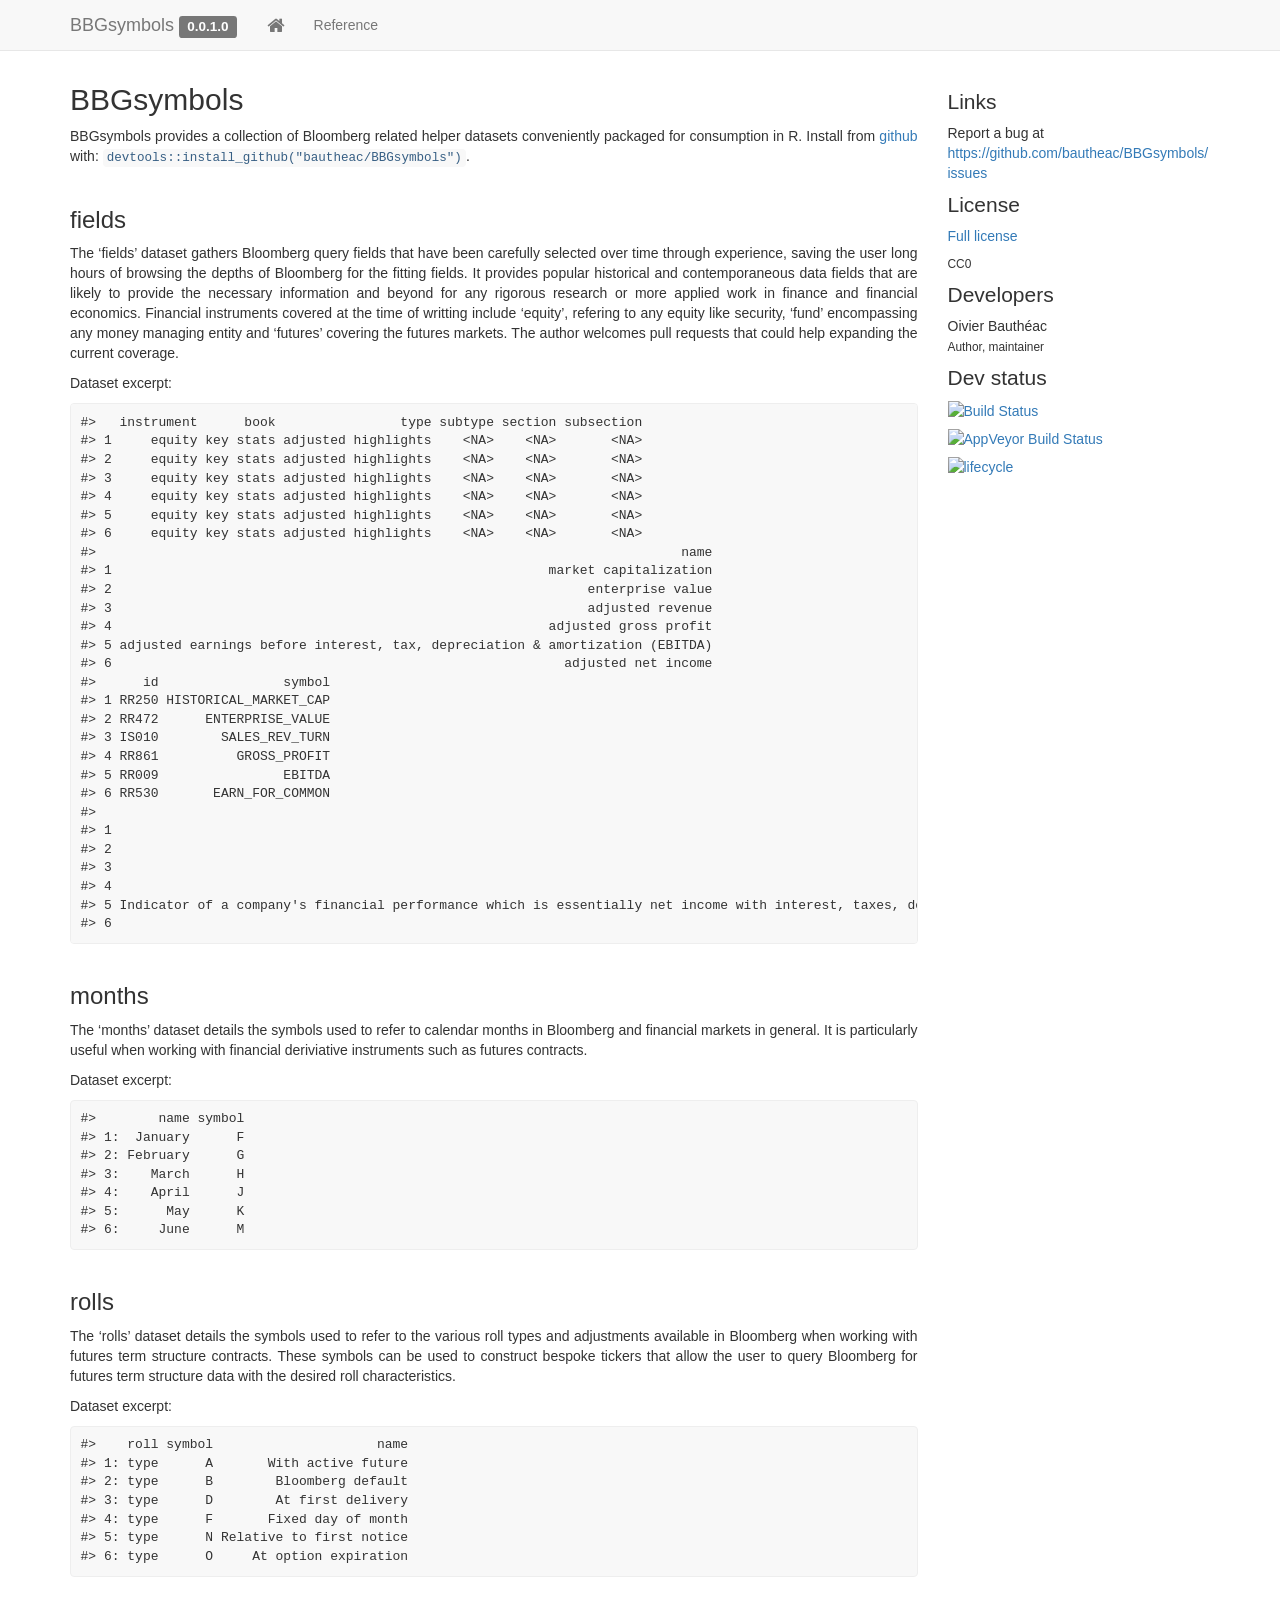
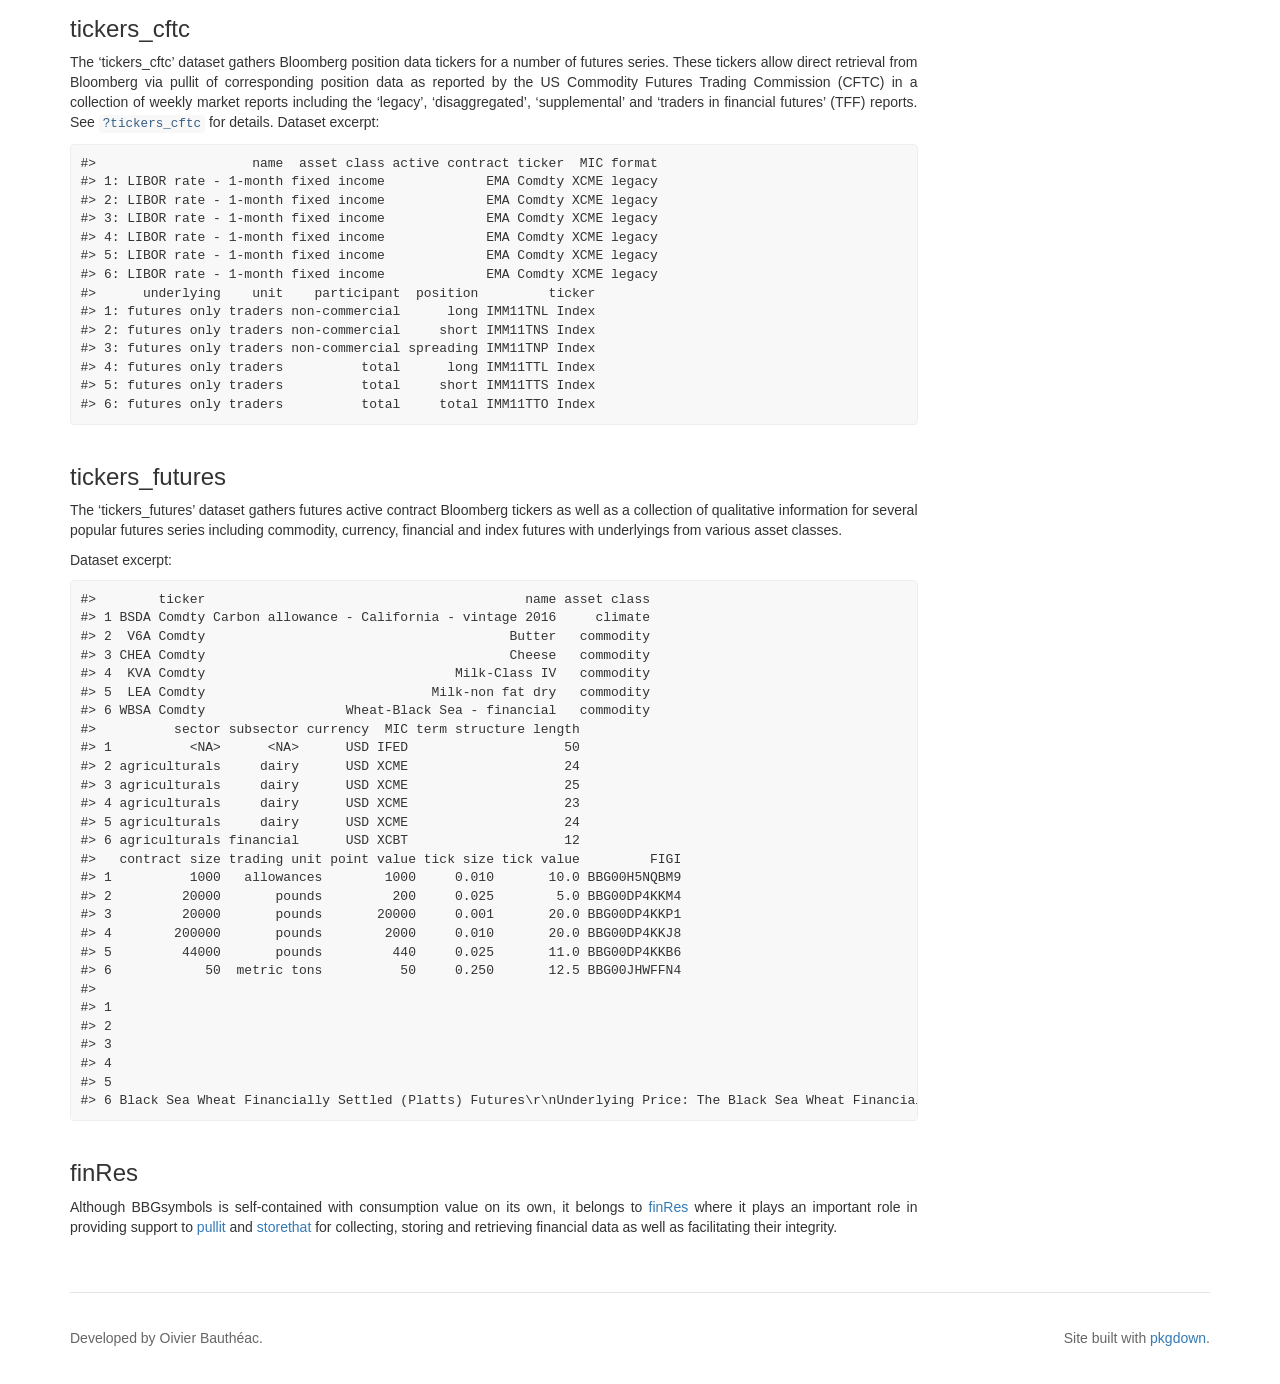
==== docs/index.html @ a585607d "tickers_CFTC to tickers_cftc" ====
<!DOCTYPE html>
<!-- Generated by pkgdown: do not edit by hand --><html>
<head>
<meta http-equiv="Content-Type" content="text/html; charset=UTF-8">
<meta charset="utf-8">
<meta http-equiv="X-UA-Compatible" content="IE=edge">
<meta name="viewport" content="width=device-width, initial-scale=1.0">
<title>Popular Bloomberg tickers and field symbols conviniently packaged for R users • BBGsymbols</title>
<!-- jquery --><script src="https://code.jquery.com/jquery-3.1.0.min.js" integrity="sha384-nrOSfDHtoPMzJHjVTdCopGqIqeYETSXhZDFyniQ8ZHcVy08QesyHcnOUpMpqnmWq" crossorigin="anonymous"></script><!-- Bootstrap --><link href="https://maxcdn.bootstrapcdn.com/bootstrap/3.3.7/css/bootstrap.min.css" rel="stylesheet" integrity="sha384-BVYiiSIFeK1dGmJRAkycuHAHRg32OmUcww7on3RYdg4Va+PmSTsz/K68vbdEjh4u" crossorigin="anonymous">
<script src="https://maxcdn.bootstrapcdn.com/bootstrap/3.3.7/js/bootstrap.min.js" integrity="sha384-Tc5IQib027qvyjSMfHjOMaLkfuWVxZxUPnCJA7l2mCWNIpG9mGCD8wGNIcPD7Txa" crossorigin="anonymous"></script><!-- Font Awesome icons --><link href="https://maxcdn.bootstrapcdn.com/font-awesome/4.6.3/css/font-awesome.min.css" rel="stylesheet" integrity="sha384-T8Gy5hrqNKT+hzMclPo118YTQO6cYprQmhrYwIiQ/3axmI1hQomh7Ud2hPOy8SP1" crossorigin="anonymous">
<!-- clipboard.js --><script src="https://cdnjs.cloudflare.com/ajax/libs/clipboard.js/1.7.1/clipboard.min.js" integrity="sha384-cV+rhyOuRHc9Ub/91rihWcGmMmCXDeksTtCihMupQHSsi8GIIRDG0ThDc3HGQFJ3" crossorigin="anonymous"></script><!-- sticky kit --><script src="https://cdnjs.cloudflare.com/ajax/libs/sticky-kit/1.1.3/sticky-kit.min.js" integrity="sha256-c4Rlo1ZozqTPE2RLuvbusY3+SU1pQaJC0TjuhygMipw=" crossorigin="anonymous"></script><!-- pkgdown --><link href="pkgdown.css" rel="stylesheet">
<script src="pkgdown.js"></script><meta property="og:title" content="Popular Bloomberg tickers and field symbols conviniently packaged for R users">
<meta property="og:description" content="A collection of helper datasets for working with Bloomberg financial data in R.">
<meta name="twitter:card" content="summary">
<!-- mathjax --><script src="https://mathjax.rstudio.com/latest/MathJax.js?config=TeX-AMS-MML_HTMLorMML"></script><!--[if lt IE 9]>
<script src="https://oss.maxcdn.com/html5shiv/3.7.3/html5shiv.min.js"></script>
<script src="https://oss.maxcdn.com/respond/1.4.2/respond.min.js"></script>
<![endif]-->
</head>
<body>
    <div class="container template-article">
      <header><div class="navbar navbar-default navbar-fixed-top" role="navigation">
  <div class="container">
    <div class="navbar-header">
      <button type="button" class="navbar-toggle collapsed" data-toggle="collapse" data-target="#navbar">
        <span class="icon-bar"></span>
        <span class="icon-bar"></span>
        <span class="icon-bar"></span>
      </button>
      <span class="navbar-brand">
        <a class="navbar-link" href="index.html">BBGsymbols</a>
        <span class="label label-default" data-toggle="tooltip" data-placement="bottom" title="Released package">0.0.1.0</span>
      </span>
    </div>

    <div id="navbar" class="navbar-collapse collapse">
      <ul class="nav navbar-nav">
<li>
  <a href="index.html">
    <span class="fa fa-home fa-lg"></span>
     
  </a>
</li>
<li>
  <a href="reference/index.html">Reference</a>
</li>
      </ul>
<ul class="nav navbar-nav navbar-right"></ul>
</div>
<!--/.nav-collapse -->
  </div>
<!--/.container -->
</div>
<!--/.navbar -->

      
      </header><div class="row">
  <div class="col-md-9 contents">
    

    
    

<style> body {text-align: justify} </style>
<!-- README.md is generated from README.Rmd. Please edit that file --><div id="bbgsymbols" class="section level2">
<h2 class="hasAnchor">
<a href="#bbgsymbols" class="anchor"></a>BBGsymbols</h2>
<p>BBGsymbols provides a collection of Bloomberg related helper datasets conveniently packaged for consumption in R. Install from <a href="https://github.com/bautheac/BBGsymbols/">github</a> with: <code><a href="http://www.rdocumentation.org/packages/devtools/topics/reexports">devtools::install_github("bautheac/BBGsymbols")</a></code>.</p>
<div id="fields" class="section level3">
<h3 class="hasAnchor">
<a href="#fields" class="anchor"></a>fields</h3>
<p>The ‘fields’ dataset gathers Bloomberg query fields that have been carefully selected over time through experience, saving the user long hours of browsing the depths of Bloomberg for the fitting fields. It provides popular historical and contemporaneous data fields that are likely to provide the necessary information and beyond for any rigorous research or more applied work in finance and financial economics. Financial instruments covered at the time of writting include ‘equity’, refering to any equity like security, ‘fund’ encompassing any money managing entity and ‘futures’ covering the futures markets. The author welcomes pull requests that could help expanding the current coverage.</p>
<p>Dataset excerpt:</p>
<pre><code>#&gt;   instrument      book                type subtype section subsection
#&gt; 1     equity key stats adjusted highlights    &lt;NA&gt;    &lt;NA&gt;       &lt;NA&gt;
#&gt; 2     equity key stats adjusted highlights    &lt;NA&gt;    &lt;NA&gt;       &lt;NA&gt;
#&gt; 3     equity key stats adjusted highlights    &lt;NA&gt;    &lt;NA&gt;       &lt;NA&gt;
#&gt; 4     equity key stats adjusted highlights    &lt;NA&gt;    &lt;NA&gt;       &lt;NA&gt;
#&gt; 5     equity key stats adjusted highlights    &lt;NA&gt;    &lt;NA&gt;       &lt;NA&gt;
#&gt; 6     equity key stats adjusted highlights    &lt;NA&gt;    &lt;NA&gt;       &lt;NA&gt;
#&gt;                                                                           name
#&gt; 1                                                        market capitalization
#&gt; 2                                                             enterprise value
#&gt; 3                                                             adjusted revenue
#&gt; 4                                                        adjusted gross profit
#&gt; 5 adjusted earnings before interest, tax, depreciation &amp; amortization (EBITDA)
#&gt; 6                                                          adjusted net income
#&gt;      id                symbol
#&gt; 1 RR250 HISTORICAL_MARKET_CAP
#&gt; 2 RR472      ENTERPRISE_VALUE
#&gt; 3 IS010        SALES_REV_TURN
#&gt; 4 RR861          GROSS_PROFIT
#&gt; 5 RR009                EBITDA
#&gt; 6 RR530       EARN_FOR_COMMON
#&gt;                                                                                                                                                                                                                                                                                                                                                                                                                                                                                                                                                                                                                                                                                                                                                                                                                                                                                                                                                                                                                                                                                                                                                                                                                                                                                                                                                                                                                                                                                                                                                                                                                                                                                                                                                                                                                                                                                                                                                                                                                                                                                                                                                                                                                                                                                                                                                                                                                                                                                                                                                                                                                                                                                                                                                                                                                                                                                                    description
#&gt; 1                                                                                                                                                                                                                                                                                                                                                                                                                                                                                                                                                                                                                                                                                                                                                                                                                                                                                                                                                                                                                                                                                                                                                                                                                                                                                                                                                                                                                                                                                                                                                                                                                                                                                                                                                                                                                                                                                                                                                                                                                                                      Total market value of all of a company's outstanding shares at period-end date stated in the company's fundamental currency (DS215, EQY_FUND_CRNCY).   The period-end date is the most recent for which full fundamental data has been collected.  Calculated as:\r\n\r\nShares Outstanding * Last Closing Price\r\n\r\nWhere:\r\nShares Outstanding is BS081, BS_SH_OUT\r\nLast Closing Price is PR005, PX_LAST\r\n\r\nShares Outstanding excludes treasury shares (BS091, BS_NUM_OF_TSY_SH)\r\n\r\nFor multiple share companies, market cap is the sum of market capitalization of all classes of common stock at period end date.\r\n\r\nFor current market cap, please refer to RR902, CUR_MKT_CAP \r\n\r\nFigure is reported in million; the Scaling Format Override (DY339,SCALING_FORMAT) can be used to change the display units for the field.
#&gt; 2                                                                                                                                                                                                                                                                                                                                                                                                                                                                                                                                                                                                                                                                                                                                                                                                                                                                                                                                                                                                                                                                                                                                                                                                                                                                                                                                                                                                                                                                                                                                                                                                                                                                                                                         INDUSTRIALS, FINANCIALS, INSURANCE, UTILITIES, &amp; REITS\r\n\r\nMeasure of a company's theoretical takeover price. Calculated as:  \r\n\r\nMarket Capitalization + EV Components\r\n\r\nWhere:\r\nHistorical Market Capitalization is RR250, HISTORICAL_MARKET_CAP\r\nEV Components is RR968, CUR_EV_COMPONENT \r\n\r\nMarket Capitalization calculation excludes Number of Treasury Shares (BS091, BS_NUM_OF_TSY_SH).\r\n\r\nFor limited partnerships, enterprise value is the value of the limited partner, and does not include any value assigned to the general partner.\r\n\r\nThe field returns the value in the fundamental Currency Override (DS215, EQY_FUND_CRNCY)\r\n\r\nFor current enterprise value, in the fundamental currency, use Current Enterprise Value (RR905, CURR_ENTP_VAL).\r\n\r\nFor current enterprise value in another currency, use Currency Adjusted Current Enterprise Value (RR937, CRNCY_ADJ_CURR_EV).\r\n\r\nFigure is reported in million; the Scaling Format Override (DY339, SCALING_FORMAT) can be used to change the display units for the field.\r\n\r\nThe related fields referenced herein may not be available in all enterprise products.
#&gt; 3                                                                                                                                                                                                                                                                                                                                                                                                                                                                                                                                                                                                                                                                            INDUSTRIALS\r\nAmount of sales generated by a company after the deduction of sales returns, allowances, discounts, and sales based taxes.  Includes revenues from financial subsidiaries in industrial companies if the consolidation includes those subsidiaries throughout the report.  Includes subsidies from federal or local government in certain industries (i.e. transportation or utilities).  Excludes turnover from joint ventures and/or associates.  Excludes inter-company revenue.  Excludes revenues from discontinued operations.  Figure is reported in millions; the Scaling Format Override (DY339, SCALING_FORMAT) can be used to change the display units for the field.  Users can set their preference to return 'GAAP' (Generally Accepted Accounting Principles) or 'ADJUSTED' data through Fundamental Analysis Defaults.  The field FA Adjusted Financials Override (DT094, FA_ADJUSTED) can be used to return Adjusted (excluding abnormal items) data ('Y') or GAAP data ('N').\r\n\r\nBANKS &amp; FINANCIALS\r\nGross revenue from any operating activity.  Total revenue is defined as the sum of total interest income, investment income, trading profit (loss), commissions and fees earned and other operating income.  Excludes revenue from discontinued operations.  Revenue may be negative due to large trading account losses.\r\n\r\nINSURANCES\r\nAll revenues from any operating activities.  The sum of net premiums earned, realized investment gain (loss), investment income, real estate operations, and other income.\r\n\r\nUTILITIES\r\nIncludes revenues from electric, gas, water and other operating revenue.  All revenues from any operating activity (principal activities).  Gross revenues less adjustments.  Excludes internal or inter-company revenues, except for privately held companies (utility subsidiaries).\r\n\r\nREITS\r\nRevenues from real estate operating activities. Total of rental income, real estate sales (for Real Estate Operating companies), management and advisory fees, mortgage and note income and other operating income.  Excludes equity in income from unconsolidated entities.  Excludes gain/(loss) on sale of rental properties.
#&gt; 4                                                                                                                                                                                                                                                                                                                                                                                                                                                                                                                                                                                                                                                                                                                                                                                                                                                                                                                                                                                                                                                                                                                                                                                                                                                                                                                                                                                                                                                                                                                                                                                                                                                                                                                                                                                                                                                                                                                                                                                                                                                                                                                                                                                                                                                                                                                                                                                                                                                                                                   INDUSTRIALS &amp; UTILITIES\r\nCompany's revenues less its cost of goods sold.  Calculated as:\r\n\r\nRevenues - Cost of Goods Sold\r\n\r\nWhere:\r\n   Revenue is IS010, SALE_REV_TURN\r\n   Cost of Good Sold is IS021, IS_COGS_TO_FE_AND_PP_AND_G\r\n\r\nNote:  Please reference Gross Profit Adjusted (IM130, IS_ADJUSTED_GROSS_PROFIT) for the adjusted value that excludes the impact of abnormal items.
#&gt; 5 Indicator of a company's financial performance which is essentially net income with interest, taxes, depreciation, and amortization added back to it, and can be used to analyze and compare profitability between companies and industries because it eliminates the effects of financing and accounting decisions. Figure is reported in millions; the Scaling Format Override (DY339, SCALING_FORMAT) can be used to change the display units for the field.\r\n\r\nINDUSTRIAL &amp; UTILITIES \r\nCalculated as:\r\n\r\nOperating Income  + Depreciation &amp; Amortization\r\n\r\nWhere:\r\nOperating Income or Losses is IS033, IS_OPER_INC \r\nDepreciation &amp; Amortization IS CF011, CF_DEPR_AMORT &lt;P&gt;FINANCIALS\r\nCalculated as:\r\n\r\nOperating Income  + Depreciation &amp; Amortization + Interest Expense\r\n\r\nWhere: \r\nOperating Income or Losses is IS033, IS_OPER_INC\r\nDepreciation &amp; Amortization IS CF011, CF_DEPR_AMORT\r\nInterest Expense is IS022, IS_INT_EXPENSES\r\n\r\nThis ratio may not be meaningful for companies in the financial format where interest is a major component of revenue.\r\n\r\nREITS\r\nCalculated as:\r\n\r\nOperating Income  + Depreciation &amp; Amortization + Interest Expense\r\n\r\nWhere:\r\nOperating Income or Losses is IS033, IS_OPER_INC\r\nDepreciation &amp; Amortization IS CF011, CF_DEPR_AMORT\r\nInterest Expense is IS034, IS_INT_EXPENSE\r\n\r\nMUNICIPAL REVENUE \r\nCalculated as:\r\n\r\nNormalized Profit + Depreciation Expenses+ Amortization Expense+ Interest Expense Operating + Interest Expense\r\n\r\nWhere: \r\nNormalized Profit is F0222, TOTAL_NORMALIZED_PROFIT \r\nDepreciation Expense is IS070, IS_DEPR_EXP or CF011, CF_DEPR_AMORT\r\nAmortization is IM011, IS_AMORTIZATION_EXPENSE\r\nInterest Expense Operating is IS674, IS_INTEREST_EXPENSES_OPERATING\r\nInterest Expense is IS034, IS_INT_EXPENSE\r\n\r\nINDEX:\r\nThis field returns the aggregate of all equity contributions. Each equity contribution is calculated as:\r\n\r\n(EBITDA value for each equity * respective number of shares in the index * FX Rate) / (Index Divisor * Coverage Factor)\r\n\r\nWhere:\r\nEBITDA is (RR856,TRAIL_12M_EBITDA_PER_SHARE) for annual periodicity and (RR555, EBITDA_PER_SH) for interim periodicities.\r\nNumber of shares of a security in the index can be obtained on MEMB\r\nFX Rate is applied to securities that have a different fundamental currency EQY_FUND_CRNCY from the index's Index Divisor is IN018, INDX_DIVISOR\r\n\r\nCoverage factor is defined as: 1 - (unused market cap / index market cap)\r\nWhere:\r\nUnused market cap is the sum of securities' market cap that do not have an equity contribution to the index value\r\nSecurity market cap is last price(PR005,PX_LAST)*number of shares outstanding(IS060,IS_AVG_NUM_SH_FOR_EPS)\r\nIndex market cap is the sum of securities' market cap.
#&gt; 6                                                                                                                                                                                                                                                                                                                                                                                                                                                                                                                                                                                                                                                                                                                                                                                                                                                                                                                                                                                                                                                                                                                                                                                                                                                                                                                                                                                                                                                                                                                                                                                                                                                                                                                                                                                                                                                                                                                                                                                                                                                                                                                                                                                                                                                                                    Net Income Available To Common Shareholders. Figure is scaled in millions. The Scaling Format Override (DY339, SCALING_FORMAT) can be used to change the display units for the field. Calculated as:\r\n\r\nNet Income  - Total Cash Preferred Dividend  - Other Adjustments\r\n\r\nWhere:\r\n   Net Income is  IS050, NET_INCOME\r\n   Total Cash Preferred Dividends is IS051, IS_TOT_CASH_PFD_DVD\r\n   Other Adjustments is  IS168, OTHER_ADJUSTMENTS\r\n\r\nPlease reference Net Income to Common Adjusted (IS810, IS_NI_AVAILABLE_TO_COMMON_ADJ) for the adjusted value that excludes the impact of abnormal items.</code></pre>
</div>
<div id="months" class="section level3">
<h3 class="hasAnchor">
<a href="#months" class="anchor"></a>months</h3>
<p>The ‘months’ dataset details the symbols used to refer to calendar months in Bloomberg and financial markets in general. It is particularly useful when working with financial deriviative instruments such as futures contracts.</p>
<p>Dataset excerpt:</p>
<pre><code>#&gt;        name symbol
#&gt; 1:  January      F
#&gt; 2: February      G
#&gt; 3:    March      H
#&gt; 4:    April      J
#&gt; 5:      May      K
#&gt; 6:     June      M</code></pre>
</div>
<div id="rolls" class="section level3">
<h3 class="hasAnchor">
<a href="#rolls" class="anchor"></a>rolls</h3>
<p>The ‘rolls’ dataset details the symbols used to refer to the various roll types and adjustments available in Bloomberg when working with futures term structure contracts. These symbols can be used to construct bespoke tickers that allow the user to query Bloomberg for futures term structure data with the desired roll characteristics.</p>
<p>Dataset excerpt:</p>
<pre><code>#&gt;    roll symbol                     name
#&gt; 1: type      A       With active future
#&gt; 2: type      B        Bloomberg default
#&gt; 3: type      D        At first delivery
#&gt; 4: type      F       Fixed day of month
#&gt; 5: type      N Relative to first notice
#&gt; 6: type      O     At option expiration</code></pre>
</div>
<div id="tickers_cftc" class="section level3">
<h3 class="hasAnchor">
<a href="#tickers_cftc" class="anchor"></a>tickers_cftc</h3>
<p>The ‘tickers_cftc’ dataset gathers Bloomberg position data tickers for a number of futures series. These tickers allow direct retrieval from Bloomberg via pullit of corresponding position data as reported by the US Commodity Futures Trading Commission (CFTC) in a collection of weekly market reports including the ‘legacy’, ‘disaggregated’, ‘supplemental’ and ‘traders in financial futures’ (TFF) reports. See <code><a href="reference/tickers_cftc.html">?tickers_cftc</a></code> for details. Dataset excerpt:</p>
<pre><code>#&gt;                    name  asset class active contract ticker  MIC format
#&gt; 1: LIBOR rate - 1-month fixed income             EMA Comdty XCME legacy
#&gt; 2: LIBOR rate - 1-month fixed income             EMA Comdty XCME legacy
#&gt; 3: LIBOR rate - 1-month fixed income             EMA Comdty XCME legacy
#&gt; 4: LIBOR rate - 1-month fixed income             EMA Comdty XCME legacy
#&gt; 5: LIBOR rate - 1-month fixed income             EMA Comdty XCME legacy
#&gt; 6: LIBOR rate - 1-month fixed income             EMA Comdty XCME legacy
#&gt;      underlying    unit    participant  position         ticker
#&gt; 1: futures only traders non-commercial      long IMM11TNL Index
#&gt; 2: futures only traders non-commercial     short IMM11TNS Index
#&gt; 3: futures only traders non-commercial spreading IMM11TNP Index
#&gt; 4: futures only traders          total      long IMM11TTL Index
#&gt; 5: futures only traders          total     short IMM11TTS Index
#&gt; 6: futures only traders          total     total IMM11TTO Index</code></pre>
</div>
<div id="tickers_futures" class="section level3">
<h3 class="hasAnchor">
<a href="#tickers_futures" class="anchor"></a>tickers_futures</h3>
<p>The ‘tickers_futures’ dataset gathers futures active contract Bloomberg tickers as well as a collection of qualitative information for several popular futures series including commodity, currency, financial and index futures with underlyings from various asset classes.</p>
<p>Dataset excerpt:</p>
<pre><code>#&gt;        ticker                                         name asset class
#&gt; 1 BSDA Comdty Carbon allowance - California - vintage 2016     climate
#&gt; 2  V6A Comdty                                       Butter   commodity
#&gt; 3 CHEA Comdty                                       Cheese   commodity
#&gt; 4  KVA Comdty                                Milk-Class IV   commodity
#&gt; 5  LEA Comdty                             Milk-non fat dry   commodity
#&gt; 6 WBSA Comdty                  Wheat-Black Sea - financial   commodity
#&gt;          sector subsector currency  MIC term structure length
#&gt; 1          &lt;NA&gt;      &lt;NA&gt;      USD IFED                    50
#&gt; 2 agriculturals     dairy      USD XCME                    24
#&gt; 3 agriculturals     dairy      USD XCME                    25
#&gt; 4 agriculturals     dairy      USD XCME                    23
#&gt; 5 agriculturals     dairy      USD XCME                    24
#&gt; 6 agriculturals financial      USD XCBT                    12
#&gt;   contract size trading unit point value tick size tick value         FIGI
#&gt; 1          1000   allowances        1000     0.010       10.0 BBG00H5NQBM9
#&gt; 2         20000       pounds         200     0.025        5.0 BBG00DP4KKM4
#&gt; 3         20000       pounds       20000     0.001       20.0 BBG00DP4KKP1
#&gt; 4        200000       pounds        2000     0.010       20.0 BBG00DP4KKJ8
#&gt; 5         44000       pounds         440     0.025       11.0 BBG00DP4KKB6
#&gt; 6            50  metric tons          50     0.250       12.5 BBG00JHWFFN4
#&gt;                                                                                                                                                                                                                                                                                                                                                                                                                                                                                                                                                                                                                                                                                                                                                                                                                                                                                                                                                                                                                                                                                                                                                                                                                                                                                                                                                                                                                                                                                                                                                                                                                                                                                                                                                                                                                                                          description
#&gt; 1                                                                                                                                                                                                                                                                                                                                                                                                                                                                                                                                                                                                                                                                                                                                                                                                                                                                                                                                                                                                                                                                                                                                                                                                                                                                                      ICE US: California Carbon Allowance Vintage 2016 Future\r\nDescription: Physically delivered greenhouse gas emissions allowances where each is an allowance issued by the California Air Resources Board or a linked program (California Carbon Allowance) representing one metric ton of CO2 equivalent under California Assembly Bill 32 "California Global Warming Solutions Act of 2006" and its associated regulations, rules and amendments, all together known as the "California Cap and Trade Program". \r\n Launch Date: October 15, 2012 \r\n Exchange Symbol: CAO
#&gt; 2                                                                                                                                                                                                                                                                                                                                                                                                                                                                                                                                                                                                                                                                                                                                                                                                                                                                                                                                                                                                                                                                                                                                                                                                                                                                                                                                                                                                                                                                                                                                                                                                                                                                                                                                                        Valued at 20,000 times the USDA monthly weighted  average price per pound in the U.S. for Grade AA  butter.
#&gt; 3                                                                                                                                                                                                                                                                                                                                                                                                                                                                                                                                                                                                                                                                                                                                                                                                                                                                                                                                                                                                                                                                                                                                  CME Cash Settled Cheese Futures\r\nQuote Unit: US Dollars per pound. Although CME contract specifications states 'Pricing Unit U.S. cents per pound ', BBG has confirmed with CME group the quotes displayed/provided to Bloomberg are U.S. Dollars per pound.\r\n\r\nLaunch Date: June 20, 2010\r\nExchange code:CSC\r\n\r\nFinal Settlement Procedure: Cash settled based upon the USDA monthly weighted average price in the U.S. for cheese. The reported USDA monthly weighted average price for cheese uses both 40 pound cheddar block and 500 pound barrel prices.\r\n\r\nContract Specifications: http://www.cmegroup.com/trading/agricultural/dairy/cheese_contract_specifications.html\r\nSource of info: cmegroup.com
#&gt; 4                                                                                                                                                                                                                                                                                                                                                                                                                                                                                                                                                                                                                                                                                                                                                                                                                                                                                                                                                                                                                                                                                                                                                                                                                                                                                                                                Class IV Milk is used to manufacture butter and   non-fat dry milk.\r\n **Effective July 6, 2015 and pending all relevant CFTC regulatory review periods, CME will close Open-Outcry (PIT) for all Futures except for S&amp;P 500 Futures {SPA Index DES&lt;GO&gt;}. On the Bloomberg, PIT ticker tail will remain for historical Open-Outcry reference and will thereafter represent CME Clearport Pricing Data.**\r\nExchange Ticker: DK\r\n Contracts Listed: All Calender Months\r\n Settlement Procedure: Cash Settlement.\r\n CME Group
#&gt; 5                                                                                                                                                                                                                                                                                                                                                                                                                                                                                                                                                                                                                                                                                                                                                                                                                                                                                                                                                                                                                                                                                                                                                                                                                                                                                                            Description: Nonfat Dry Milk - Contract consists of product  that is no more than 180 days old in a range of   42,000 to 45,000 pounds in 25-kilogram bags.\r\n**Effective July 6, 2015 and pending all relevant CFTC regulatory review periods, CME will close Open-Outcry (PIT) for all Futures except for S&amp;P 500 Futures {SPA Index DES&lt;GO&gt;}. On the Bloomberg, PIT ticker tail will remain for historical Open-Outcry reference and will thereafter represent CME Clearport Pricing Data.**\r\nExchange ticker: NF\r\nSource of info: cmegroup.com
#&gt; 6 Black Sea Wheat Financially Settled (Platts) Futures\r\nUnderlying Price: The Black Sea Wheat Financially Settled (Platts) Futures contracts are based on the "Russian Wheat 12.5% Fob Black Sea Deep Water" price assessment published by Platts.\r\n\r\nPlatts Black Sea Wheat FOB Russia Assessment: Price assessments reflect Russian origin, soft wheat with a protein content of 12.5%, a minimum test weight of 77 kg/hl, a maximum moisture content of 14%, a minimum wet gluten content of 25%, a minimum W number of 180, a minimum falling number of 250 seconds, maximum bug damage of 1.5% and maximum foreign matter content of 2%. Wheat of other origin or with higher or lower protein content may be considered, but normalized back to Russian origin 12.5% protein. The assessments reflect cargo sizes from handy size to Panamax size, FOB Novorossiisk, loading 28 to 42 days ahead of date of publication. Cargoes are normalized to reflect parcels of 25,000 metric tons, with operational tolerance as per standard market practice. In the absence of representative, FOB Novorossiisk price information, Platts may also refer to other Black Sea ports or CFR prices in relevant destinations and will use prevailing spot freight rates and origin adjustments to normalize to FOB Novorossiisk.\r\n\r\nFinancial Settlement: The Final Settlement Price for each contract month shall be equal to the arithmetic average of the Russian Wheat 12.5% Fob Black Sea Deep Water" price assessments published by Platts for each day that it is determined during the contract calendar month, rounded to the nearest $0.01.\r\n\r\nTermination of Trading: Trading shall cease on the last business day of the contract month which is also a Platts publication date for the price assessment.\r\n\r\nLaunch Date: December 18, 2017</code></pre>
</div>
<div id="finres" class="section level3">
<h3 class="hasAnchor">
<a href="#finres" class="anchor"></a>finRes</h3>
<p>Although BBGsymbols is self-contained with consumption value on its own, it belongs to <a href="https://bautheac.github.io/finRes/">finRes</a> where it plays an important role in providing support to <a href="https://github.io/bautheac/pullit/">pullit</a> and <a href="https://github.io/bautheac/storethat/">storethat</a> for collecting, storing and retrieving financial data as well as facilitating their integrity.</p>
</div>
</div>
  </div>

  <div class="col-md-3 hidden-xs hidden-sm" id="sidebar">
    <div class="links">
<h2>Links</h2>
<ul class="list-unstyled">
<li>Report a bug at <br><a href="https://github.com/bautheac/BBGsymbols/issues">https://​github.com/​bautheac/​BBGsymbols/​issues</a>
</li>
</ul>
</div>
<div class="license">
<h2>License</h2>
<ul class="list-unstyled">
<li><a href="LICENSE.html">Full license</a></li>
<li><small>CC0</small></li>
</ul>
</div>
<div class="developers">
<h2>Developers</h2>
<ul class="list-unstyled">
<li>Oivier Bauthéac <br><small class="roles"> Author, maintainer </small>  </li>
</ul>
</div>

      <div class="dev-status">
<h2>Dev status</h2>
<ul class="list-unstyled">
<li><a href="https://travis-ci.com/bautheac/BBGsymbols"><img src="https://travis-ci.com/bautheac/BBGsymbols.svg?branch=master" alt="Build Status"></a></li>
<li><a href="https://ci.appveyor.com/project/bautheac/BBGsymbols"><img src="https://ci.appveyor.com/api/projects/status/github/bautheac/BBGsymbols?branch=master&amp;svg=true" alt="AppVeyor Build Status"></a></li>
<li><a href="https://www.tidyverse.org/lifecycle/#experimental"><img src="https://img.shields.io/badge/lifecycle-experimental-orange.svg" alt="lifecycle"></a></li>
</ul>
</div>
</div>

</div>


      <footer><div class="copyright">
  <p>Developed by Oivier Bauthéac.</p>
</div>

<div class="pkgdown">
  <p>Site built with <a href="http://pkgdown.r-lib.org/">pkgdown</a>.</p>
</div>

      </footer>
</div>

  

  </body>
</html>
---- docs/pkgdown.css ----
/* Sticky footer */

/**
 * Basic idea: https://philipwalton.github.io/solved-by-flexbox/demos/sticky-footer/
 * Details: https://github.com/philipwalton/solved-by-flexbox/blob/master/assets/css/components/site.css
 *
 * .Site -> body > .container
 * .Site-content -> body > .container .row
 * .footer -> footer
 *
 * Key idea seems to be to ensure that .container and __all its parents__
 * have height set to 100%
 *
 */

html, body {
  height: 100%;
}

body > .container {
  display: flex;
  height: 100%;
  flex-direction: column;

  padding-top: 60px;
}

body > .container .row {
  flex: 1 0 auto;
}

footer {
  margin-top: 45px;
  padding: 35px 0 36px;
  border-top: 1px solid #e5e5e5;
  color: #666;
  display: flex;
  flex-shrink: 0;
}
footer p {
  margin-bottom: 0;
}
footer div {
  flex: 1;
}
footer .pkgdown {
  text-align: right;
}
footer p {
  margin-bottom: 0;
}

img.icon {
  float: right;
}

img {
  max-width: 100%;
}

/* Typographic tweaking ---------------------------------*/

.contents h1.page-header {
  margin-top: calc(-60px + 1em);
}

/* Section anchors ---------------------------------*/

a.anchor {
  margin-left: -30px;
  display:inline-block;
  width: 30px;
  height: 30px;
  visibility: hidden;

  background-image: url(./link.svg);
  background-repeat: no-repeat;
  background-size: 20px 20px;
  background-position: center center;
}

.hasAnchor:hover a.anchor {
  visibility: visible;
}

@media (max-width: 767px) {
  .hasAnchor:hover a.anchor {
    visibility: hidden;
  }
}


/* Fixes for fixed navbar --------------------------*/

.contents h1, .contents h2, .contents h3, .contents h4 {
  padding-top: 60px;
  margin-top: -40px;
}

/* Static header placement on mobile devices */
@media (max-width: 767px) {
  .navbar-fixed-top {
    position: absolute;
  }
  .navbar {
    padding: 0;
  }
}


/* Sidebar --------------------------*/

#sidebar {
  margin-top: 30px;
}
#sidebar h2 {
  font-size: 1.5em;
  margin-top: 1em;
}

#sidebar h2:first-child {
  margin-top: 0;
}

#sidebar .list-unstyled li {
  margin-bottom: 0.5em;
}

.orcid {
  height: 16px;
  vertical-align: middle;
}

/* Reference index & topics ----------------------------------------------- */

.ref-index th {font-weight: normal;}

.ref-index td {vertical-align: top;}
.ref-index .alias {width: 40%;}
.ref-index .title {width: 60%;}

.ref-index .alias {width: 40%;}
.ref-index .title {width: 60%;}

.ref-arguments th {text-align: right; padding-right: 10px;}
.ref-arguments th, .ref-arguments td {vertical-align: top;}
.ref-arguments .name {width: 20%;}
.ref-arguments .desc {width: 80%;}

/* Nice scrolling for wide elements --------------------------------------- */

table {
  display: block;
  overflow: auto;
}

/* Syntax highlighting ---------------------------------------------------- */

pre {
  word-wrap: normal;
  word-break: normal;
  border: 1px solid #eee;
}

pre, code {
  background-color: #f8f8f8;
  color: #333;
}

pre code {
  overflow: auto;
  word-wrap: normal;
  white-space: pre;
}

pre .img {
  margin: 5px 0;
}

pre .img img {
  background-color: #fff;
  display: block;
  height: auto;
}

code a, pre a {
  color: #375f84;
}

a.sourceLine:hover {
  text-decoration: none;
}

.fl      {color: #1514b5;}
.fu      {color: #000000;} /* function */
.ch,.st  {color: #036a07;} /* string */
.kw      {color: #264D66;} /* keyword */
.co      {color: #888888;} /* comment */

.message { color: black;   font-weight: bolder;}
.error   { color: orange;  font-weight: bolder;}
.warning { color: #6A0366; font-weight: bolder;}

/* Clipboard --------------------------*/

.hasCopyButton {
  position: relative;
}

.btn-copy-ex {
  position: absolute;
  right: 0;
  top: 0;
  visibility: hidden;
}

.hasCopyButton:hover button.btn-copy-ex {
  visibility: visible;
}

/* mark.js ----------------------------*/

mark {
  background-color: rgba(255, 255, 51, 0.5);
  border-bottom: 2px solid rgba(255, 153, 51, 0.3);
  padding: 1px;
}

/* vertical spacing after htmlwidgets */
.html-widget {
  margin-bottom: 10px;
}
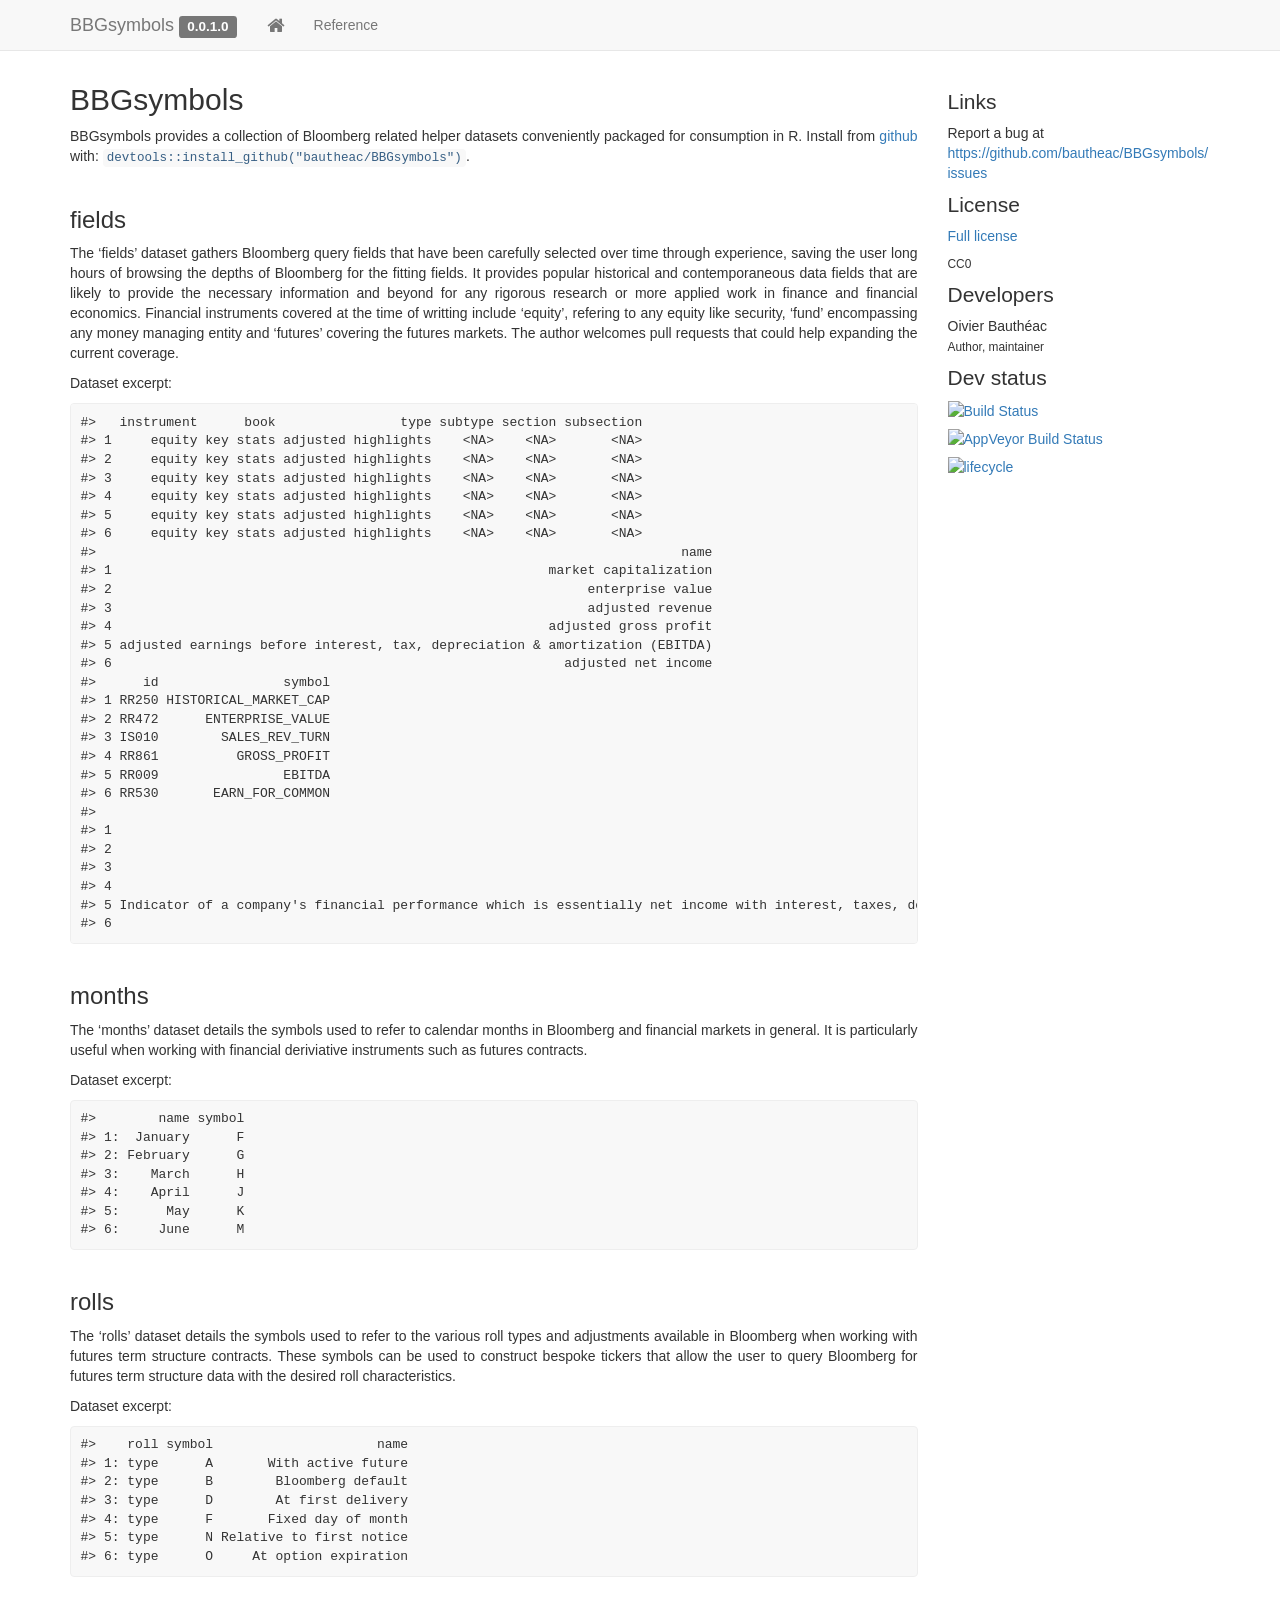
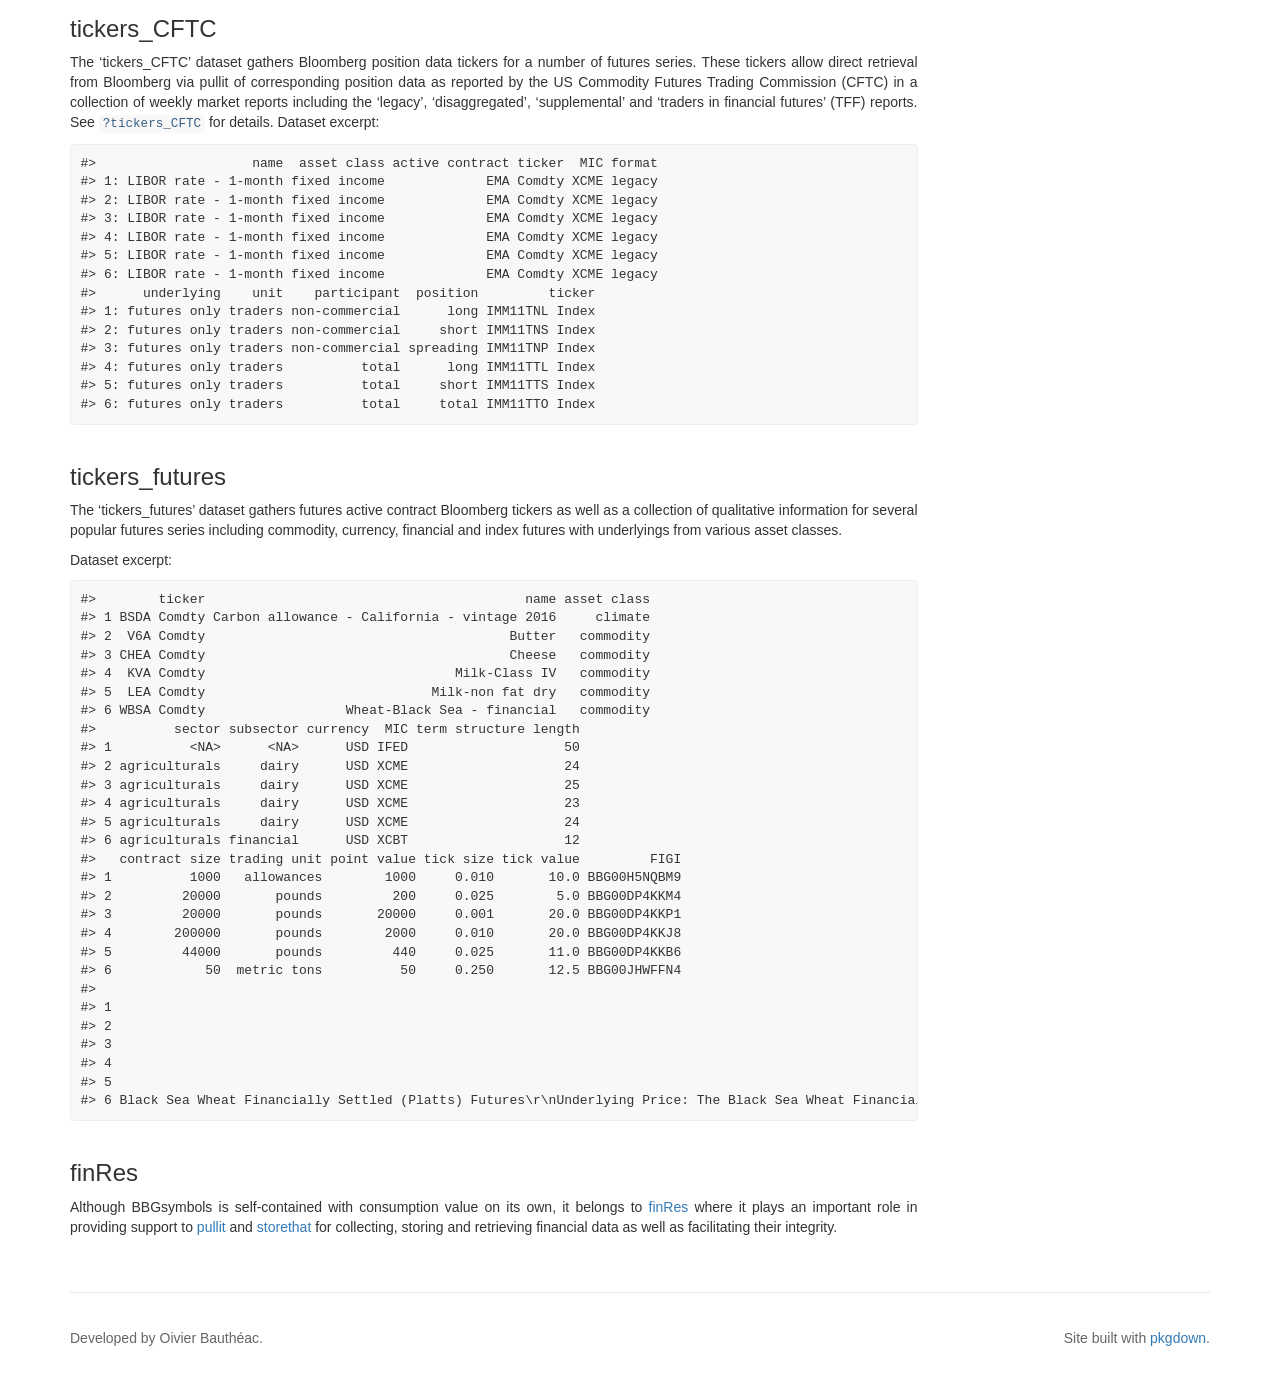
==== commit fac95185: "semantics" ====
--- a/docs/index.html
+++ b/docs/index.html
@@ -128,8 +128,8 @@
 </div>
 <div id="tickers_cftc" class="section level3">
 <h3 class="hasAnchor">
-<a href="#tickers_cftc" class="anchor"></a>tickers_cftc</h3>
-<p>The ‘tickers_cftc’ dataset gathers Bloomberg position data tickers for a number of futures series. These tickers allow direct retrieval from Bloomberg via pullit of corresponding position data as reported by the US Commodity Futures Trading Commission (CFTC) in a collection of weekly market reports including the ‘legacy’, ‘disaggregated’, ‘supplemental’ and ‘traders in financial futures’ (TFF) reports. See <code><a href="reference/tickers_cftc.html">?tickers_cftc</a></code> for details. Dataset excerpt:</p>
+<a href="#tickers_cftc" class="anchor"></a>tickers_CFTC</h3>
+<p>The ‘tickers_CFTC’ dataset gathers Bloomberg position data tickers for a number of futures series. These tickers allow direct retrieval from Bloomberg via pullit of corresponding position data as reported by the US Commodity Futures Trading Commission (CFTC) in a collection of weekly market reports including the ‘legacy’, ‘disaggregated’, ‘supplemental’ and ‘traders in financial futures’ (TFF) reports. See <code><a href="reference/tickers_CFTC.html">?tickers_CFTC</a></code> for details. Dataset excerpt:</p>
 <pre><code>#&gt;                    name  asset class active contract ticker  MIC format
 #&gt; 1: LIBOR rate - 1-month fixed income             EMA Comdty XCME legacy
 #&gt; 2: LIBOR rate - 1-month fixed income             EMA Comdty XCME legacy
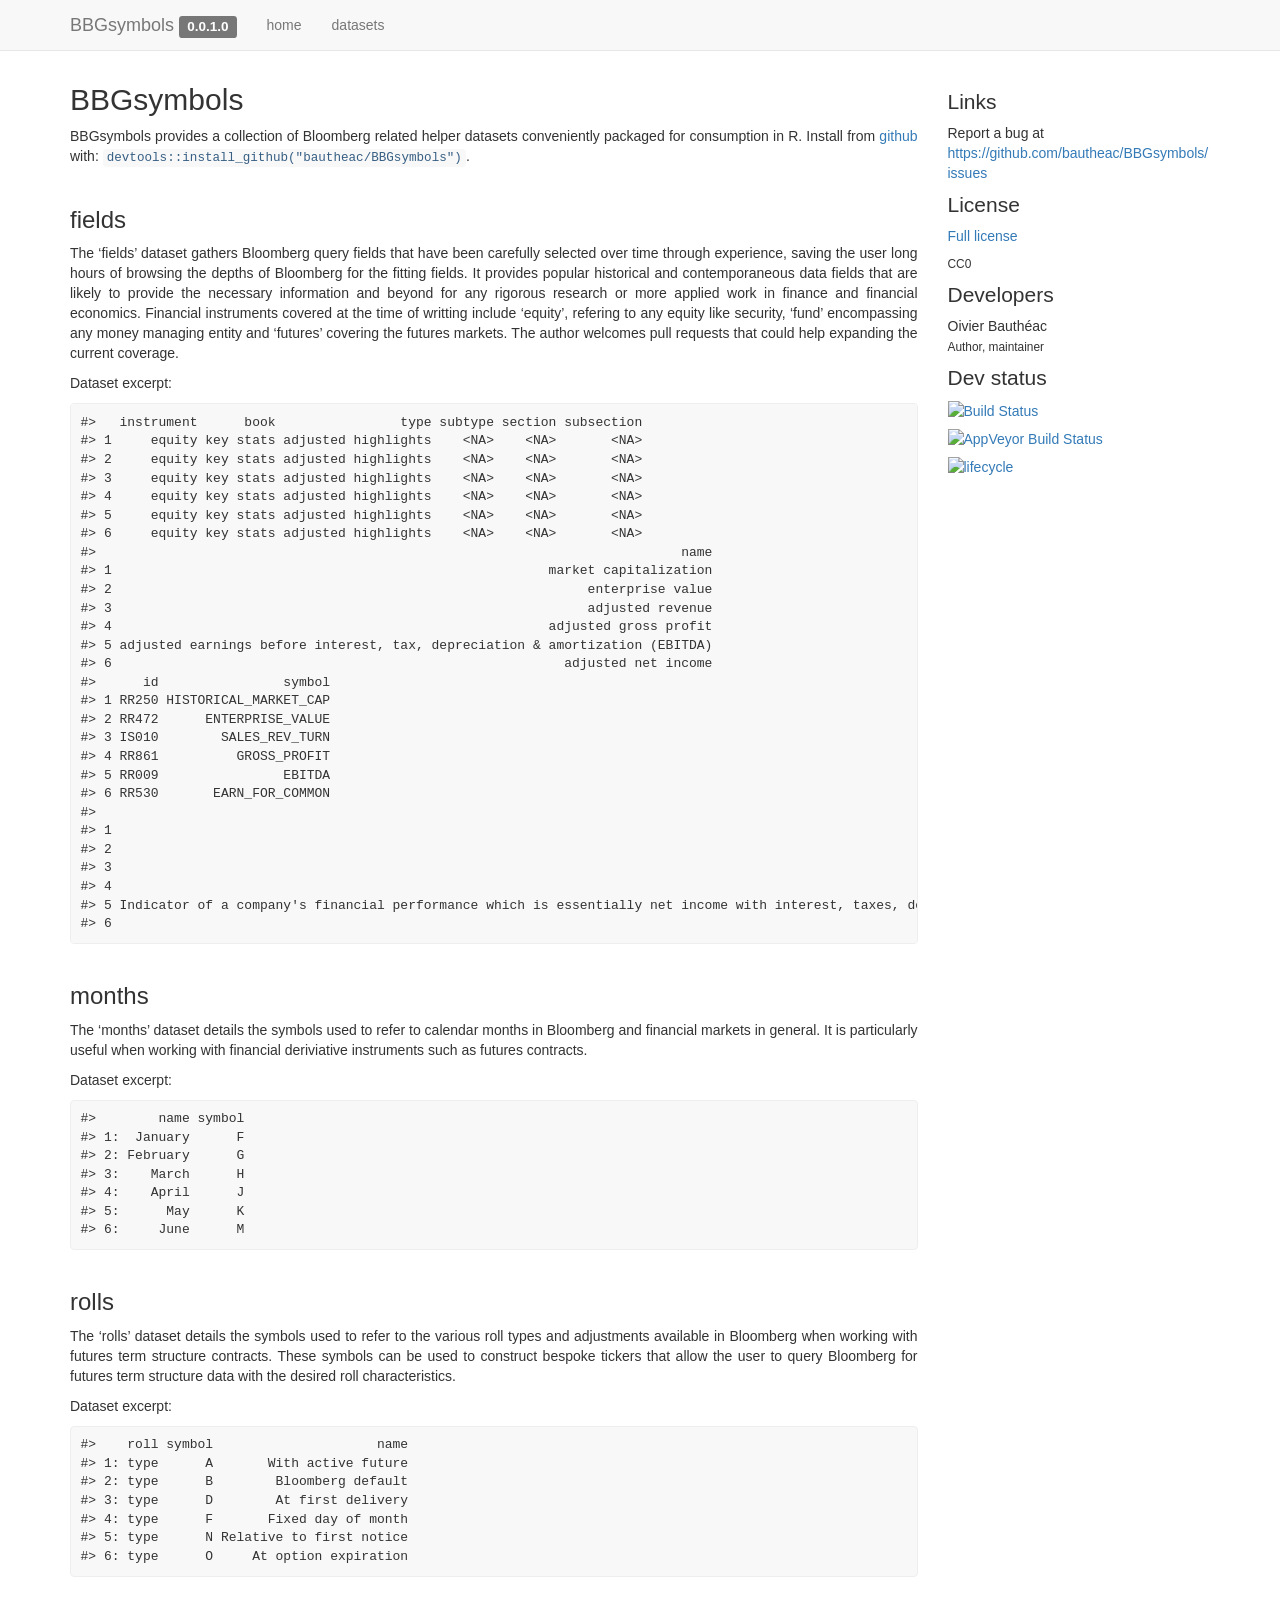
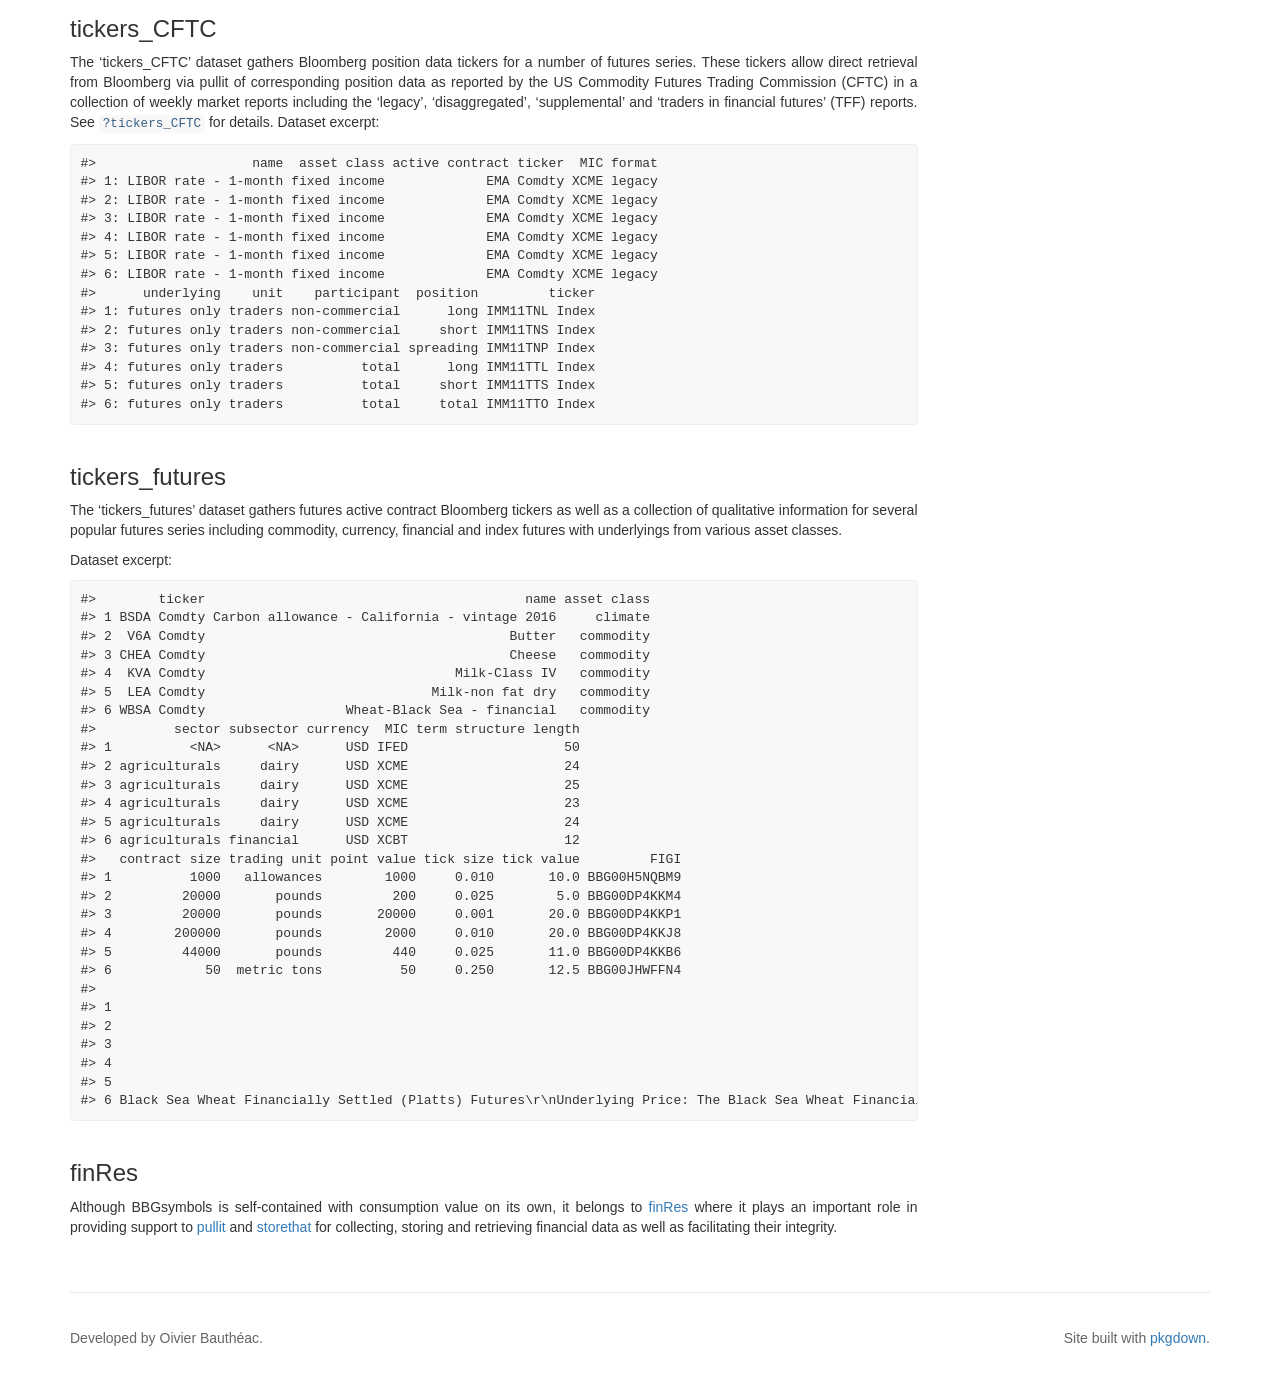
==== commit 6afbabfd: "build reference" ====
--- a/docs/index.html
+++ b/docs/index.html
@@ -36,13 +36,10 @@
     <div id="navbar" class="navbar-collapse collapse">
       <ul class="nav navbar-nav">
 <li>
-  <a href="index.html">
-    <span class="fa fa-home fa-lg"></span>
-     
-  </a>
+  <a href="index.html">home</a>
 </li>
 <li>
-  <a href="reference/index.html">Reference</a>
+  <a href="reference/index.html">datasets</a>
 </li>
       </ul>
 <ul class="nav navbar-nav navbar-right"></ul>
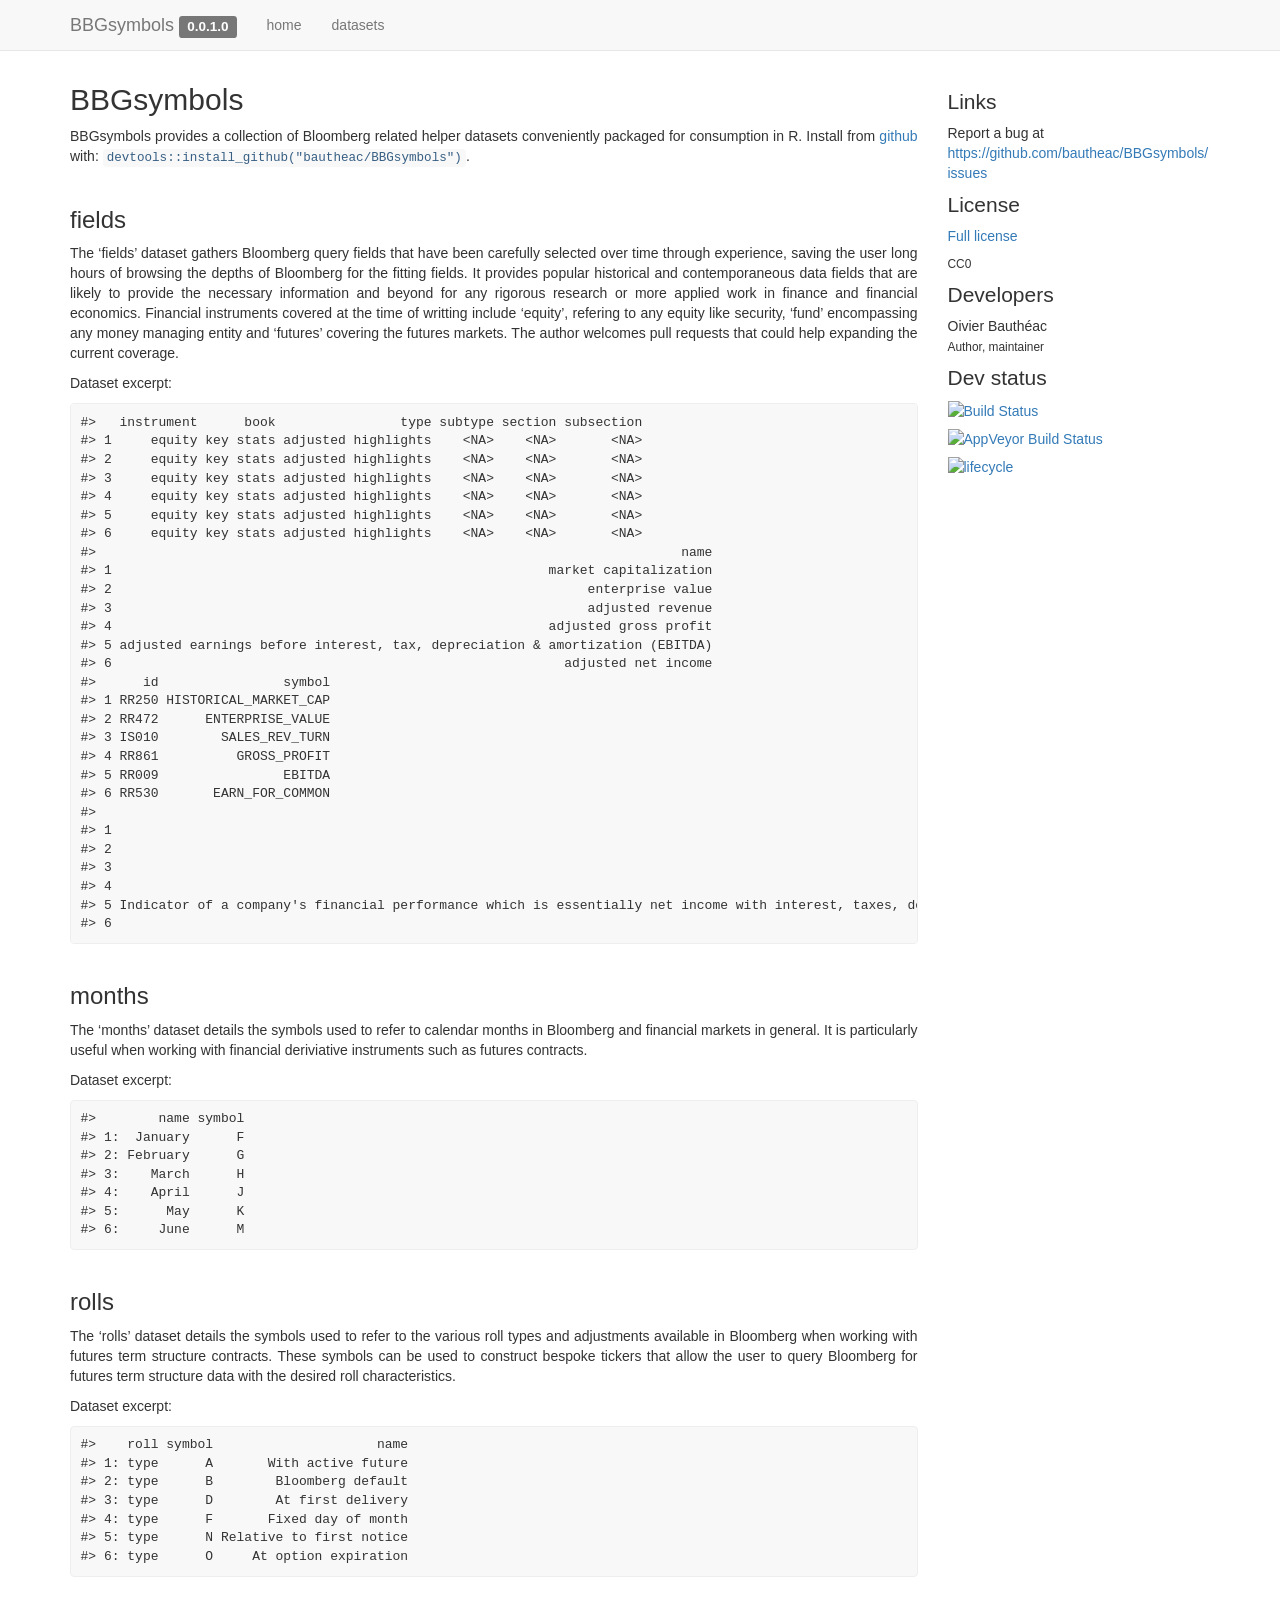
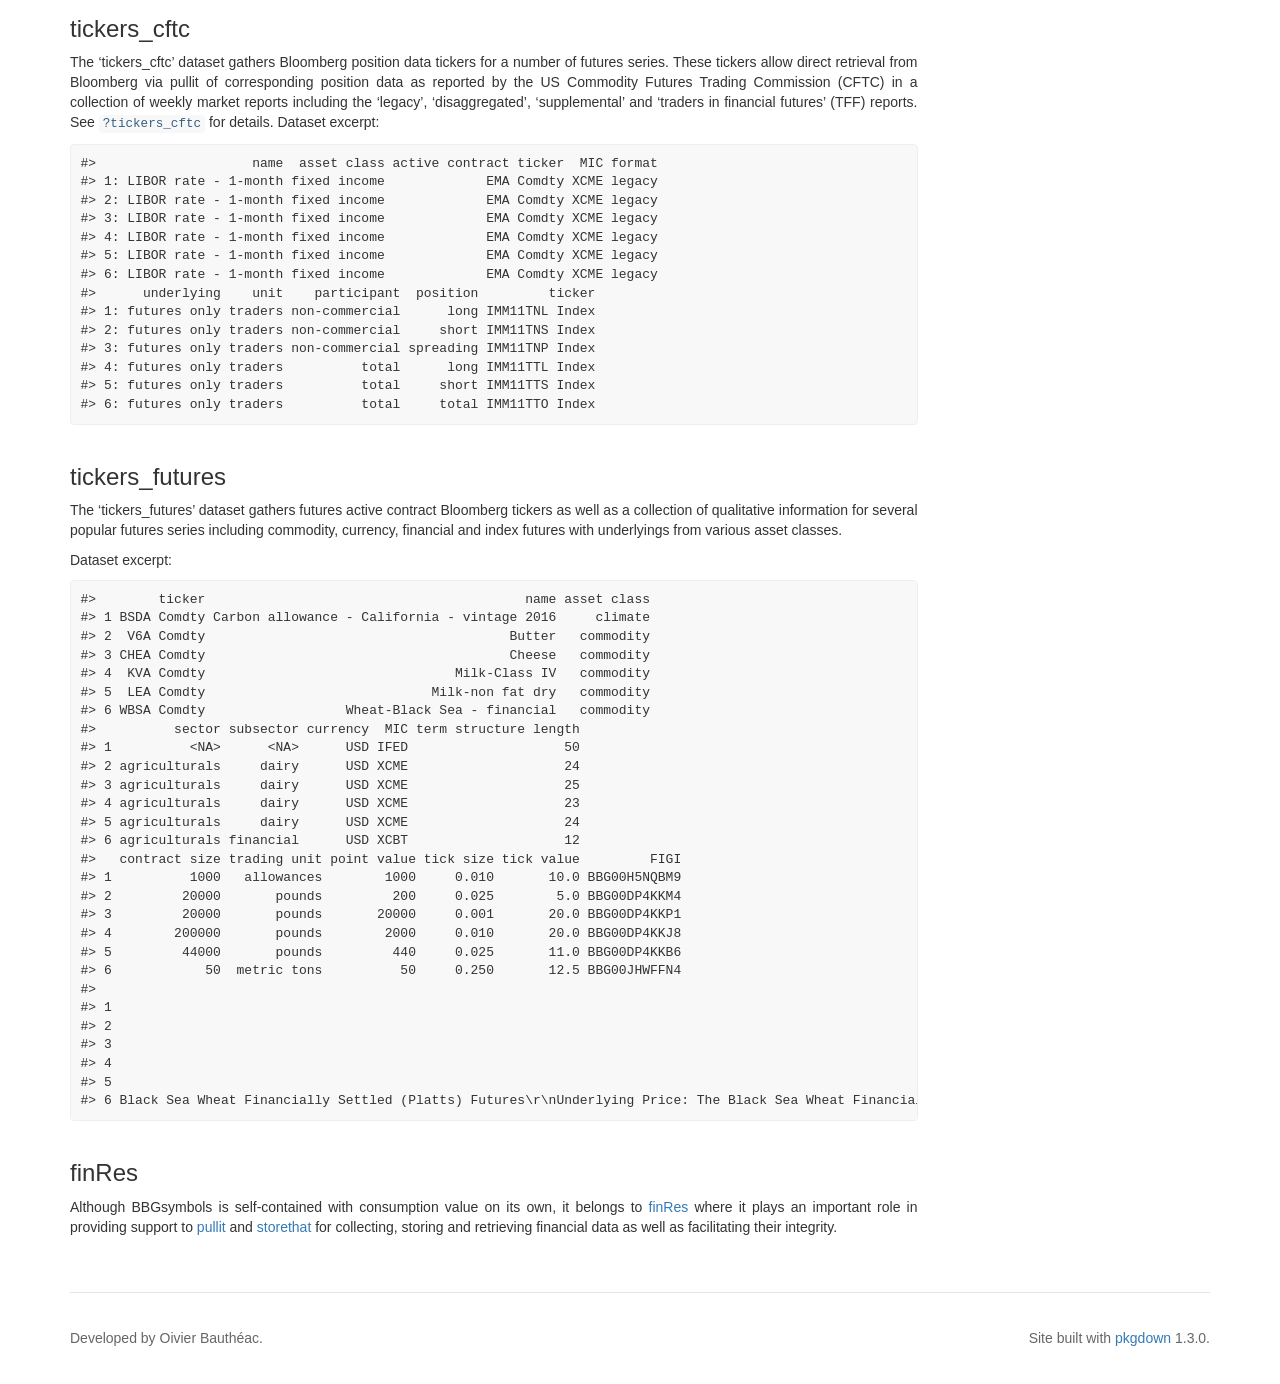
==== commit e0aa96ff: "refresh" ====
--- a/docs/index.html
+++ b/docs/index.html
@@ -1,18 +1,18 @@
 <!DOCTYPE html>
-<!-- Generated by pkgdown: do not edit by hand --><html>
+<!-- Generated by pkgdown: do not edit by hand --><html lang="en">
 <head>
 <meta http-equiv="Content-Type" content="text/html; charset=UTF-8">
 <meta charset="utf-8">
 <meta http-equiv="X-UA-Compatible" content="IE=edge">
 <meta name="viewport" content="width=device-width, initial-scale=1.0">
-<title>Popular Bloomberg tickers and field symbols conviniently packaged for R users • BBGsymbols</title>
-<!-- jquery --><script src="https://code.jquery.com/jquery-3.1.0.min.js" integrity="sha384-nrOSfDHtoPMzJHjVTdCopGqIqeYETSXhZDFyniQ8ZHcVy08QesyHcnOUpMpqnmWq" crossorigin="anonymous"></script><!-- Bootstrap --><link href="https://maxcdn.bootstrapcdn.com/bootstrap/3.3.7/css/bootstrap.min.css" rel="stylesheet" integrity="sha384-BVYiiSIFeK1dGmJRAkycuHAHRg32OmUcww7on3RYdg4Va+PmSTsz/K68vbdEjh4u" crossorigin="anonymous">
-<script src="https://maxcdn.bootstrapcdn.com/bootstrap/3.3.7/js/bootstrap.min.js" integrity="sha384-Tc5IQib027qvyjSMfHjOMaLkfuWVxZxUPnCJA7l2mCWNIpG9mGCD8wGNIcPD7Txa" crossorigin="anonymous"></script><!-- Font Awesome icons --><link href="https://maxcdn.bootstrapcdn.com/font-awesome/4.6.3/css/font-awesome.min.css" rel="stylesheet" integrity="sha384-T8Gy5hrqNKT+hzMclPo118YTQO6cYprQmhrYwIiQ/3axmI1hQomh7Ud2hPOy8SP1" crossorigin="anonymous">
-<!-- clipboard.js --><script src="https://cdnjs.cloudflare.com/ajax/libs/clipboard.js/1.7.1/clipboard.min.js" integrity="sha384-cV+rhyOuRHc9Ub/91rihWcGmMmCXDeksTtCihMupQHSsi8GIIRDG0ThDc3HGQFJ3" crossorigin="anonymous"></script><!-- sticky kit --><script src="https://cdnjs.cloudflare.com/ajax/libs/sticky-kit/1.1.3/sticky-kit.min.js" integrity="sha256-c4Rlo1ZozqTPE2RLuvbusY3+SU1pQaJC0TjuhygMipw=" crossorigin="anonymous"></script><!-- pkgdown --><link href="pkgdown.css" rel="stylesheet">
-<script src="pkgdown.js"></script><meta property="og:title" content="Popular Bloomberg tickers and field symbols conviniently packaged for R users">
+<title>Popular Bloomberg tickers and field symbols conveniently packaged for R users • BBGsymbols</title>
+<!-- jquery --><script src="https://cdnjs.cloudflare.com/ajax/libs/jquery/3.3.1/jquery.min.js" integrity="sha256-FgpCb/KJQlLNfOu91ta32o/NMZxltwRo8QtmkMRdAu8=" crossorigin="anonymous"></script><!-- Bootstrap --><link rel="stylesheet" href="https://cdnjs.cloudflare.com/ajax/libs/twitter-bootstrap/3.3.7/css/bootstrap.min.css" integrity="sha256-916EbMg70RQy9LHiGkXzG8hSg9EdNy97GazNG/aiY1w=" crossorigin="anonymous">
+<script src="https://cdnjs.cloudflare.com/ajax/libs/twitter-bootstrap/3.3.7/js/bootstrap.min.js" integrity="sha256-U5ZEeKfGNOja007MMD3YBI0A3OSZOQbeG6z2f2Y0hu8=" crossorigin="anonymous"></script><!-- Font Awesome icons --><link rel="stylesheet" href="https://cdnjs.cloudflare.com/ajax/libs/font-awesome/4.7.0/css/font-awesome.min.css" integrity="sha256-eZrrJcwDc/3uDhsdt61sL2oOBY362qM3lon1gyExkL0=" crossorigin="anonymous">
+<!-- clipboard.js --><script src="https://cdnjs.cloudflare.com/ajax/libs/clipboard.js/2.0.4/clipboard.min.js" integrity="sha256-FiZwavyI2V6+EXO1U+xzLG3IKldpiTFf3153ea9zikQ=" crossorigin="anonymous"></script><!-- sticky kit --><script src="https://cdnjs.cloudflare.com/ajax/libs/sticky-kit/1.1.3/sticky-kit.min.js" integrity="sha256-c4Rlo1ZozqTPE2RLuvbusY3+SU1pQaJC0TjuhygMipw=" crossorigin="anonymous"></script><!-- pkgdown --><link href="pkgdown.css" rel="stylesheet">
+<script src="pkgdown.js"></script><meta property="og:title" content="Popular Bloomberg tickers and field symbols conveniently packaged for R users">
 <meta property="og:description" content="A collection of helper datasets for working with Bloomberg financial data in R.">
 <meta name="twitter:card" content="summary">
-<!-- mathjax --><script src="https://mathjax.rstudio.com/latest/MathJax.js?config=TeX-AMS-MML_HTMLorMML"></script><!--[if lt IE 9]>
+<!-- mathjax --><script src="https://cdnjs.cloudflare.com/ajax/libs/mathjax/2.7.5/MathJax.js" integrity="sha256-nvJJv9wWKEm88qvoQl9ekL2J+k/RWIsaSScxxlsrv8k=" crossorigin="anonymous"></script><script src="https://cdnjs.cloudflare.com/ajax/libs/mathjax/2.7.5/config/TeX-AMS-MML_HTMLorMML.js" integrity="sha256-84DKXVJXs0/F8OTMzX4UR909+jtl4G7SPypPavF+GfA=" crossorigin="anonymous"></script><!--[if lt IE 9]>
 <script src="https://oss.maxcdn.com/html5shiv/3.7.3/html5shiv.min.js"></script>
 <script src="https://oss.maxcdn.com/respond/1.4.2/respond.min.js"></script>
 <![endif]-->
@@ -22,14 +22,15 @@
       <header><div class="navbar navbar-default navbar-fixed-top" role="navigation">
   <div class="container">
     <div class="navbar-header">
-      <button type="button" class="navbar-toggle collapsed" data-toggle="collapse" data-target="#navbar">
+      <button type="button" class="navbar-toggle collapsed" data-toggle="collapse" data-target="#navbar" aria-expanded="false">
+        <span class="sr-only">Toggle navigation</span>
         <span class="icon-bar"></span>
         <span class="icon-bar"></span>
         <span class="icon-bar"></span>
       </button>
       <span class="navbar-brand">
         <a class="navbar-link" href="index.html">BBGsymbols</a>
-        <span class="label label-default" data-toggle="tooltip" data-placement="bottom" title="Released package">0.0.1.0</span>
+        <span class="version label label-default" data-toggle="tooltip" data-placement="bottom" title="Released version">0.0.1.0</span>
       </span>
     </div>
 
@@ -62,7 +63,7 @@
 <!-- README.md is generated from README.Rmd. Please edit that file --><div id="bbgsymbols" class="section level2">
 <h2 class="hasAnchor">
 <a href="#bbgsymbols" class="anchor"></a>BBGsymbols</h2>
-<p>BBGsymbols provides a collection of Bloomberg related helper datasets conveniently packaged for consumption in R. Install from <a href="https://github.com/bautheac/BBGsymbols/">github</a> with: <code><a href="http://www.rdocumentation.org/packages/devtools/topics/reexports">devtools::install_github("bautheac/BBGsymbols")</a></code>.</p>
+<p>BBGsymbols provides a collection of Bloomberg related helper datasets conveniently packaged for consumption in R. Install from <a href="https://github.com/bautheac/BBGsymbols/">github</a> with: <code><a href="https://www.rdocumentation.org/packages/devtools/topics/reexports">devtools::install_github("bautheac/BBGsymbols")</a></code>.</p>
 <div id="fields" class="section level3">
 <h3 class="hasAnchor">
 <a href="#fields" class="anchor"></a>fields</h3>
@@ -125,8 +126,8 @@
 </div>
 <div id="tickers_cftc" class="section level3">
 <h3 class="hasAnchor">
-<a href="#tickers_cftc" class="anchor"></a>tickers_CFTC</h3>
-<p>The ‘tickers_CFTC’ dataset gathers Bloomberg position data tickers for a number of futures series. These tickers allow direct retrieval from Bloomberg via pullit of corresponding position data as reported by the US Commodity Futures Trading Commission (CFTC) in a collection of weekly market reports including the ‘legacy’, ‘disaggregated’, ‘supplemental’ and ‘traders in financial futures’ (TFF) reports. See <code><a href="reference/tickers_CFTC.html">?tickers_CFTC</a></code> for details. Dataset excerpt:</p>
+<a href="#tickers_cftc" class="anchor"></a>tickers_cftc</h3>
+<p>The ‘tickers_cftc’ dataset gathers Bloomberg position data tickers for a number of futures series. These tickers allow direct retrieval from Bloomberg via pullit of corresponding position data as reported by the US Commodity Futures Trading Commission (CFTC) in a collection of weekly market reports including the ‘legacy’, ‘disaggregated’, ‘supplemental’ and ‘traders in financial futures’ (TFF) reports. See <code><a href="reference/tickers_cftc.html">?tickers_cftc</a></code> for details. Dataset excerpt:</p>
 <pre><code>#&gt;                    name  asset class active contract ticker  MIC format
 #&gt; 1: LIBOR rate - 1-month fixed income             EMA Comdty XCME legacy
 #&gt; 2: LIBOR rate - 1-month fixed income             EMA Comdty XCME legacy
@@ -224,9 +225,8 @@
 </div>
 
 <div class="pkgdown">
-  <p>Site built with <a href="http://pkgdown.r-lib.org/">pkgdown</a>.</p>
-</div>
-
+  <p>Site built with <a href="https://pkgdown.r-lib.org/">pkgdown</a> 1.3.0.</p>
+</div>
       </footer>
 </div>
 
--- a/docs/pkgdown.css
+++ b/docs/pkgdown.css
@@ -58,9 +58,14 @@
   max-width: 100%;
 }
 
+/* Fix bug in bootstrap (only seen in firefox) */
+summary {
+  display: list-item;
+}
+
 /* Typographic tweaking ---------------------------------*/
 
-.contents h1.page-header {
+.contents .page-header {
   margin-top: calc(-60px + 1em);
 }
 
@@ -136,10 +141,9 @@
 .ref-index th {font-weight: normal;}
 
 .ref-index td {vertical-align: top;}
+.ref-index .icon {width: 40px;}
 .ref-index .alias {width: 40%;}
-.ref-index .title {width: 60%;}
-
-.ref-index .alias {width: 40%;}
+.ref-index-icons .alias {width: calc(40% - 40px);}
 .ref-index .title {width: 60%;}
 
 .ref-arguments th {text-align: right; padding-right: 10px;}
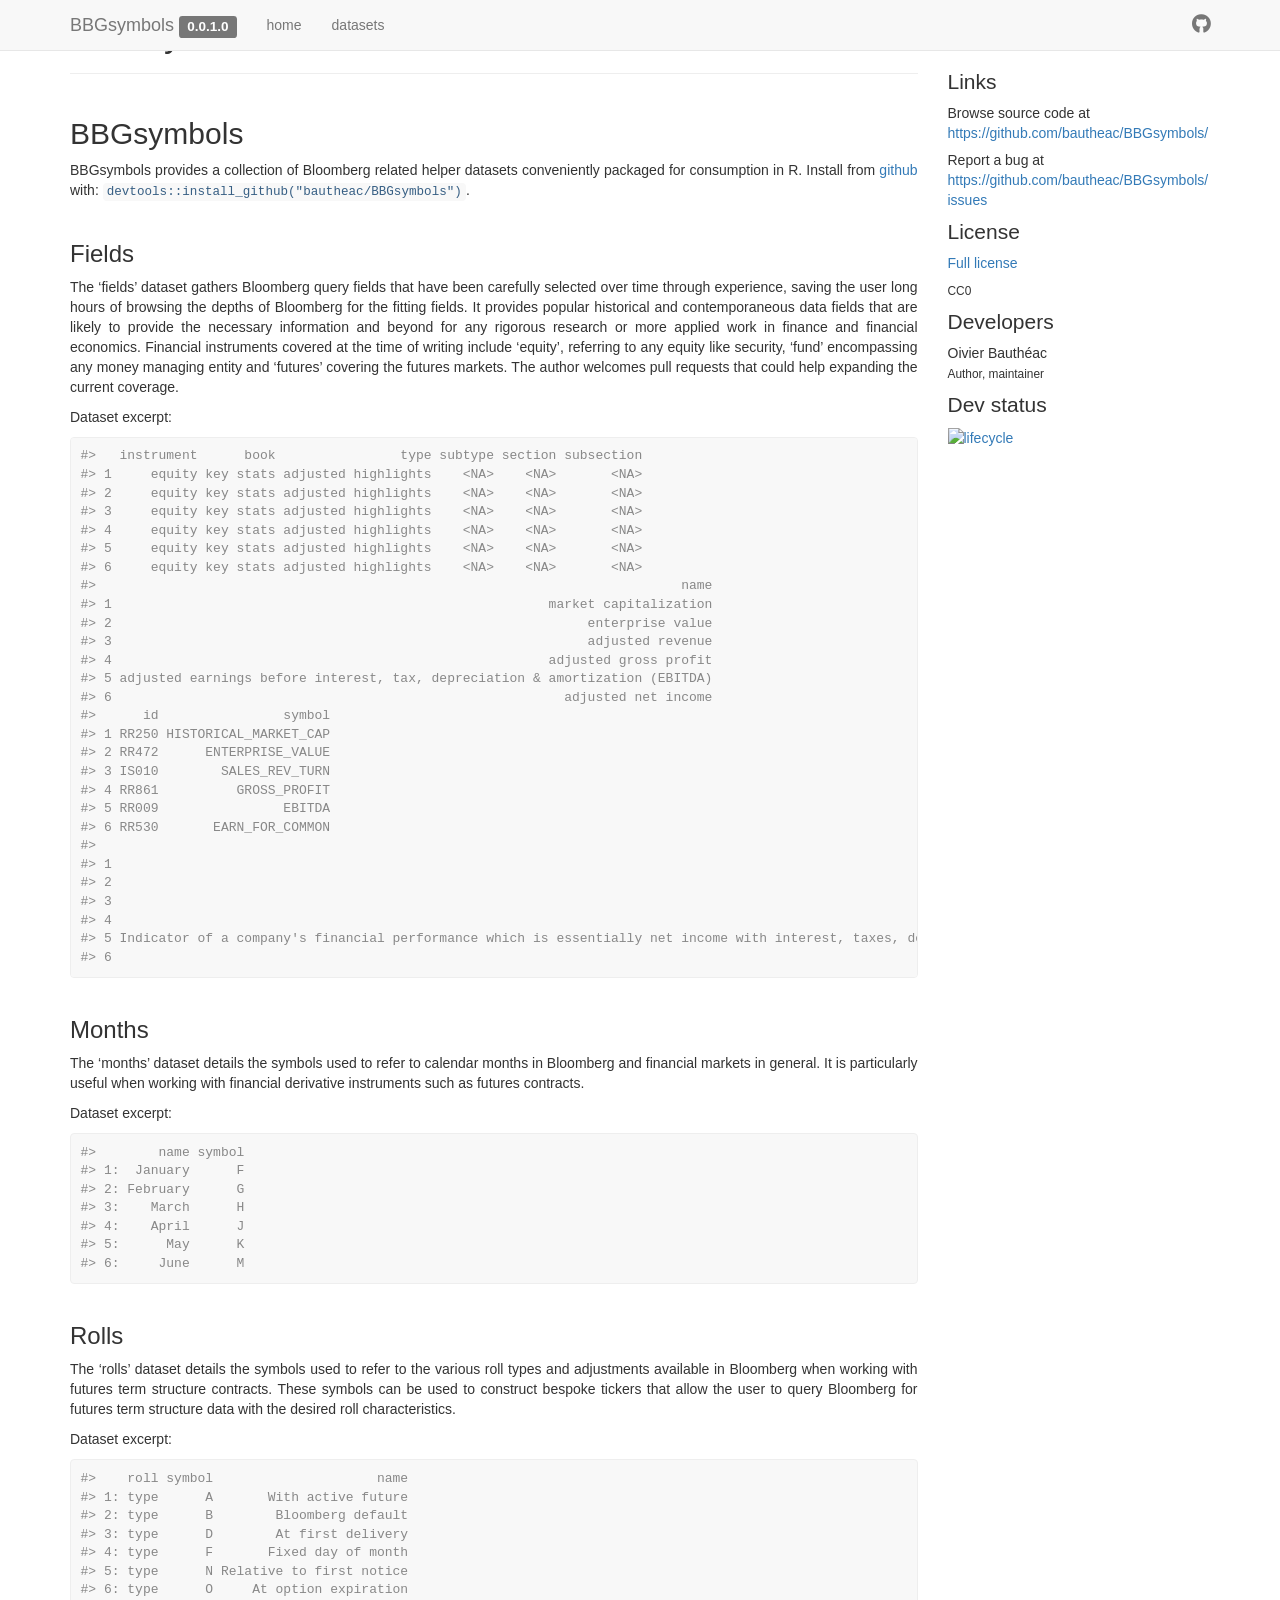
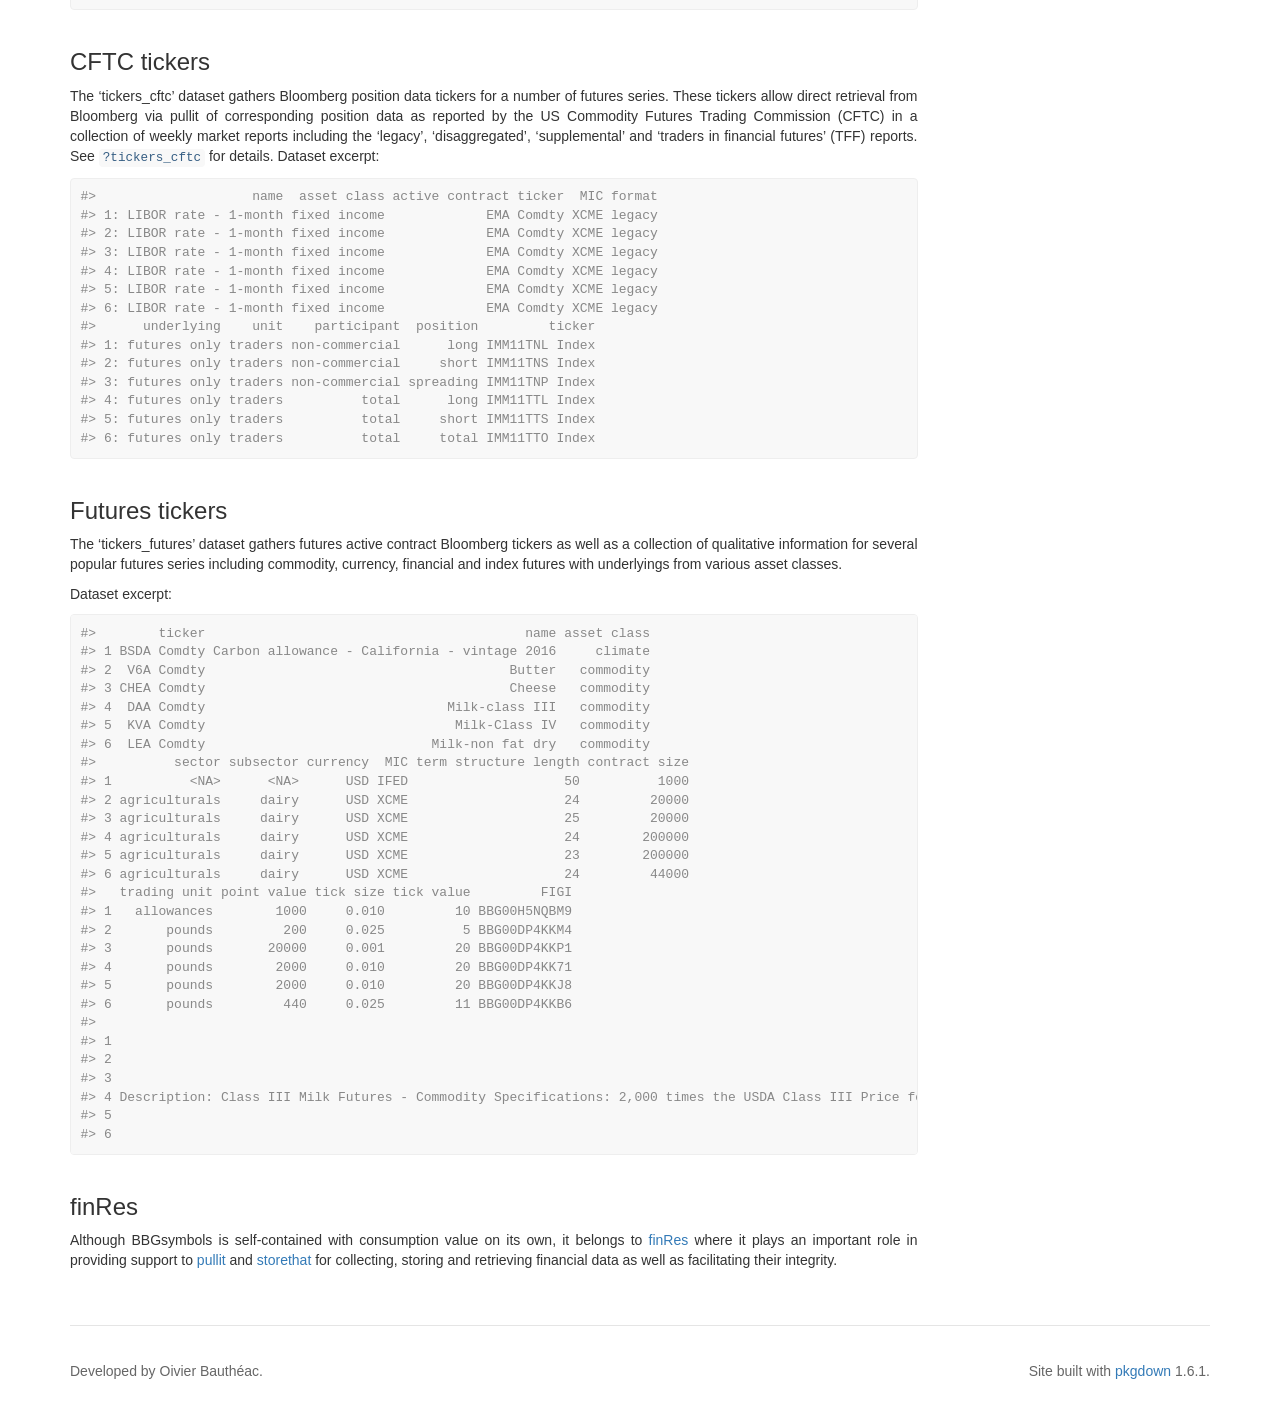
==== commit 5d4496a6: "Fix typos" ====
--- a/docs/index.html
+++ b/docs/index.html
@@ -6,19 +6,20 @@
 <meta http-equiv="X-UA-Compatible" content="IE=edge">
 <meta name="viewport" content="width=device-width, initial-scale=1.0">
 <title>Popular Bloomberg tickers and field symbols conveniently packaged for R users • BBGsymbols</title>
-<!-- jquery --><script src="https://cdnjs.cloudflare.com/ajax/libs/jquery/3.3.1/jquery.min.js" integrity="sha256-FgpCb/KJQlLNfOu91ta32o/NMZxltwRo8QtmkMRdAu8=" crossorigin="anonymous"></script><!-- Bootstrap --><link rel="stylesheet" href="https://cdnjs.cloudflare.com/ajax/libs/twitter-bootstrap/3.3.7/css/bootstrap.min.css" integrity="sha256-916EbMg70RQy9LHiGkXzG8hSg9EdNy97GazNG/aiY1w=" crossorigin="anonymous">
-<script src="https://cdnjs.cloudflare.com/ajax/libs/twitter-bootstrap/3.3.7/js/bootstrap.min.js" integrity="sha256-U5ZEeKfGNOja007MMD3YBI0A3OSZOQbeG6z2f2Y0hu8=" crossorigin="anonymous"></script><!-- Font Awesome icons --><link rel="stylesheet" href="https://cdnjs.cloudflare.com/ajax/libs/font-awesome/4.7.0/css/font-awesome.min.css" integrity="sha256-eZrrJcwDc/3uDhsdt61sL2oOBY362qM3lon1gyExkL0=" crossorigin="anonymous">
-<!-- clipboard.js --><script src="https://cdnjs.cloudflare.com/ajax/libs/clipboard.js/2.0.4/clipboard.min.js" integrity="sha256-FiZwavyI2V6+EXO1U+xzLG3IKldpiTFf3153ea9zikQ=" crossorigin="anonymous"></script><!-- sticky kit --><script src="https://cdnjs.cloudflare.com/ajax/libs/sticky-kit/1.1.3/sticky-kit.min.js" integrity="sha256-c4Rlo1ZozqTPE2RLuvbusY3+SU1pQaJC0TjuhygMipw=" crossorigin="anonymous"></script><!-- pkgdown --><link href="pkgdown.css" rel="stylesheet">
+<!-- jquery --><script src="https://cdnjs.cloudflare.com/ajax/libs/jquery/3.4.1/jquery.min.js" integrity="sha256-CSXorXvZcTkaix6Yvo6HppcZGetbYMGWSFlBw8HfCJo=" crossorigin="anonymous"></script><!-- Bootstrap --><link rel="stylesheet" href="https://cdnjs.cloudflare.com/ajax/libs/twitter-bootstrap/3.4.1/css/bootstrap.min.css" integrity="sha256-bZLfwXAP04zRMK2BjiO8iu9pf4FbLqX6zitd+tIvLhE=" crossorigin="anonymous">
+<script src="https://cdnjs.cloudflare.com/ajax/libs/twitter-bootstrap/3.4.1/js/bootstrap.min.js" integrity="sha256-nuL8/2cJ5NDSSwnKD8VqreErSWHtnEP9E7AySL+1ev4=" crossorigin="anonymous"></script><!-- bootstrap-toc --><link rel="stylesheet" href="bootstrap-toc.css">
+<script src="bootstrap-toc.js"></script><!-- Font Awesome icons --><link rel="stylesheet" href="https://cdnjs.cloudflare.com/ajax/libs/font-awesome/5.12.1/css/all.min.css" integrity="sha256-mmgLkCYLUQbXn0B1SRqzHar6dCnv9oZFPEC1g1cwlkk=" crossorigin="anonymous">
+<link rel="stylesheet" href="https://cdnjs.cloudflare.com/ajax/libs/font-awesome/5.12.1/css/v4-shims.min.css" integrity="sha256-wZjR52fzng1pJHwx4aV2AO3yyTOXrcDW7jBpJtTwVxw=" crossorigin="anonymous">
+<!-- clipboard.js --><script src="https://cdnjs.cloudflare.com/ajax/libs/clipboard.js/2.0.6/clipboard.min.js" integrity="sha256-inc5kl9MA1hkeYUt+EC3BhlIgyp/2jDIyBLS6k3UxPI=" crossorigin="anonymous"></script><!-- headroom.js --><script src="https://cdnjs.cloudflare.com/ajax/libs/headroom/0.11.0/headroom.min.js" integrity="sha256-AsUX4SJE1+yuDu5+mAVzJbuYNPHj/WroHuZ8Ir/CkE0=" crossorigin="anonymous"></script><script src="https://cdnjs.cloudflare.com/ajax/libs/headroom/0.11.0/jQuery.headroom.min.js" integrity="sha256-ZX/yNShbjqsohH1k95liqY9Gd8uOiE1S4vZc+9KQ1K4=" crossorigin="anonymous"></script><!-- pkgdown --><link href="pkgdown.css" rel="stylesheet">
 <script src="pkgdown.js"></script><meta property="og:title" content="Popular Bloomberg tickers and field symbols conveniently packaged for R users">
 <meta property="og:description" content="A collection of helper datasets for working with Bloomberg financial data in R.">
-<meta name="twitter:card" content="summary">
 <!-- mathjax --><script src="https://cdnjs.cloudflare.com/ajax/libs/mathjax/2.7.5/MathJax.js" integrity="sha256-nvJJv9wWKEm88qvoQl9ekL2J+k/RWIsaSScxxlsrv8k=" crossorigin="anonymous"></script><script src="https://cdnjs.cloudflare.com/ajax/libs/mathjax/2.7.5/config/TeX-AMS-MML_HTMLorMML.js" integrity="sha256-84DKXVJXs0/F8OTMzX4UR909+jtl4G7SPypPavF+GfA=" crossorigin="anonymous"></script><!--[if lt IE 9]>
 <script src="https://oss.maxcdn.com/html5shiv/3.7.3/html5shiv.min.js"></script>
 <script src="https://oss.maxcdn.com/respond/1.4.2/respond.min.js"></script>
 <![endif]-->
 </head>
-<body>
-    <div class="container template-article">
+<body data-spy="scroll" data-target="#toc">
+    <div class="container template-home">
       <header><div class="navbar navbar-default navbar-fixed-top" role="navigation">
   <div class="container">
     <div class="navbar-header">
@@ -43,7 +44,14 @@
   <a href="reference/index.html">datasets</a>
 </li>
       </ul>
-<ul class="nav navbar-nav navbar-right"></ul>
+<ul class="nav navbar-nav navbar-right">
+<li>
+  <a href="https://github.com/bautheac/BBGsymbols/">
+    <span class="fab fa fab fa-github fa-lg"></span>
+     
+  </a>
+</li>
+      </ul>
 </div>
 <!--/.nav-collapse -->
   </div>
@@ -52,130 +60,130 @@
 <!--/.navbar -->
 
       
+
       </header><div class="row">
-  <div class="col-md-9 contents">
-    
-
-    
-    
+  <div class="contents col-md-9">
+<div id="bbgsymbols" class="section level1">
+<div class="page-header"><h1 class="hasAnchor">
+<a href="#bbgsymbols" class="anchor"></a>BBGsymbols</h1></div>
 
 <style> body {text-align: justify} </style>
-<!-- README.md is generated from README.Rmd. Please edit that file --><div id="bbgsymbols" class="section level2">
+<!-- README.md is generated from README.Rmd. Please edit that file --><div id="bbgsymbols-1" class="section level2">
 <h2 class="hasAnchor">
-<a href="#bbgsymbols" class="anchor"></a>BBGsymbols</h2>
-<p>BBGsymbols provides a collection of Bloomberg related helper datasets conveniently packaged for consumption in R. Install from <a href="https://github.com/bautheac/BBGsymbols/">github</a> with: <code><a href="https://www.rdocumentation.org/packages/devtools/topics/reexports">devtools::install_github("bautheac/BBGsymbols")</a></code>.</p>
+<a href="#bbgsymbols-1" class="anchor"></a>BBGsymbols</h2>
+<p>BBGsymbols provides a collection of Bloomberg related helper datasets conveniently packaged for consumption in R. Install from <a href="https://github.com/bautheac/BBGsymbols/">github</a> with: <code><a href="https://devtools.r-lib.org//reference/remote-reexports.html">devtools::install_github("bautheac/BBGsymbols")</a></code>.</p>
 <div id="fields" class="section level3">
 <h3 class="hasAnchor">
-<a href="#fields" class="anchor"></a>fields</h3>
-<p>The ‘fields’ dataset gathers Bloomberg query fields that have been carefully selected over time through experience, saving the user long hours of browsing the depths of Bloomberg for the fitting fields. It provides popular historical and contemporaneous data fields that are likely to provide the necessary information and beyond for any rigorous research or more applied work in finance and financial economics. Financial instruments covered at the time of writting include ‘equity’, refering to any equity like security, ‘fund’ encompassing any money managing entity and ‘futures’ covering the futures markets. The author welcomes pull requests that could help expanding the current coverage.</p>
-<p>Dataset excerpt:</p>
-<pre><code>#&gt;   instrument      book                type subtype section subsection
-#&gt; 1     equity key stats adjusted highlights    &lt;NA&gt;    &lt;NA&gt;       &lt;NA&gt;
-#&gt; 2     equity key stats adjusted highlights    &lt;NA&gt;    &lt;NA&gt;       &lt;NA&gt;
-#&gt; 3     equity key stats adjusted highlights    &lt;NA&gt;    &lt;NA&gt;       &lt;NA&gt;
-#&gt; 4     equity key stats adjusted highlights    &lt;NA&gt;    &lt;NA&gt;       &lt;NA&gt;
-#&gt; 5     equity key stats adjusted highlights    &lt;NA&gt;    &lt;NA&gt;       &lt;NA&gt;
-#&gt; 6     equity key stats adjusted highlights    &lt;NA&gt;    &lt;NA&gt;       &lt;NA&gt;
-#&gt;                                                                           name
-#&gt; 1                                                        market capitalization
-#&gt; 2                                                             enterprise value
-#&gt; 3                                                             adjusted revenue
-#&gt; 4                                                        adjusted gross profit
-#&gt; 5 adjusted earnings before interest, tax, depreciation &amp; amortization (EBITDA)
-#&gt; 6                                                          adjusted net income
-#&gt;      id                symbol
-#&gt; 1 RR250 HISTORICAL_MARKET_CAP
-#&gt; 2 RR472      ENTERPRISE_VALUE
-#&gt; 3 IS010        SALES_REV_TURN
-#&gt; 4 RR861          GROSS_PROFIT
-#&gt; 5 RR009                EBITDA
-#&gt; 6 RR530       EARN_FOR_COMMON
-#&gt;                                                                                                                                                                                                                                                                                                                                                                                                                                                                                                                                                                                                                                                                                                                                                                                                                                                                                                                                                                                                                                                                                                                                                                                                                                                                                                                                                                                                                                                                                                                                                                                                                                                                                                                                                                                                                                                                                                                                                                                                                                                                                                                                                                                                                                                                                                                                                                                                                                                                                                                                                                                                                                                                                                                                                                                                                                                                                                    description
-#&gt; 1                                                                                                                                                                                                                                                                                                                                                                                                                                                                                                                                                                                                                                                                                                                                                                                                                                                                                                                                                                                                                                                                                                                                                                                                                                                                                                                                                                                                                                                                                                                                                                                                                                                                                                                                                                                                                                                                                                                                                                                                                                                      Total market value of all of a company's outstanding shares at period-end date stated in the company's fundamental currency (DS215, EQY_FUND_CRNCY).   The period-end date is the most recent for which full fundamental data has been collected.  Calculated as:\r\n\r\nShares Outstanding * Last Closing Price\r\n\r\nWhere:\r\nShares Outstanding is BS081, BS_SH_OUT\r\nLast Closing Price is PR005, PX_LAST\r\n\r\nShares Outstanding excludes treasury shares (BS091, BS_NUM_OF_TSY_SH)\r\n\r\nFor multiple share companies, market cap is the sum of market capitalization of all classes of common stock at period end date.\r\n\r\nFor current market cap, please refer to RR902, CUR_MKT_CAP \r\n\r\nFigure is reported in million; the Scaling Format Override (DY339,SCALING_FORMAT) can be used to change the display units for the field.
-#&gt; 2                                                                                                                                                                                                                                                                                                                                                                                                                                                                                                                                                                                                                                                                                                                                                                                                                                                                                                                                                                                                                                                                                                                                                                                                                                                                                                                                                                                                                                                                                                                                                                                                                                                                                                                         INDUSTRIALS, FINANCIALS, INSURANCE, UTILITIES, &amp; REITS\r\n\r\nMeasure of a company's theoretical takeover price. Calculated as:  \r\n\r\nMarket Capitalization + EV Components\r\n\r\nWhere:\r\nHistorical Market Capitalization is RR250, HISTORICAL_MARKET_CAP\r\nEV Components is RR968, CUR_EV_COMPONENT \r\n\r\nMarket Capitalization calculation excludes Number of Treasury Shares (BS091, BS_NUM_OF_TSY_SH).\r\n\r\nFor limited partnerships, enterprise value is the value of the limited partner, and does not include any value assigned to the general partner.\r\n\r\nThe field returns the value in the fundamental Currency Override (DS215, EQY_FUND_CRNCY)\r\n\r\nFor current enterprise value, in the fundamental currency, use Current Enterprise Value (RR905, CURR_ENTP_VAL).\r\n\r\nFor current enterprise value in another currency, use Currency Adjusted Current Enterprise Value (RR937, CRNCY_ADJ_CURR_EV).\r\n\r\nFigure is reported in million; the Scaling Format Override (DY339, SCALING_FORMAT) can be used to change the display units for the field.\r\n\r\nThe related fields referenced herein may not be available in all enterprise products.
-#&gt; 3                                                                                                                                                                                                                                                                                                                                                                                                                                                                                                                                                                                                                                                                            INDUSTRIALS\r\nAmount of sales generated by a company after the deduction of sales returns, allowances, discounts, and sales based taxes.  Includes revenues from financial subsidiaries in industrial companies if the consolidation includes those subsidiaries throughout the report.  Includes subsidies from federal or local government in certain industries (i.e. transportation or utilities).  Excludes turnover from joint ventures and/or associates.  Excludes inter-company revenue.  Excludes revenues from discontinued operations.  Figure is reported in millions; the Scaling Format Override (DY339, SCALING_FORMAT) can be used to change the display units for the field.  Users can set their preference to return 'GAAP' (Generally Accepted Accounting Principles) or 'ADJUSTED' data through Fundamental Analysis Defaults.  The field FA Adjusted Financials Override (DT094, FA_ADJUSTED) can be used to return Adjusted (excluding abnormal items) data ('Y') or GAAP data ('N').\r\n\r\nBANKS &amp; FINANCIALS\r\nGross revenue from any operating activity.  Total revenue is defined as the sum of total interest income, investment income, trading profit (loss), commissions and fees earned and other operating income.  Excludes revenue from discontinued operations.  Revenue may be negative due to large trading account losses.\r\n\r\nINSURANCES\r\nAll revenues from any operating activities.  The sum of net premiums earned, realized investment gain (loss), investment income, real estate operations, and other income.\r\n\r\nUTILITIES\r\nIncludes revenues from electric, gas, water and other operating revenue.  All revenues from any operating activity (principal activities).  Gross revenues less adjustments.  Excludes internal or inter-company revenues, except for privately held companies (utility subsidiaries).\r\n\r\nREITS\r\nRevenues from real estate operating activities. Total of rental income, real estate sales (for Real Estate Operating companies), management and advisory fees, mortgage and note income and other operating income.  Excludes equity in income from unconsolidated entities.  Excludes gain/(loss) on sale of rental properties.
-#&gt; 4                                                                                                                                                                                                                                                                                                                                                                                                                                                                                                                                                                                                                                                                                                                                                                                                                                                                                                                                                                                                                                                                                                                                                                                                                                                                                                                                                                                                                                                                                                                                                                                                                                                                                                                                                                                                                                                                                                                                                                                                                                                                                                                                                                                                                                                                                                                                                                                                                                                                                                   INDUSTRIALS &amp; UTILITIES\r\nCompany's revenues less its cost of goods sold.  Calculated as:\r\n\r\nRevenues - Cost of Goods Sold\r\n\r\nWhere:\r\n   Revenue is IS010, SALE_REV_TURN\r\n   Cost of Good Sold is IS021, IS_COGS_TO_FE_AND_PP_AND_G\r\n\r\nNote:  Please reference Gross Profit Adjusted (IM130, IS_ADJUSTED_GROSS_PROFIT) for the adjusted value that excludes the impact of abnormal items.
-#&gt; 5 Indicator of a company's financial performance which is essentially net income with interest, taxes, depreciation, and amortization added back to it, and can be used to analyze and compare profitability between companies and industries because it eliminates the effects of financing and accounting decisions. Figure is reported in millions; the Scaling Format Override (DY339, SCALING_FORMAT) can be used to change the display units for the field.\r\n\r\nINDUSTRIAL &amp; UTILITIES \r\nCalculated as:\r\n\r\nOperating Income  + Depreciation &amp; Amortization\r\n\r\nWhere:\r\nOperating Income or Losses is IS033, IS_OPER_INC \r\nDepreciation &amp; Amortization IS CF011, CF_DEPR_AMORT &lt;P&gt;FINANCIALS\r\nCalculated as:\r\n\r\nOperating Income  + Depreciation &amp; Amortization + Interest Expense\r\n\r\nWhere: \r\nOperating Income or Losses is IS033, IS_OPER_INC\r\nDepreciation &amp; Amortization IS CF011, CF_DEPR_AMORT\r\nInterest Expense is IS022, IS_INT_EXPENSES\r\n\r\nThis ratio may not be meaningful for companies in the financial format where interest is a major component of revenue.\r\n\r\nREITS\r\nCalculated as:\r\n\r\nOperating Income  + Depreciation &amp; Amortization + Interest Expense\r\n\r\nWhere:\r\nOperating Income or Losses is IS033, IS_OPER_INC\r\nDepreciation &amp; Amortization IS CF011, CF_DEPR_AMORT\r\nInterest Expense is IS034, IS_INT_EXPENSE\r\n\r\nMUNICIPAL REVENUE \r\nCalculated as:\r\n\r\nNormalized Profit + Depreciation Expenses+ Amortization Expense+ Interest Expense Operating + Interest Expense\r\n\r\nWhere: \r\nNormalized Profit is F0222, TOTAL_NORMALIZED_PROFIT \r\nDepreciation Expense is IS070, IS_DEPR_EXP or CF011, CF_DEPR_AMORT\r\nAmortization is IM011, IS_AMORTIZATION_EXPENSE\r\nInterest Expense Operating is IS674, IS_INTEREST_EXPENSES_OPERATING\r\nInterest Expense is IS034, IS_INT_EXPENSE\r\n\r\nINDEX:\r\nThis field returns the aggregate of all equity contributions. Each equity contribution is calculated as:\r\n\r\n(EBITDA value for each equity * respective number of shares in the index * FX Rate) / (Index Divisor * Coverage Factor)\r\n\r\nWhere:\r\nEBITDA is (RR856,TRAIL_12M_EBITDA_PER_SHARE) for annual periodicity and (RR555, EBITDA_PER_SH) for interim periodicities.\r\nNumber of shares of a security in the index can be obtained on MEMB\r\nFX Rate is applied to securities that have a different fundamental currency EQY_FUND_CRNCY from the index's Index Divisor is IN018, INDX_DIVISOR\r\n\r\nCoverage factor is defined as: 1 - (unused market cap / index market cap)\r\nWhere:\r\nUnused market cap is the sum of securities' market cap that do not have an equity contribution to the index value\r\nSecurity market cap is last price(PR005,PX_LAST)*number of shares outstanding(IS060,IS_AVG_NUM_SH_FOR_EPS)\r\nIndex market cap is the sum of securities' market cap.
-#&gt; 6                                                                                                                                                                                                                                                                                                                                                                                                                                                                                                                                                                                                                                                                                                                                                                                                                                                                                                                                                                                                                                                                                                                                                                                                                                                                                                                                                                                                                                                                                                                                                                                                                                                                                                                                                                                                                                                                                                                                                                                                                                                                                                                                                                                                                                                                                    Net Income Available To Common Shareholders. Figure is scaled in millions. The Scaling Format Override (DY339, SCALING_FORMAT) can be used to change the display units for the field. Calculated as:\r\n\r\nNet Income  - Total Cash Preferred Dividend  - Other Adjustments\r\n\r\nWhere:\r\n   Net Income is  IS050, NET_INCOME\r\n   Total Cash Preferred Dividends is IS051, IS_TOT_CASH_PFD_DVD\r\n   Other Adjustments is  IS168, OTHER_ADJUSTMENTS\r\n\r\nPlease reference Net Income to Common Adjusted (IS810, IS_NI_AVAILABLE_TO_COMMON_ADJ) for the adjusted value that excludes the impact of abnormal items.</code></pre>
+<a href="#fields" class="anchor"></a>Fields</h3>
+<p>The ‘fields’ dataset gathers Bloomberg query fields that have been carefully selected over time through experience, saving the user long hours of browsing the depths of Bloomberg for the fitting fields. It provides popular historical and contemporaneous data fields that are likely to provide the necessary information and beyond for any rigorous research or more applied work in finance and financial economics. Financial instruments covered at the time of writing include ‘equity’, referring to any equity like security, ‘fund’ encompassing any money managing entity and ‘futures’ covering the futures markets. The author welcomes pull requests that could help expanding the current coverage.</p>
+<p>Dataset excerpt:</p>
+<div class="sourceCode" id="cb1"><pre class="sourceCode R"><code class="sourceCode r"><span id="cb1-1"><a href="#cb1-1"></a><span class="co">#&gt;   instrument      book                type subtype section subsection</span></span>
+<span id="cb1-2"><a href="#cb1-2"></a><span class="co">#&gt; 1     equity key stats adjusted highlights    &lt;NA&gt;    &lt;NA&gt;       &lt;NA&gt;</span></span>
+<span id="cb1-3"><a href="#cb1-3"></a><span class="co">#&gt; 2     equity key stats adjusted highlights    &lt;NA&gt;    &lt;NA&gt;       &lt;NA&gt;</span></span>
+<span id="cb1-4"><a href="#cb1-4"></a><span class="co">#&gt; 3     equity key stats adjusted highlights    &lt;NA&gt;    &lt;NA&gt;       &lt;NA&gt;</span></span>
+<span id="cb1-5"><a href="#cb1-5"></a><span class="co">#&gt; 4     equity key stats adjusted highlights    &lt;NA&gt;    &lt;NA&gt;       &lt;NA&gt;</span></span>
+<span id="cb1-6"><a href="#cb1-6"></a><span class="co">#&gt; 5     equity key stats adjusted highlights    &lt;NA&gt;    &lt;NA&gt;       &lt;NA&gt;</span></span>
+<span id="cb1-7"><a href="#cb1-7"></a><span class="co">#&gt; 6     equity key stats adjusted highlights    &lt;NA&gt;    &lt;NA&gt;       &lt;NA&gt;</span></span>
+<span id="cb1-8"><a href="#cb1-8"></a><span class="co">#&gt;                                                                           name</span></span>
+<span id="cb1-9"><a href="#cb1-9"></a><span class="co">#&gt; 1                                                        market capitalization</span></span>
+<span id="cb1-10"><a href="#cb1-10"></a><span class="co">#&gt; 2                                                             enterprise value</span></span>
+<span id="cb1-11"><a href="#cb1-11"></a><span class="co">#&gt; 3                                                             adjusted revenue</span></span>
+<span id="cb1-12"><a href="#cb1-12"></a><span class="co">#&gt; 4                                                        adjusted gross profit</span></span>
+<span id="cb1-13"><a href="#cb1-13"></a><span class="co">#&gt; 5 adjusted earnings before interest, tax, depreciation &amp; amortization (EBITDA)</span></span>
+<span id="cb1-14"><a href="#cb1-14"></a><span class="co">#&gt; 6                                                          adjusted net income</span></span>
+<span id="cb1-15"><a href="#cb1-15"></a><span class="co">#&gt;      id                symbol</span></span>
+<span id="cb1-16"><a href="#cb1-16"></a><span class="co">#&gt; 1 RR250 HISTORICAL_MARKET_CAP</span></span>
+<span id="cb1-17"><a href="#cb1-17"></a><span class="co">#&gt; 2 RR472      ENTERPRISE_VALUE</span></span>
+<span id="cb1-18"><a href="#cb1-18"></a><span class="co">#&gt; 3 IS010        SALES_REV_TURN</span></span>
+<span id="cb1-19"><a href="#cb1-19"></a><span class="co">#&gt; 4 RR861          GROSS_PROFIT</span></span>
+<span id="cb1-20"><a href="#cb1-20"></a><span class="co">#&gt; 5 RR009                EBITDA</span></span>
+<span id="cb1-21"><a href="#cb1-21"></a><span class="co">#&gt; 6 RR530       EARN_FOR_COMMON</span></span>
+<span id="cb1-22"><a href="#cb1-22"></a><span class="co">#&gt;                                                                                                                                                                                                                                                                                                                                                                                                                                                                                                                                                                                                                                                                                                                                                                                                                                                                                                                                                                                                                                                                                                                                                                                                                                                                                                                                                                                                                                                                                                                                                                                                                                                                                                                                                                                                                                                                                                                                                                                                                                                                                                                                                                                                                                                                                                                                                                                                                                                                                                                                                                                                                                                                                                                                                                                  description</span></span>
+<span id="cb1-23"><a href="#cb1-23"></a><span class="co">#&gt; 1                                                                                                                                                                                                                                                                                                                                                                                                                                                                                                                                                                                                                                                                                                                                                                                                                                                                                                                                                                                                                                                                                                                                                                                                                                                                                                                                                                                                                                                                                                                                                                                                                                                                                                                                                                                                                                                                                                                                                                Total market value of all of a company's outstanding shares at period-end date stated in the company's fundamental currency (DS215, EQY_FUND_CRNCY).   The period-end date is the most recent for which full fundamental data has been collected.  Calculated as:\n\nShares Outstanding * Last Closing Price\n\nWhere:\nShares Outstanding is BS081, BS_SH_OUT\nLast Closing Price is PR005, PX_LAST\n\nShares Outstanding excludes treasury shares (BS091, BS_NUM_OF_TSY_SH)\n\nFor multiple share companies, market cap is the sum of market capitalization of all classes of common stock at period end date.\n\nFor current market cap, please refer to RR902, CUR_MKT_CAP \n\nFigure is reported in million; the Scaling Format Override (DY339,SCALING_FORMAT) can be used to change the display units for the field.</span></span>
+<span id="cb1-24"><a href="#cb1-24"></a><span class="co">#&gt; 2                                                                                                                                                                                                                                                                                                                                                                                                                                                                                                                                                                                                                                                                                                                                                                                                                                                                                                                                                                                                                                                                                                                                                                                                                                                                                                                                                                                                                                                                                                                                                                                                                                                   INDUSTRIALS, FINANCIALS, INSURANCE, UTILITIES, &amp; REITS\n\nMeasure of a company's theoretical takeover price. Calculated as:  \n\nMarket Capitalization + EV Components\n\nWhere:\nHistorical Market Capitalization is RR250, HISTORICAL_MARKET_CAP\nEV Components is RR968, CUR_EV_COMPONENT \n\nMarket Capitalization calculation excludes Number of Treasury Shares (BS091, BS_NUM_OF_TSY_SH).\n\nFor limited partnerships, enterprise value is the value of the limited partner, and does not include any value assigned to the general partner.\n\nThe field returns the value in the fundamental Currency Override (DS215, EQY_FUND_CRNCY)\n\nFor current enterprise value, in the fundamental currency, use Current Enterprise Value (RR905, CURR_ENTP_VAL).\n\nFor current enterprise value in another currency, use Currency Adjusted Current Enterprise Value (RR937, CRNCY_ADJ_CURR_EV).\n\nFigure is reported in million; the Scaling Format Override (DY339, SCALING_FORMAT) can be used to change the display units for the field.\n\nThe related fields referenced herein may not be available in all enterprise products.</span></span>
+<span id="cb1-25"><a href="#cb1-25"></a><span class="co">#&gt; 3                                                                                                                                                                                                                                                                                                                                                                                                                                                                                                                                                                                    INDUSTRIALS\nAmount of sales generated by a company after the deduction of sales returns, allowances, discounts, and sales based taxes.  Includes revenues from financial subsidiaries in industrial companies if the consolidation includes those subsidiaries throughout the report.  Includes subsidies from federal or local government in certain industries (i.e. transportation or utilities).  Excludes turnover from joint ventures and/or associates.  Excludes inter-company revenue.  Excludes revenues from discontinued operations.  Figure is reported in millions; the Scaling Format Override (DY339, SCALING_FORMAT) can be used to change the display units for the field.  Users can set their preference to return 'GAAP' (Generally Accepted Accounting Principles) or 'ADJUSTED' data through Fundamental Analysis Defaults.  The field FA Adjusted Financials Override (DT094, FA_ADJUSTED) can be used to return Adjusted (excluding abnormal items) data ('Y') or GAAP data ('N').\n\nBANKS &amp; FINANCIALS\nGross revenue from any operating activity.  Total revenue is defined as the sum of total interest income, investment income, trading profit (loss), commissions and fees earned and other operating income.  Excludes revenue from discontinued operations.  Revenue may be negative due to large trading account losses.\n\nINSURANCES\nAll revenues from any operating activities.  The sum of net premiums earned, realized investment gain (loss), investment income, real estate operations, and other income.\n\nUTILITIES\nIncludes revenues from electric, gas, water and other operating revenue.  All revenues from any operating activity (principal activities).  Gross revenues less adjustments.  Excludes internal or inter-company revenues, except for privately held companies (utility subsidiaries).\n\nREITS\nRevenues from real estate operating activities. Total of rental income, real estate sales (for Real Estate Operating companies), management and advisory fees, mortgage and note income and other operating income.  Excludes equity in income from unconsolidated entities.  Excludes gain/(loss) on sale of rental properties.</span></span>
+<span id="cb1-26"><a href="#cb1-26"></a><span class="co">#&gt; 4                                                                                                                                                                                                                                                                                                                                                                                                                                                                                                                                                                                                                                                                                                                                                                                                                                                                                                                                                                                                                                                                                                                                                                                                                                                                                                                                                                                                                                                                                                                                                                                                                                                                                                                                                                                                                                                                                                                                                                                                                                                                                                                                                                                                                                                                                                                                                                                                   INDUSTRIALS &amp; UTILITIES\nCompany's revenues less its cost of goods sold.  Calculated as:\n\nRevenues - Cost of Goods Sold\n\nWhere:\n   Revenue is IS010, SALE_REV_TURN\n   Cost of Good Sold is IS021, IS_COGS_TO_FE_AND_PP_AND_G\n\nNote:  Please reference Gross Profit Adjusted (IM130, IS_ADJUSTED_GROSS_PROFIT) for the adjusted value that excludes the impact of abnormal items.</span></span>
+<span id="cb1-27"><a href="#cb1-27"></a><span class="co">#&gt; 5 Indicator of a company's financial performance which is essentially net income with interest, taxes, depreciation, and amortization added back to it, and can be used to analyze and compare profitability between companies and industries because it eliminates the effects of financing and accounting decisions. Figure is reported in millions; the Scaling Format Override (DY339, SCALING_FORMAT) can be used to change the display units for the field.\n\nINDUSTRIAL &amp; UTILITIES \nCalculated as:\n\nOperating Income  + Depreciation &amp; Amortization\n\nWhere:\nOperating Income or Losses is IS033, IS_OPER_INC \nDepreciation &amp; Amortization IS CF011, CF_DEPR_AMORT &lt;P&gt;FINANCIALS\nCalculated as:\n\nOperating Income  + Depreciation &amp; Amortization + Interest Expense\n\nWhere: \nOperating Income or Losses is IS033, IS_OPER_INC\nDepreciation &amp; Amortization IS CF011, CF_DEPR_AMORT\nInterest Expense is IS022, IS_INT_EXPENSES\n\nThis ratio may not be meaningful for companies in the financial format where interest is a major component of revenue.\n\nREITS\nCalculated as:\n\nOperating Income  + Depreciation &amp; Amortization + Interest Expense\n\nWhere:\nOperating Income or Losses is IS033, IS_OPER_INC\nDepreciation &amp; Amortization IS CF011, CF_DEPR_AMORT\nInterest Expense is IS034, IS_INT_EXPENSE\n\nMUNICIPAL REVENUE \nCalculated as:\n\nNormalized Profit + Depreciation Expenses+ Amortization Expense+ Interest Expense Operating + Interest Expense\n\nWhere: \nNormalized Profit is F0222, TOTAL_NORMALIZED_PROFIT \nDepreciation Expense is IS070, IS_DEPR_EXP or CF011, CF_DEPR_AMORT\nAmortization is IM011, IS_AMORTIZATION_EXPENSE\nInterest Expense Operating is IS674, IS_INTEREST_EXPENSES_OPERATING\nInterest Expense is IS034, IS_INT_EXPENSE\n\nINDEX:\nThis field returns the aggregate of all equity contributions. Each equity contribution is calculated as:\n\n(EBITDA value for each equity * respective number of shares in the index * FX Rate) / (Index Divisor * Coverage Factor)\n\nWhere:\nEBITDA is (RR856,TRAIL_12M_EBITDA_PER_SHARE) for annual periodicity and (RR555, EBITDA_PER_SH) for interim periodicities.\nNumber of shares of a security in the index can be obtained on MEMB\nFX Rate is applied to securities that have a different fundamental currency EQY_FUND_CRNCY from the index's Index Divisor is IN018, INDX_DIVISOR\n\nCoverage factor is defined as: 1 - (unused market cap / index market cap)\nWhere:\nUnused market cap is the sum of securities' market cap that do not have an equity contribution to the index value\nSecurity market cap is last price(PR005,PX_LAST)*number of shares outstanding(IS060,IS_AVG_NUM_SH_FOR_EPS)\nIndex market cap is the sum of securities' market cap.</span></span>
+<span id="cb1-28"><a href="#cb1-28"></a><span class="co">#&gt; 6                                                                                                                                                                                                                                                                                                                                                                                                                                                                                                                                                                                                                                                                                                                                                                                                                                                                                                                                                                                                                                                                                                                                                                                                                                                                                                                                                                                                                                                                                                                                                                                                                                                                                                                                                                                                                                                                                                                                                                                                                                                                                                                                                                                    Net Income Available To Common Shareholders. Figure is scaled in millions. The Scaling Format Override (DY339, SCALING_FORMAT) can be used to change the display units for the field. Calculated as:\n\nNet Income  - Total Cash Preferred Dividend  - Other Adjustments\n\nWhere:\n   Net Income is  IS050, NET_INCOME\n   Total Cash Preferred Dividends is IS051, IS_TOT_CASH_PFD_DVD\n   Other Adjustments is  IS168, OTHER_ADJUSTMENTS\n\nPlease reference Net Income to Common Adjusted (IS810, IS_NI_AVAILABLE_TO_COMMON_ADJ) for the adjusted value that excludes the impact of abnormal items.</span></span></code></pre></div>
 </div>
 <div id="months" class="section level3">
 <h3 class="hasAnchor">
-<a href="#months" class="anchor"></a>months</h3>
-<p>The ‘months’ dataset details the symbols used to refer to calendar months in Bloomberg and financial markets in general. It is particularly useful when working with financial deriviative instruments such as futures contracts.</p>
-<p>Dataset excerpt:</p>
-<pre><code>#&gt;        name symbol
-#&gt; 1:  January      F
-#&gt; 2: February      G
-#&gt; 3:    March      H
-#&gt; 4:    April      J
-#&gt; 5:      May      K
-#&gt; 6:     June      M</code></pre>
+<a href="#months" class="anchor"></a>Months</h3>
+<p>The ‘months’ dataset details the symbols used to refer to calendar months in Bloomberg and financial markets in general. It is particularly useful when working with financial derivative instruments such as futures contracts.</p>
+<p>Dataset excerpt:</p>
+<div class="sourceCode" id="cb2"><pre class="sourceCode R"><code class="sourceCode r"><span id="cb2-1"><a href="#cb2-1"></a><span class="co">#&gt;        name symbol</span></span>
+<span id="cb2-2"><a href="#cb2-2"></a><span class="co">#&gt; 1:  January      F</span></span>
+<span id="cb2-3"><a href="#cb2-3"></a><span class="co">#&gt; 2: February      G</span></span>
+<span id="cb2-4"><a href="#cb2-4"></a><span class="co">#&gt; 3:    March      H</span></span>
+<span id="cb2-5"><a href="#cb2-5"></a><span class="co">#&gt; 4:    April      J</span></span>
+<span id="cb2-6"><a href="#cb2-6"></a><span class="co">#&gt; 5:      May      K</span></span>
+<span id="cb2-7"><a href="#cb2-7"></a><span class="co">#&gt; 6:     June      M</span></span></code></pre></div>
 </div>
 <div id="rolls" class="section level3">
 <h3 class="hasAnchor">
-<a href="#rolls" class="anchor"></a>rolls</h3>
+<a href="#rolls" class="anchor"></a>Rolls</h3>
 <p>The ‘rolls’ dataset details the symbols used to refer to the various roll types and adjustments available in Bloomberg when working with futures term structure contracts. These symbols can be used to construct bespoke tickers that allow the user to query Bloomberg for futures term structure data with the desired roll characteristics.</p>
 <p>Dataset excerpt:</p>
-<pre><code>#&gt;    roll symbol                     name
-#&gt; 1: type      A       With active future
-#&gt; 2: type      B        Bloomberg default
-#&gt; 3: type      D        At first delivery
-#&gt; 4: type      F       Fixed day of month
-#&gt; 5: type      N Relative to first notice
-#&gt; 6: type      O     At option expiration</code></pre>
-</div>
-<div id="tickers_cftc" class="section level3">
-<h3 class="hasAnchor">
-<a href="#tickers_cftc" class="anchor"></a>tickers_cftc</h3>
+<div class="sourceCode" id="cb3"><pre class="sourceCode R"><code class="sourceCode r"><span id="cb3-1"><a href="#cb3-1"></a><span class="co">#&gt;    roll symbol                     name</span></span>
+<span id="cb3-2"><a href="#cb3-2"></a><span class="co">#&gt; 1: type      A       With active future</span></span>
+<span id="cb3-3"><a href="#cb3-3"></a><span class="co">#&gt; 2: type      B        Bloomberg default</span></span>
+<span id="cb3-4"><a href="#cb3-4"></a><span class="co">#&gt; 3: type      D        At first delivery</span></span>
+<span id="cb3-5"><a href="#cb3-5"></a><span class="co">#&gt; 4: type      F       Fixed day of month</span></span>
+<span id="cb3-6"><a href="#cb3-6"></a><span class="co">#&gt; 5: type      N Relative to first notice</span></span>
+<span id="cb3-7"><a href="#cb3-7"></a><span class="co">#&gt; 6: type      O     At option expiration</span></span></code></pre></div>
+</div>
+<div id="cftc-tickers" class="section level3">
+<h3 class="hasAnchor">
+<a href="#cftc-tickers" class="anchor"></a>CFTC tickers</h3>
 <p>The ‘tickers_cftc’ dataset gathers Bloomberg position data tickers for a number of futures series. These tickers allow direct retrieval from Bloomberg via pullit of corresponding position data as reported by the US Commodity Futures Trading Commission (CFTC) in a collection of weekly market reports including the ‘legacy’, ‘disaggregated’, ‘supplemental’ and ‘traders in financial futures’ (TFF) reports. See <code><a href="reference/tickers_cftc.html">?tickers_cftc</a></code> for details. Dataset excerpt:</p>
-<pre><code>#&gt;                    name  asset class active contract ticker  MIC format
-#&gt; 1: LIBOR rate - 1-month fixed income             EMA Comdty XCME legacy
-#&gt; 2: LIBOR rate - 1-month fixed income             EMA Comdty XCME legacy
-#&gt; 3: LIBOR rate - 1-month fixed income             EMA Comdty XCME legacy
-#&gt; 4: LIBOR rate - 1-month fixed income             EMA Comdty XCME legacy
-#&gt; 5: LIBOR rate - 1-month fixed income             EMA Comdty XCME legacy
-#&gt; 6: LIBOR rate - 1-month fixed income             EMA Comdty XCME legacy
-#&gt;      underlying    unit    participant  position         ticker
-#&gt; 1: futures only traders non-commercial      long IMM11TNL Index
-#&gt; 2: futures only traders non-commercial     short IMM11TNS Index
-#&gt; 3: futures only traders non-commercial spreading IMM11TNP Index
-#&gt; 4: futures only traders          total      long IMM11TTL Index
-#&gt; 5: futures only traders          total     short IMM11TTS Index
-#&gt; 6: futures only traders          total     total IMM11TTO Index</code></pre>
-</div>
-<div id="tickers_futures" class="section level3">
-<h3 class="hasAnchor">
-<a href="#tickers_futures" class="anchor"></a>tickers_futures</h3>
+<div class="sourceCode" id="cb4"><pre class="sourceCode R"><code class="sourceCode r"><span id="cb4-1"><a href="#cb4-1"></a><span class="co">#&gt;                    name  asset class active contract ticker  MIC format</span></span>
+<span id="cb4-2"><a href="#cb4-2"></a><span class="co">#&gt; 1: LIBOR rate - 1-month fixed income             EMA Comdty XCME legacy</span></span>
+<span id="cb4-3"><a href="#cb4-3"></a><span class="co">#&gt; 2: LIBOR rate - 1-month fixed income             EMA Comdty XCME legacy</span></span>
+<span id="cb4-4"><a href="#cb4-4"></a><span class="co">#&gt; 3: LIBOR rate - 1-month fixed income             EMA Comdty XCME legacy</span></span>
+<span id="cb4-5"><a href="#cb4-5"></a><span class="co">#&gt; 4: LIBOR rate - 1-month fixed income             EMA Comdty XCME legacy</span></span>
+<span id="cb4-6"><a href="#cb4-6"></a><span class="co">#&gt; 5: LIBOR rate - 1-month fixed income             EMA Comdty XCME legacy</span></span>
+<span id="cb4-7"><a href="#cb4-7"></a><span class="co">#&gt; 6: LIBOR rate - 1-month fixed income             EMA Comdty XCME legacy</span></span>
+<span id="cb4-8"><a href="#cb4-8"></a><span class="co">#&gt;      underlying    unit    participant  position         ticker</span></span>
+<span id="cb4-9"><a href="#cb4-9"></a><span class="co">#&gt; 1: futures only traders non-commercial      long IMM11TNL Index</span></span>
+<span id="cb4-10"><a href="#cb4-10"></a><span class="co">#&gt; 2: futures only traders non-commercial     short IMM11TNS Index</span></span>
+<span id="cb4-11"><a href="#cb4-11"></a><span class="co">#&gt; 3: futures only traders non-commercial spreading IMM11TNP Index</span></span>
+<span id="cb4-12"><a href="#cb4-12"></a><span class="co">#&gt; 4: futures only traders          total      long IMM11TTL Index</span></span>
+<span id="cb4-13"><a href="#cb4-13"></a><span class="co">#&gt; 5: futures only traders          total     short IMM11TTS Index</span></span>
+<span id="cb4-14"><a href="#cb4-14"></a><span class="co">#&gt; 6: futures only traders          total     total IMM11TTO Index</span></span></code></pre></div>
+</div>
+<div id="futures-tickers" class="section level3">
+<h3 class="hasAnchor">
+<a href="#futures-tickers" class="anchor"></a>Futures tickers</h3>
 <p>The ‘tickers_futures’ dataset gathers futures active contract Bloomberg tickers as well as a collection of qualitative information for several popular futures series including commodity, currency, financial and index futures with underlyings from various asset classes.</p>
 <p>Dataset excerpt:</p>
-<pre><code>#&gt;        ticker                                         name asset class
-#&gt; 1 BSDA Comdty Carbon allowance - California - vintage 2016     climate
-#&gt; 2  V6A Comdty                                       Butter   commodity
-#&gt; 3 CHEA Comdty                                       Cheese   commodity
-#&gt; 4  KVA Comdty                                Milk-Class IV   commodity
-#&gt; 5  LEA Comdty                             Milk-non fat dry   commodity
-#&gt; 6 WBSA Comdty                  Wheat-Black Sea - financial   commodity
-#&gt;          sector subsector currency  MIC term structure length
-#&gt; 1          &lt;NA&gt;      &lt;NA&gt;      USD IFED                    50
-#&gt; 2 agriculturals     dairy      USD XCME                    24
-#&gt; 3 agriculturals     dairy      USD XCME                    25
-#&gt; 4 agriculturals     dairy      USD XCME                    23
-#&gt; 5 agriculturals     dairy      USD XCME                    24
-#&gt; 6 agriculturals financial      USD XCBT                    12
-#&gt;   contract size trading unit point value tick size tick value         FIGI
-#&gt; 1          1000   allowances        1000     0.010       10.0 BBG00H5NQBM9
-#&gt; 2         20000       pounds         200     0.025        5.0 BBG00DP4KKM4
-#&gt; 3         20000       pounds       20000     0.001       20.0 BBG00DP4KKP1
-#&gt; 4        200000       pounds        2000     0.010       20.0 BBG00DP4KKJ8
-#&gt; 5         44000       pounds         440     0.025       11.0 BBG00DP4KKB6
-#&gt; 6            50  metric tons          50     0.250       12.5 BBG00JHWFFN4
-#&gt;                                                                                                                                                                                                                                                                                                                                                                                                                                                                                                                                                                                                                                                                                                                                                                                                                                                                                                                                                                                                                                                                                                                                                                                                                                                                                                                                                                                                                                                                                                                                                                                                                                                                                                                                                                                                                                                          description
-#&gt; 1                                                                                                                                                                                                                                                                                                                                                                                                                                                                                                                                                                                                                                                                                                                                                                                                                                                                                                                                                                                                                                                                                                                                                                                                                                                                                      ICE US: California Carbon Allowance Vintage 2016 Future\r\nDescription: Physically delivered greenhouse gas emissions allowances where each is an allowance issued by the California Air Resources Board or a linked program (California Carbon Allowance) representing one metric ton of CO2 equivalent under California Assembly Bill 32 "California Global Warming Solutions Act of 2006" and its associated regulations, rules and amendments, all together known as the "California Cap and Trade Program". \r\n Launch Date: October 15, 2012 \r\n Exchange Symbol: CAO
-#&gt; 2                                                                                                                                                                                                                                                                                                                                                                                                                                                                                                                                                                                                                                                                                                                                                                                                                                                                                                                                                                                                                                                                                                                                                                                                                                                                                                                                                                                                                                                                                                                                                                                                                                                                                                                                                        Valued at 20,000 times the USDA monthly weighted  average price per pound in the U.S. for Grade AA  butter.
-#&gt; 3                                                                                                                                                                                                                                                                                                                                                                                                                                                                                                                                                                                                                                                                                                                                                                                                                                                                                                                                                                                                                                                                                                                                  CME Cash Settled Cheese Futures\r\nQuote Unit: US Dollars per pound. Although CME contract specifications states 'Pricing Unit U.S. cents per pound ', BBG has confirmed with CME group the quotes displayed/provided to Bloomberg are U.S. Dollars per pound.\r\n\r\nLaunch Date: June 20, 2010\r\nExchange code:CSC\r\n\r\nFinal Settlement Procedure: Cash settled based upon the USDA monthly weighted average price in the U.S. for cheese. The reported USDA monthly weighted average price for cheese uses both 40 pound cheddar block and 500 pound barrel prices.\r\n\r\nContract Specifications: http://www.cmegroup.com/trading/agricultural/dairy/cheese_contract_specifications.html\r\nSource of info: cmegroup.com
-#&gt; 4                                                                                                                                                                                                                                                                                                                                                                                                                                                                                                                                                                                                                                                                                                                                                                                                                                                                                                                                                                                                                                                                                                                                                                                                                                                                                                                                Class IV Milk is used to manufacture butter and   non-fat dry milk.\r\n **Effective July 6, 2015 and pending all relevant CFTC regulatory review periods, CME will close Open-Outcry (PIT) for all Futures except for S&amp;P 500 Futures {SPA Index DES&lt;GO&gt;}. On the Bloomberg, PIT ticker tail will remain for historical Open-Outcry reference and will thereafter represent CME Clearport Pricing Data.**\r\nExchange Ticker: DK\r\n Contracts Listed: All Calender Months\r\n Settlement Procedure: Cash Settlement.\r\n CME Group
-#&gt; 5                                                                                                                                                                                                                                                                                                                                                                                                                                                                                                                                                                                                                                                                                                                                                                                                                                                                                                                                                                                                                                                                                                                                                                                                                                                                                                            Description: Nonfat Dry Milk - Contract consists of product  that is no more than 180 days old in a range of   42,000 to 45,000 pounds in 25-kilogram bags.\r\n**Effective July 6, 2015 and pending all relevant CFTC regulatory review periods, CME will close Open-Outcry (PIT) for all Futures except for S&amp;P 500 Futures {SPA Index DES&lt;GO&gt;}. On the Bloomberg, PIT ticker tail will remain for historical Open-Outcry reference and will thereafter represent CME Clearport Pricing Data.**\r\nExchange ticker: NF\r\nSource of info: cmegroup.com
-#&gt; 6 Black Sea Wheat Financially Settled (Platts) Futures\r\nUnderlying Price: The Black Sea Wheat Financially Settled (Platts) Futures contracts are based on the "Russian Wheat 12.5% Fob Black Sea Deep Water" price assessment published by Platts.\r\n\r\nPlatts Black Sea Wheat FOB Russia Assessment: Price assessments reflect Russian origin, soft wheat with a protein content of 12.5%, a minimum test weight of 77 kg/hl, a maximum moisture content of 14%, a minimum wet gluten content of 25%, a minimum W number of 180, a minimum falling number of 250 seconds, maximum bug damage of 1.5% and maximum foreign matter content of 2%. Wheat of other origin or with higher or lower protein content may be considered, but normalized back to Russian origin 12.5% protein. The assessments reflect cargo sizes from handy size to Panamax size, FOB Novorossiisk, loading 28 to 42 days ahead of date of publication. Cargoes are normalized to reflect parcels of 25,000 metric tons, with operational tolerance as per standard market practice. In the absence of representative, FOB Novorossiisk price information, Platts may also refer to other Black Sea ports or CFR prices in relevant destinations and will use prevailing spot freight rates and origin adjustments to normalize to FOB Novorossiisk.\r\n\r\nFinancial Settlement: The Final Settlement Price for each contract month shall be equal to the arithmetic average of the Russian Wheat 12.5% Fob Black Sea Deep Water" price assessments published by Platts for each day that it is determined during the contract calendar month, rounded to the nearest $0.01.\r\n\r\nTermination of Trading: Trading shall cease on the last business day of the contract month which is also a Platts publication date for the price assessment.\r\n\r\nLaunch Date: December 18, 2017</code></pre>
+<div class="sourceCode" id="cb5"><pre class="sourceCode R"><code class="sourceCode r"><span id="cb5-1"><a href="#cb5-1"></a><span class="co">#&gt;        ticker                                         name asset class</span></span>
+<span id="cb5-2"><a href="#cb5-2"></a><span class="co">#&gt; 1 BSDA Comdty Carbon allowance - California - vintage 2016     climate</span></span>
+<span id="cb5-3"><a href="#cb5-3"></a><span class="co">#&gt; 2  V6A Comdty                                       Butter   commodity</span></span>
+<span id="cb5-4"><a href="#cb5-4"></a><span class="co">#&gt; 3 CHEA Comdty                                       Cheese   commodity</span></span>
+<span id="cb5-5"><a href="#cb5-5"></a><span class="co">#&gt; 4  DAA Comdty                               Milk-class III   commodity</span></span>
+<span id="cb5-6"><a href="#cb5-6"></a><span class="co">#&gt; 5  KVA Comdty                                Milk-Class IV   commodity</span></span>
+<span id="cb5-7"><a href="#cb5-7"></a><span class="co">#&gt; 6  LEA Comdty                             Milk-non fat dry   commodity</span></span>
+<span id="cb5-8"><a href="#cb5-8"></a><span class="co">#&gt;          sector subsector currency  MIC term structure length contract size</span></span>
+<span id="cb5-9"><a href="#cb5-9"></a><span class="co">#&gt; 1          &lt;NA&gt;      &lt;NA&gt;      USD IFED                    50          1000</span></span>
+<span id="cb5-10"><a href="#cb5-10"></a><span class="co">#&gt; 2 agriculturals     dairy      USD XCME                    24         20000</span></span>
+<span id="cb5-11"><a href="#cb5-11"></a><span class="co">#&gt; 3 agriculturals     dairy      USD XCME                    25         20000</span></span>
+<span id="cb5-12"><a href="#cb5-12"></a><span class="co">#&gt; 4 agriculturals     dairy      USD XCME                    24        200000</span></span>
+<span id="cb5-13"><a href="#cb5-13"></a><span class="co">#&gt; 5 agriculturals     dairy      USD XCME                    23        200000</span></span>
+<span id="cb5-14"><a href="#cb5-14"></a><span class="co">#&gt; 6 agriculturals     dairy      USD XCME                    24         44000</span></span>
+<span id="cb5-15"><a href="#cb5-15"></a><span class="co">#&gt;   trading unit point value tick size tick value         FIGI</span></span>
+<span id="cb5-16"><a href="#cb5-16"></a><span class="co">#&gt; 1   allowances        1000     0.010         10 BBG00H5NQBM9</span></span>
+<span id="cb5-17"><a href="#cb5-17"></a><span class="co">#&gt; 2       pounds         200     0.025          5 BBG00DP4KKM4</span></span>
+<span id="cb5-18"><a href="#cb5-18"></a><span class="co">#&gt; 3       pounds       20000     0.001         20 BBG00DP4KKP1</span></span>
+<span id="cb5-19"><a href="#cb5-19"></a><span class="co">#&gt; 4       pounds        2000     0.010         20 BBG00DP4KK71</span></span>
+<span id="cb5-20"><a href="#cb5-20"></a><span class="co">#&gt; 5       pounds        2000     0.010         20 BBG00DP4KKJ8</span></span>
+<span id="cb5-21"><a href="#cb5-21"></a><span class="co">#&gt; 6       pounds         440     0.025         11 BBG00DP4KKB6</span></span>
+<span id="cb5-22"><a href="#cb5-22"></a><span class="co">#&gt;                                                                                                                                                                                                                                                                                                                                                                                                                                                                                                                                                                                                                                                                                                                                                                                                                                                                             description</span></span>
+<span id="cb5-23"><a href="#cb5-23"></a><span class="co">#&gt; 1                                                                                                                                                                                                                                                                                                               ICE US: California Carbon Allowance Vintage 2016 Future\nDescription: Physically delivered greenhouse gas emissions allowances where each is an allowance issued by the California Air Resources Board or a linked program (California Carbon Allowance) representing one metric ton of CO2 equivalent under California Assembly Bill 32 "California Global Warming Solutions Act of 2006" and its associated regulations, rules and amendments, all together known as the "California Cap and Trade Program". \n Launch Date: October 15, 2012 \n Exchange Symbol: CAO</span></span>
+<span id="cb5-24"><a href="#cb5-24"></a><span class="co">#&gt; 2                                                                                                                                                                                                                                                                                                                                                                                                                                                                                                                                                                                                                                                                                                                                                                           Valued at 20,000 times the USDA monthly weighted  average price per pound in the U.S. for Grade AA  butter.</span></span>
+<span id="cb5-25"><a href="#cb5-25"></a><span class="co">#&gt; 3                                                                                                                                                                       CME Cash Settled Cheese Futures\nQuote Unit: US Dollars per pound. Although CME contract specifications states 'Pricing Unit U.S. cents per pound ', BBG has confirmed with CME group the quotes displayed/provided to Bloomberg are U.S. Dollars per pound.\n\nLaunch Date: June 20, 2010\nExchange code:CSC\n\nFinal Settlement Procedure: Cash settled based upon the USDA monthly weighted average price in the U.S. for cheese. The reported USDA monthly weighted average price for cheese uses both 40 pound cheddar block and 500 pound barrel prices.\n\nContract Specifications: http://www.cmegroup.com/trading/agricultural/dairy/cheese_contract_specifications.html\nSource of info: cmegroup.com</span></span>
+<span id="cb5-26"><a href="#cb5-26"></a><span class="co">#&gt; 4 Description: Class III Milk Futures - Commodity Specifications: 2,000 times the USDA Class III Price for fluid milk. Class III Milk Futures represent milk used in the manufacturing of Cheddar Cheese. \n**Effective July 6, 2015 and pending all relevant CFTC regulatory review periods, CME will close Open-Outcry (PIT) for all Futures except for S&amp;P 500 Futures {SPA Index DES&lt;GO&gt;}. On the Bloomberg, PIT ticker tail will remain for historical Open-Outcry reference and will thereafter represent CME Clearport Pricing Data.**\nSource of Info: cmegroup.com \n **DEAA is no longer supported, you will be able to see the same data in DAA ELEC &lt;COMDTY&gt;.**\nExchange ticker: DA\nSource of info: cmegroup.com\n\nFor CME &amp; CBOT Block Thresholds and Reporting Times, please refer to:\nhttp://www.cmegroup.com/market-regulation/rule-filings/2017/12/17-420_APPC.pdf</span></span>
+<span id="cb5-27"><a href="#cb5-27"></a><span class="co">#&gt; 5                                                                                                                                                                                                                                                                                                                                                             Class IV Milk is used to manufacture butter and   non-fat dry milk.\n **Effective July 6, 2015 and pending all relevant CFTC regulatory review periods, CME will close Open-Outcry (PIT) for all Futures except for S&amp;P 500 Futures {SPA Index DES&lt;GO&gt;}. On the Bloomberg, PIT ticker tail will remain for historical Open-Outcry reference and will thereafter represent CME Clearport Pricing Data.**\nExchange Ticker: DK\n Contracts Listed: All Calender Months\n Settlement Procedure: Cash Settlement.\n CME Group</span></span>
+<span id="cb5-28"><a href="#cb5-28"></a><span class="co">#&gt; 6                                                                                                                                                                                                                                                                                                                                     Description: Nonfat Dry Milk - Contract consists of product  that is no more than 180 days old in a range of   42,000 to 45,000 pounds in 25-kilogram bags.\n**Effective July 6, 2015 and pending all relevant CFTC regulatory review periods, CME will close Open-Outcry (PIT) for all Futures except for S&amp;P 500 Futures {SPA Index DES&lt;GO&gt;}. On the Bloomberg, PIT ticker tail will remain for historical Open-Outcry reference and will thereafter represent CME Clearport Pricing Data.**\nExchange ticker: NF\nSource of info: cmegroup.com</span></span></code></pre></div>
 </div>
 <div id="finres" class="section level3">
 <h3 class="hasAnchor">
@@ -183,12 +191,15 @@
 <p>Although BBGsymbols is self-contained with consumption value on its own, it belongs to <a href="https://bautheac.github.io/finRes/">finRes</a> where it plays an important role in providing support to <a href="https://github.io/bautheac/pullit/">pullit</a> and <a href="https://github.io/bautheac/storethat/">storethat</a> for collecting, storing and retrieving financial data as well as facilitating their integrity.</p>
 </div>
 </div>
+</div>
   </div>
 
-  <div class="col-md-3 hidden-xs hidden-sm" id="sidebar">
+  <div class="col-md-3 hidden-xs hidden-sm" id="pkgdown-sidebar">
     <div class="links">
 <h2>Links</h2>
 <ul class="list-unstyled">
+<li>Browse source code at <br><a href="https://github.com/bautheac/BBGsymbols/">https://​github.com/​bautheac/​BBGsymbols/​</a>
+</li>
 <li>Report a bug at <br><a href="https://github.com/bautheac/BBGsymbols/issues">https://​github.com/​bautheac/​BBGsymbols/​issues</a>
 </li>
 </ul>
@@ -207,16 +218,13 @@
 </ul>
 </div>
 
-      <div class="dev-status">
+  <div class="dev-status">
 <h2>Dev status</h2>
 <ul class="list-unstyled">
-<li><a href="https://travis-ci.com/bautheac/BBGsymbols"><img src="https://travis-ci.com/bautheac/BBGsymbols.svg?branch=master" alt="Build Status"></a></li>
-<li><a href="https://ci.appveyor.com/project/bautheac/BBGsymbols"><img src="https://ci.appveyor.com/api/projects/status/github/bautheac/BBGsymbols?branch=master&amp;svg=true" alt="AppVeyor Build Status"></a></li>
 <li><a href="https://www.tidyverse.org/lifecycle/#experimental"><img src="https://img.shields.io/badge/lifecycle-experimental-orange.svg" alt="lifecycle"></a></li>
 </ul>
 </div>
 </div>
-
 </div>
 
 
@@ -225,12 +233,14 @@
 </div>
 
 <div class="pkgdown">
-  <p>Site built with <a href="https://pkgdown.r-lib.org/">pkgdown</a> 1.3.0.</p>
-</div>
+  <p>Site built with <a href="https://pkgdown.r-lib.org/">pkgdown</a> 1.6.1.</p>
+</div>
+
       </footer>
 </div>
 
   
+
 
   </body>
 </html>
--- a/docs/pkgdown.css
+++ b/docs/pkgdown.css
@@ -17,12 +17,14 @@
   height: 100%;
 }
 
+body {
+  position: relative;
+}
+
 body > .container {
   display: flex;
   height: 100%;
   flex-direction: column;
-
-  padding-top: 60px;
 }
 
 body > .container .row {
@@ -69,6 +71,10 @@
   margin-top: calc(-60px + 1em);
 }
 
+dd {
+  margin-left: 3em;
+}
+
 /* Section anchors ---------------------------------*/
 
 a.anchor {
@@ -102,37 +108,135 @@
   margin-top: -40px;
 }
 
-/* Static header placement on mobile devices */
-@media (max-width: 767px) {
-  .navbar-fixed-top {
-    position: absolute;
-  }
-  .navbar {
-    padding: 0;
-  }
-}
-
+/* Navbar submenu --------------------------*/
+
+.dropdown-submenu {
+  position: relative;
+}
+
+.dropdown-submenu>.dropdown-menu {
+  top: 0;
+  left: 100%;
+  margin-top: -6px;
+  margin-left: -1px;
+  border-radius: 0 6px 6px 6px;
+}
+
+.dropdown-submenu:hover>.dropdown-menu {
+  display: block;
+}
+
+.dropdown-submenu>a:after {
+  display: block;
+  content: " ";
+  float: right;
+  width: 0;
+  height: 0;
+  border-color: transparent;
+  border-style: solid;
+  border-width: 5px 0 5px 5px;
+  border-left-color: #cccccc;
+  margin-top: 5px;
+  margin-right: -10px;
+}
+
+.dropdown-submenu:hover>a:after {
+  border-left-color: #ffffff;
+}
+
+.dropdown-submenu.pull-left {
+  float: none;
+}
+
+.dropdown-submenu.pull-left>.dropdown-menu {
+  left: -100%;
+  margin-left: 10px;
+  border-radius: 6px 0 6px 6px;
+}
 
 /* Sidebar --------------------------*/
 
-#sidebar {
+#pkgdown-sidebar {
   margin-top: 30px;
-}
-#sidebar h2 {
+  position: -webkit-sticky;
+  position: sticky;
+  top: 70px;
+}
+
+#pkgdown-sidebar h2 {
   font-size: 1.5em;
   margin-top: 1em;
 }
 
-#sidebar h2:first-child {
+#pkgdown-sidebar h2:first-child {
   margin-top: 0;
 }
 
-#sidebar .list-unstyled li {
+#pkgdown-sidebar .list-unstyled li {
   margin-bottom: 0.5em;
 }
 
+/* bootstrap-toc tweaks ------------------------------------------------------*/
+
+/* All levels of nav */
+
+nav[data-toggle='toc'] .nav > li > a {
+  padding: 4px 20px 4px 6px;
+  font-size: 1.5rem;
+  font-weight: 400;
+  color: inherit;
+}
+
+nav[data-toggle='toc'] .nav > li > a:hover,
+nav[data-toggle='toc'] .nav > li > a:focus {
+  padding-left: 5px;
+  color: inherit;
+  border-left: 1px solid #878787;
+}
+
+nav[data-toggle='toc'] .nav > .active > a,
+nav[data-toggle='toc'] .nav > .active:hover > a,
+nav[data-toggle='toc'] .nav > .active:focus > a {
+  padding-left: 5px;
+  font-size: 1.5rem;
+  font-weight: 400;
+  color: inherit;
+  border-left: 2px solid #878787;
+}
+
+/* Nav: second level (shown on .active) */
+
+nav[data-toggle='toc'] .nav .nav {
+  display: none; /* Hide by default, but at >768px, show it */
+  padding-bottom: 10px;
+}
+
+nav[data-toggle='toc'] .nav .nav > li > a {
+  padding-left: 16px;
+  font-size: 1.35rem;
+}
+
+nav[data-toggle='toc'] .nav .nav > li > a:hover,
+nav[data-toggle='toc'] .nav .nav > li > a:focus {
+  padding-left: 15px;
+}
+
+nav[data-toggle='toc'] .nav .nav > .active > a,
+nav[data-toggle='toc'] .nav .nav > .active:hover > a,
+nav[data-toggle='toc'] .nav .nav > .active:focus > a {
+  padding-left: 15px;
+  font-weight: 500;
+  font-size: 1.35rem;
+}
+
+/* orcid ------------------------------------------------------------------- */
+
 .orcid {
-  height: 16px;
+  font-size: 16px;
+  color: #A6CE39;
+  /* margins are required by official ORCID trademark and display guidelines */
+  margin-left:4px;
+  margin-right:4px;
   vertical-align: middle;
 }
 
@@ -140,14 +244,14 @@
 
 .ref-index th {font-weight: normal;}
 
-.ref-index td {vertical-align: top;}
+.ref-index td {vertical-align: top; min-width: 100px}
 .ref-index .icon {width: 40px;}
 .ref-index .alias {width: 40%;}
 .ref-index-icons .alias {width: calc(40% - 40px);}
 .ref-index .title {width: 60%;}
 
 .ref-arguments th {text-align: right; padding-right: 10px;}
-.ref-arguments th, .ref-arguments td {vertical-align: top;}
+.ref-arguments th, .ref-arguments td {vertical-align: top; min-width: 100px}
 .ref-arguments .name {width: 20%;}
 .ref-arguments .desc {width: 80%;}
 
@@ -222,6 +326,19 @@
   visibility: visible;
 }
 
+/* headroom.js ------------------------ */
+
+.headroom {
+  will-change: transform;
+  transition: transform 200ms linear;
+}
+.headroom--pinned {
+  transform: translateY(0%);
+}
+.headroom--unpinned {
+  transform: translateY(-100%);
+}
+
 /* mark.js ----------------------------*/
 
 mark {
@@ -234,3 +351,17 @@
 .html-widget {
   margin-bottom: 10px;
 }
+
+/* fontawesome ------------------------ */
+
+.fab {
+    font-family: "Font Awesome 5 Brands" !important;
+}
+
+/* don't display links in code chunks when printing */
+/* source: https://stackoverflow.com/a/10781533 */
+@media print {
+  code a:link:after, code a:visited:after {
+    content: "";
+  }
+}
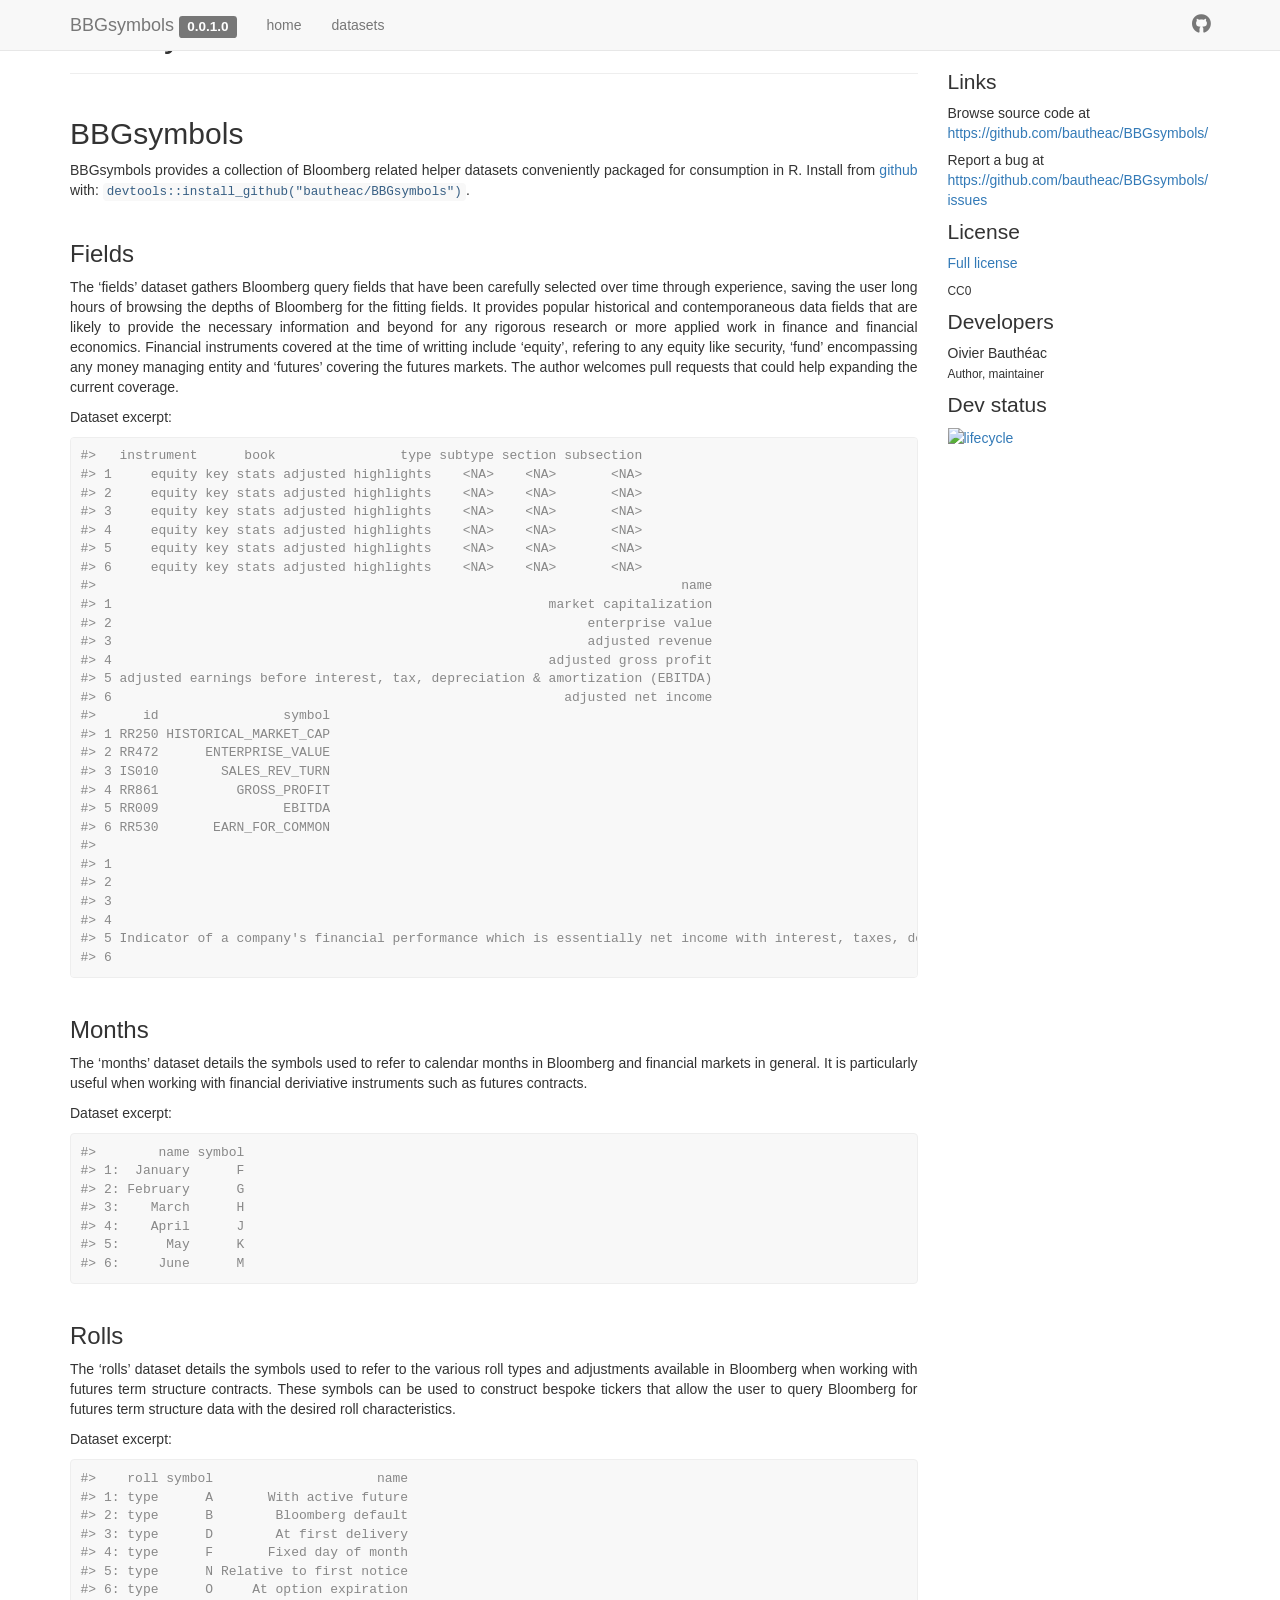
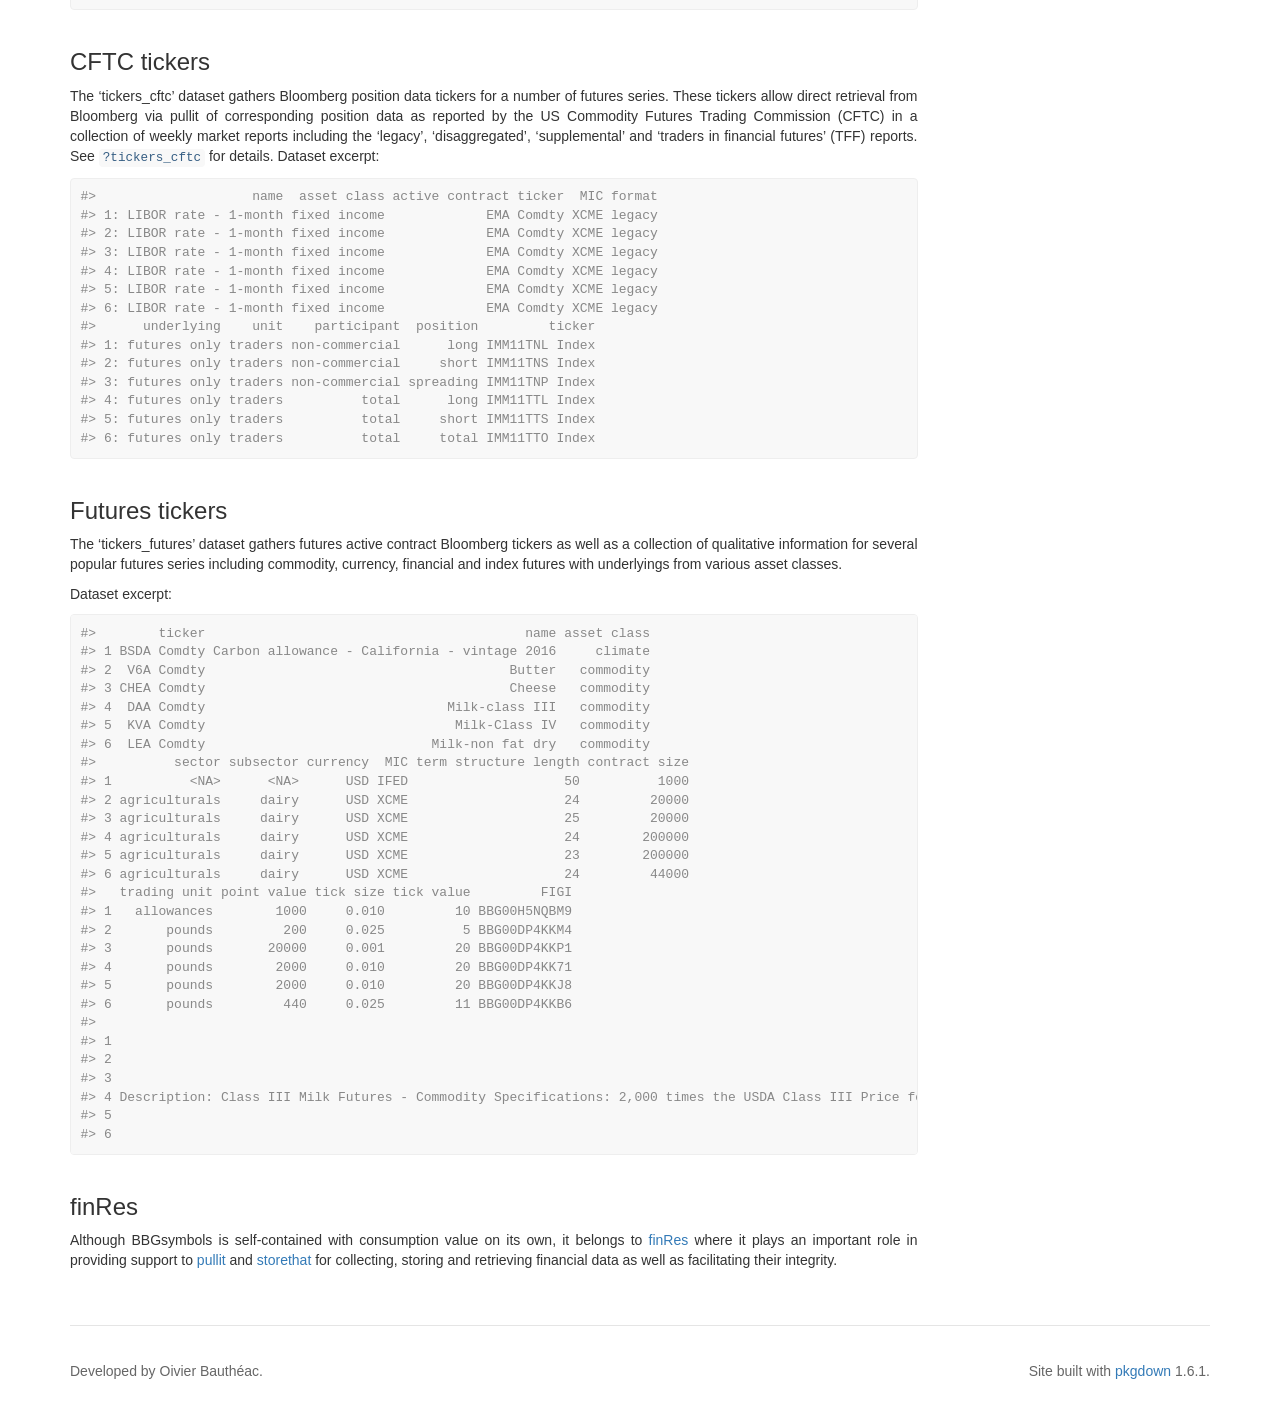
==== commit 3933b702: "Fix typos" ====
--- a/docs/index.html
+++ b/docs/index.html
@@ -75,7 +75,7 @@
 <div id="fields" class="section level3">
 <h3 class="hasAnchor">
 <a href="#fields" class="anchor"></a>Fields</h3>
-<p>The ‘fields’ dataset gathers Bloomberg query fields that have been carefully selected over time through experience, saving the user long hours of browsing the depths of Bloomberg for the fitting fields. It provides popular historical and contemporaneous data fields that are likely to provide the necessary information and beyond for any rigorous research or more applied work in finance and financial economics. Financial instruments covered at the time of writing include ‘equity’, referring to any equity like security, ‘fund’ encompassing any money managing entity and ‘futures’ covering the futures markets. The author welcomes pull requests that could help expanding the current coverage.</p>
+<p>The ‘fields’ dataset gathers Bloomberg query fields that have been carefully selected over time through experience, saving the user long hours of browsing the depths of Bloomberg for the fitting fields. It provides popular historical and contemporaneous data fields that are likely to provide the necessary information and beyond for any rigorous research or more applied work in finance and financial economics. Financial instruments covered at the time of writting include ‘equity’, refering to any equity like security, ‘fund’ encompassing any money managing entity and ‘futures’ covering the futures markets. The author welcomes pull requests that could help expanding the current coverage.</p>
 <p>Dataset excerpt:</p>
 <div class="sourceCode" id="cb1"><pre class="sourceCode R"><code class="sourceCode r"><span id="cb1-1"><a href="#cb1-1"></a><span class="co">#&gt;   instrument      book                type subtype section subsection</span></span>
 <span id="cb1-2"><a href="#cb1-2"></a><span class="co">#&gt; 1     equity key stats adjusted highlights    &lt;NA&gt;    &lt;NA&gt;       &lt;NA&gt;</span></span>
@@ -109,7 +109,7 @@
 <div id="months" class="section level3">
 <h3 class="hasAnchor">
 <a href="#months" class="anchor"></a>Months</h3>
-<p>The ‘months’ dataset details the symbols used to refer to calendar months in Bloomberg and financial markets in general. It is particularly useful when working with financial derivative instruments such as futures contracts.</p>
+<p>The ‘months’ dataset details the symbols used to refer to calendar months in Bloomberg and financial markets in general. It is particularly useful when working with financial deriviative instruments such as futures contracts.</p>
 <p>Dataset excerpt:</p>
 <div class="sourceCode" id="cb2"><pre class="sourceCode R"><code class="sourceCode r"><span id="cb2-1"><a href="#cb2-1"></a><span class="co">#&gt;        name symbol</span></span>
 <span id="cb2-2"><a href="#cb2-2"></a><span class="co">#&gt; 1:  January      F</span></span>
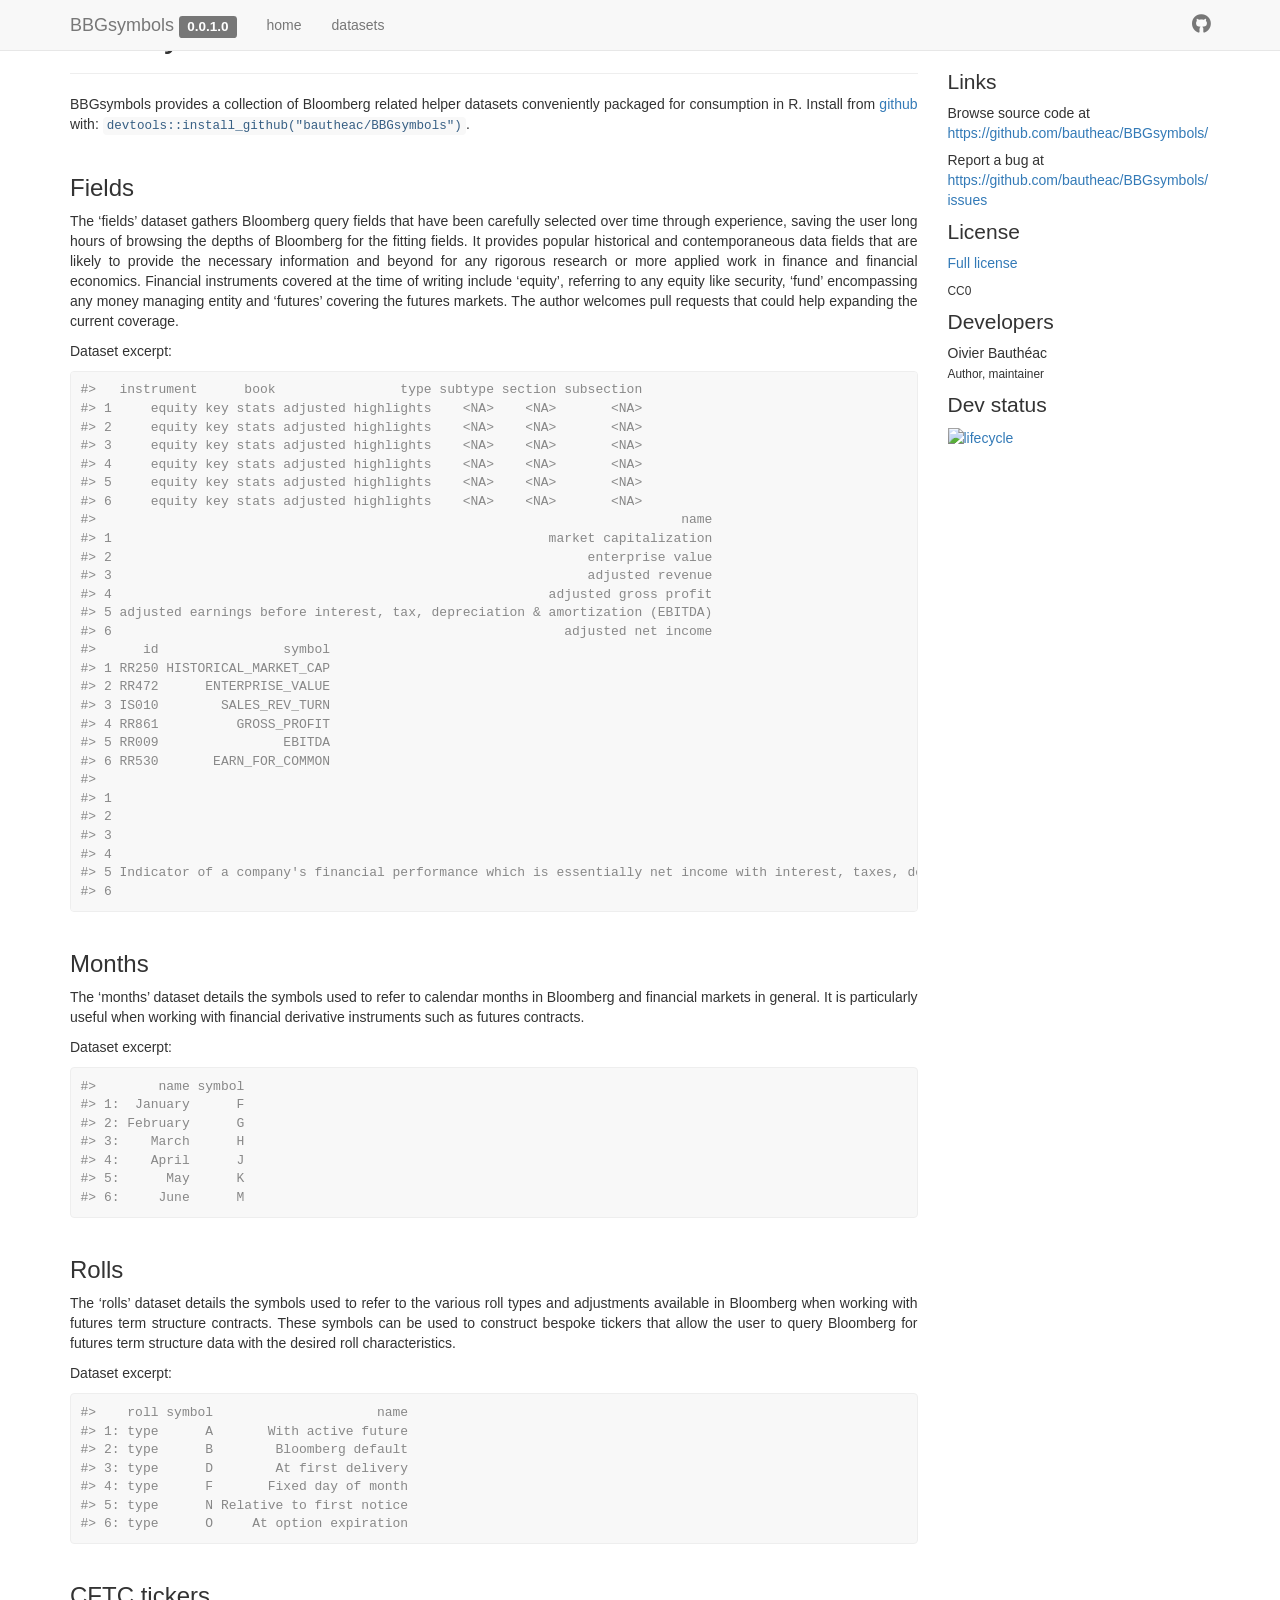
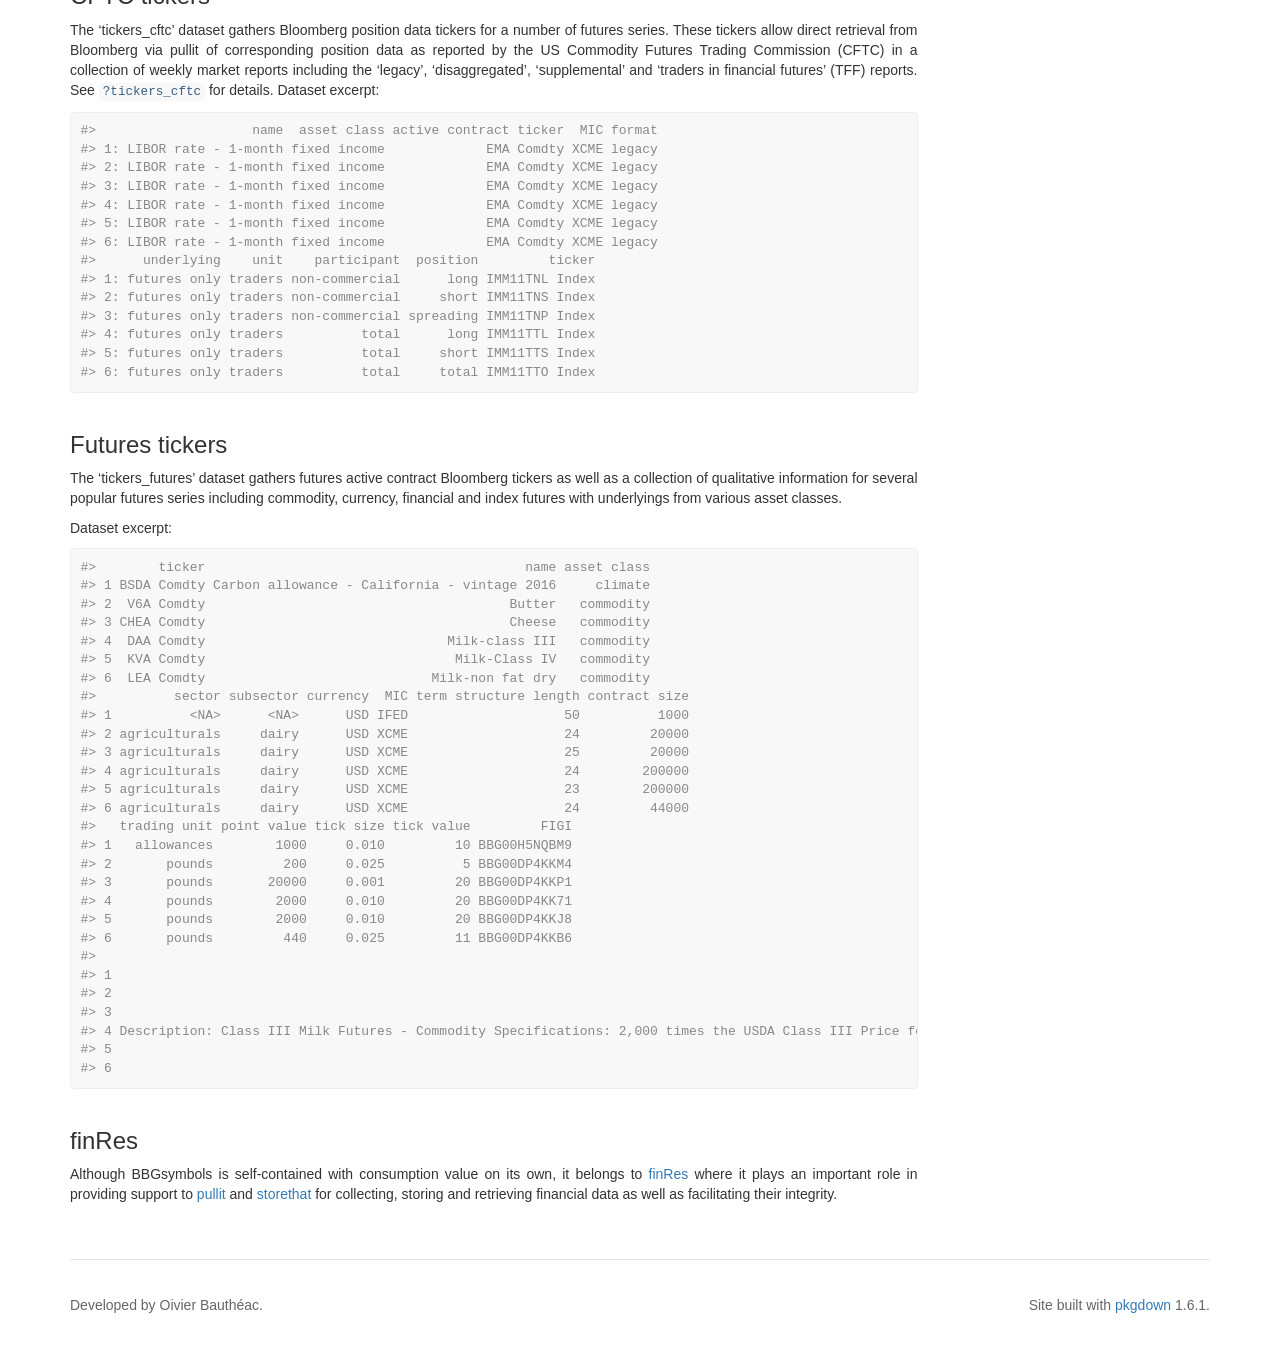
==== commit e78f2a63: "Merge branch 'master' of https://github.com/bautheac/bbgsymbols # Conflicts: #	docs/pkgdown.yml" ====
--- a/docs/index.html
+++ b/docs/index.html
@@ -68,14 +68,11 @@
 <a href="#bbgsymbols" class="anchor"></a>BBGsymbols</h1></div>
 
 <style> body {text-align: justify} </style>
-<!-- README.md is generated from README.Rmd. Please edit that file --><div id="bbgsymbols-1" class="section level2">
-<h2 class="hasAnchor">
-<a href="#bbgsymbols-1" class="anchor"></a>BBGsymbols</h2>
-<p>BBGsymbols provides a collection of Bloomberg related helper datasets conveniently packaged for consumption in R. Install from <a href="https://github.com/bautheac/BBGsymbols/">github</a> with: <code><a href="https://devtools.r-lib.org//reference/remote-reexports.html">devtools::install_github("bautheac/BBGsymbols")</a></code>.</p>
+<!-- README.md is generated from README.Rmd. Please edit that file --><p>BBGsymbols provides a collection of Bloomberg related helper datasets conveniently packaged for consumption in R. Install from <a href="https://github.com/bautheac/BBGsymbols/">github</a> with: <code><a href="https://devtools.r-lib.org//reference/remote-reexports.html">devtools::install_github("bautheac/BBGsymbols")</a></code>.</p>
 <div id="fields" class="section level3">
 <h3 class="hasAnchor">
 <a href="#fields" class="anchor"></a>Fields</h3>
-<p>The ‘fields’ dataset gathers Bloomberg query fields that have been carefully selected over time through experience, saving the user long hours of browsing the depths of Bloomberg for the fitting fields. It provides popular historical and contemporaneous data fields that are likely to provide the necessary information and beyond for any rigorous research or more applied work in finance and financial economics. Financial instruments covered at the time of writting include ‘equity’, refering to any equity like security, ‘fund’ encompassing any money managing entity and ‘futures’ covering the futures markets. The author welcomes pull requests that could help expanding the current coverage.</p>
+<p>The ‘fields’ dataset gathers Bloomberg query fields that have been carefully selected over time through experience, saving the user long hours of browsing the depths of Bloomberg for the fitting fields. It provides popular historical and contemporaneous data fields that are likely to provide the necessary information and beyond for any rigorous research or more applied work in finance and financial economics. Financial instruments covered at the time of writing include ‘equity’, referring to any equity like security, ‘fund’ encompassing any money managing entity and ‘futures’ covering the futures markets. The author welcomes pull requests that could help expanding the current coverage.</p>
 <p>Dataset excerpt:</p>
 <div class="sourceCode" id="cb1"><pre class="sourceCode R"><code class="sourceCode r"><span id="cb1-1"><a href="#cb1-1"></a><span class="co">#&gt;   instrument      book                type subtype section subsection</span></span>
 <span id="cb1-2"><a href="#cb1-2"></a><span class="co">#&gt; 1     equity key stats adjusted highlights    &lt;NA&gt;    &lt;NA&gt;       &lt;NA&gt;</span></span>
@@ -109,7 +106,7 @@
 <div id="months" class="section level3">
 <h3 class="hasAnchor">
 <a href="#months" class="anchor"></a>Months</h3>
-<p>The ‘months’ dataset details the symbols used to refer to calendar months in Bloomberg and financial markets in general. It is particularly useful when working with financial deriviative instruments such as futures contracts.</p>
+<p>The ‘months’ dataset details the symbols used to refer to calendar months in Bloomberg and financial markets in general. It is particularly useful when working with financial derivative instruments such as futures contracts.</p>
 <p>Dataset excerpt:</p>
 <div class="sourceCode" id="cb2"><pre class="sourceCode R"><code class="sourceCode r"><span id="cb2-1"><a href="#cb2-1"></a><span class="co">#&gt;        name symbol</span></span>
 <span id="cb2-2"><a href="#cb2-2"></a><span class="co">#&gt; 1:  January      F</span></span>
@@ -191,7 +188,6 @@
 <p>Although BBGsymbols is self-contained with consumption value on its own, it belongs to <a href="https://bautheac.github.io/finRes/">finRes</a> where it plays an important role in providing support to <a href="https://github.io/bautheac/pullit/">pullit</a> and <a href="https://github.io/bautheac/storethat/">storethat</a> for collecting, storing and retrieving financial data as well as facilitating their integrity.</p>
 </div>
 </div>
-</div>
   </div>
 
   <div class="col-md-3 hidden-xs hidden-sm" id="pkgdown-sidebar">
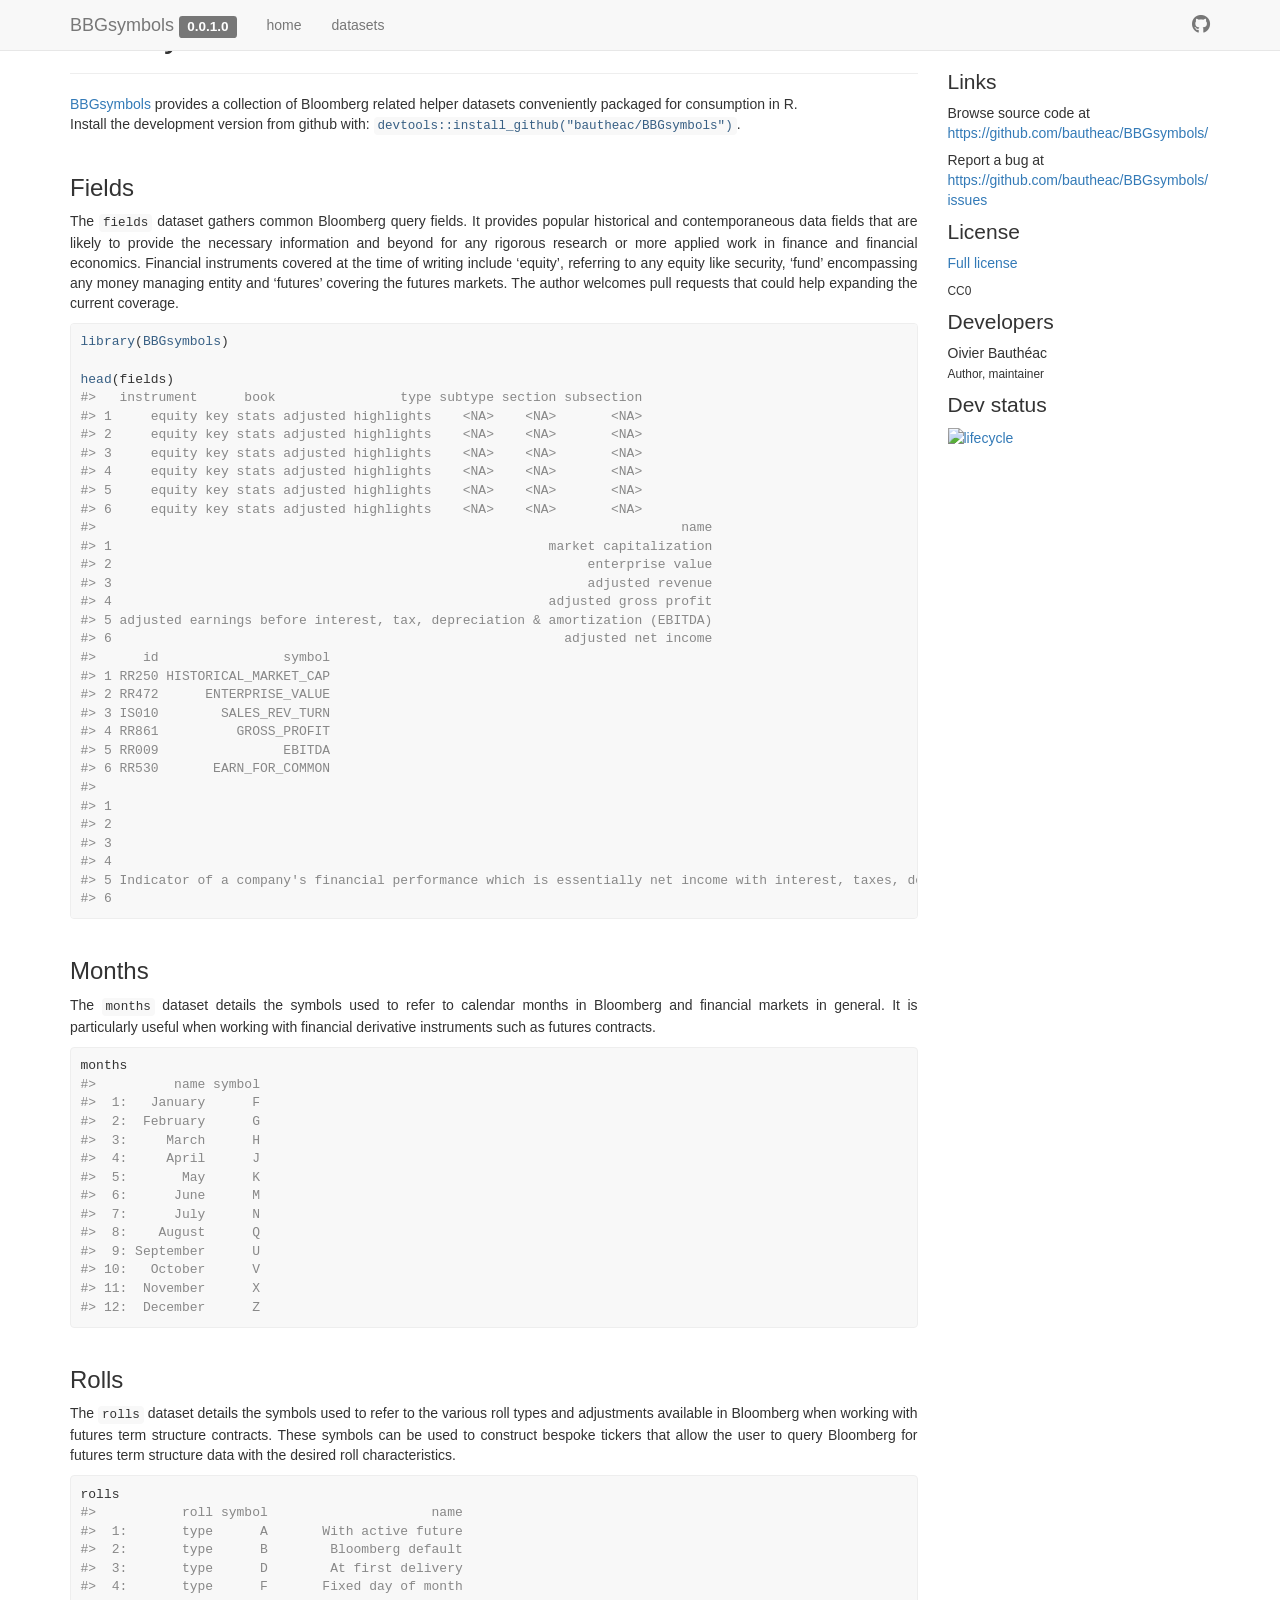
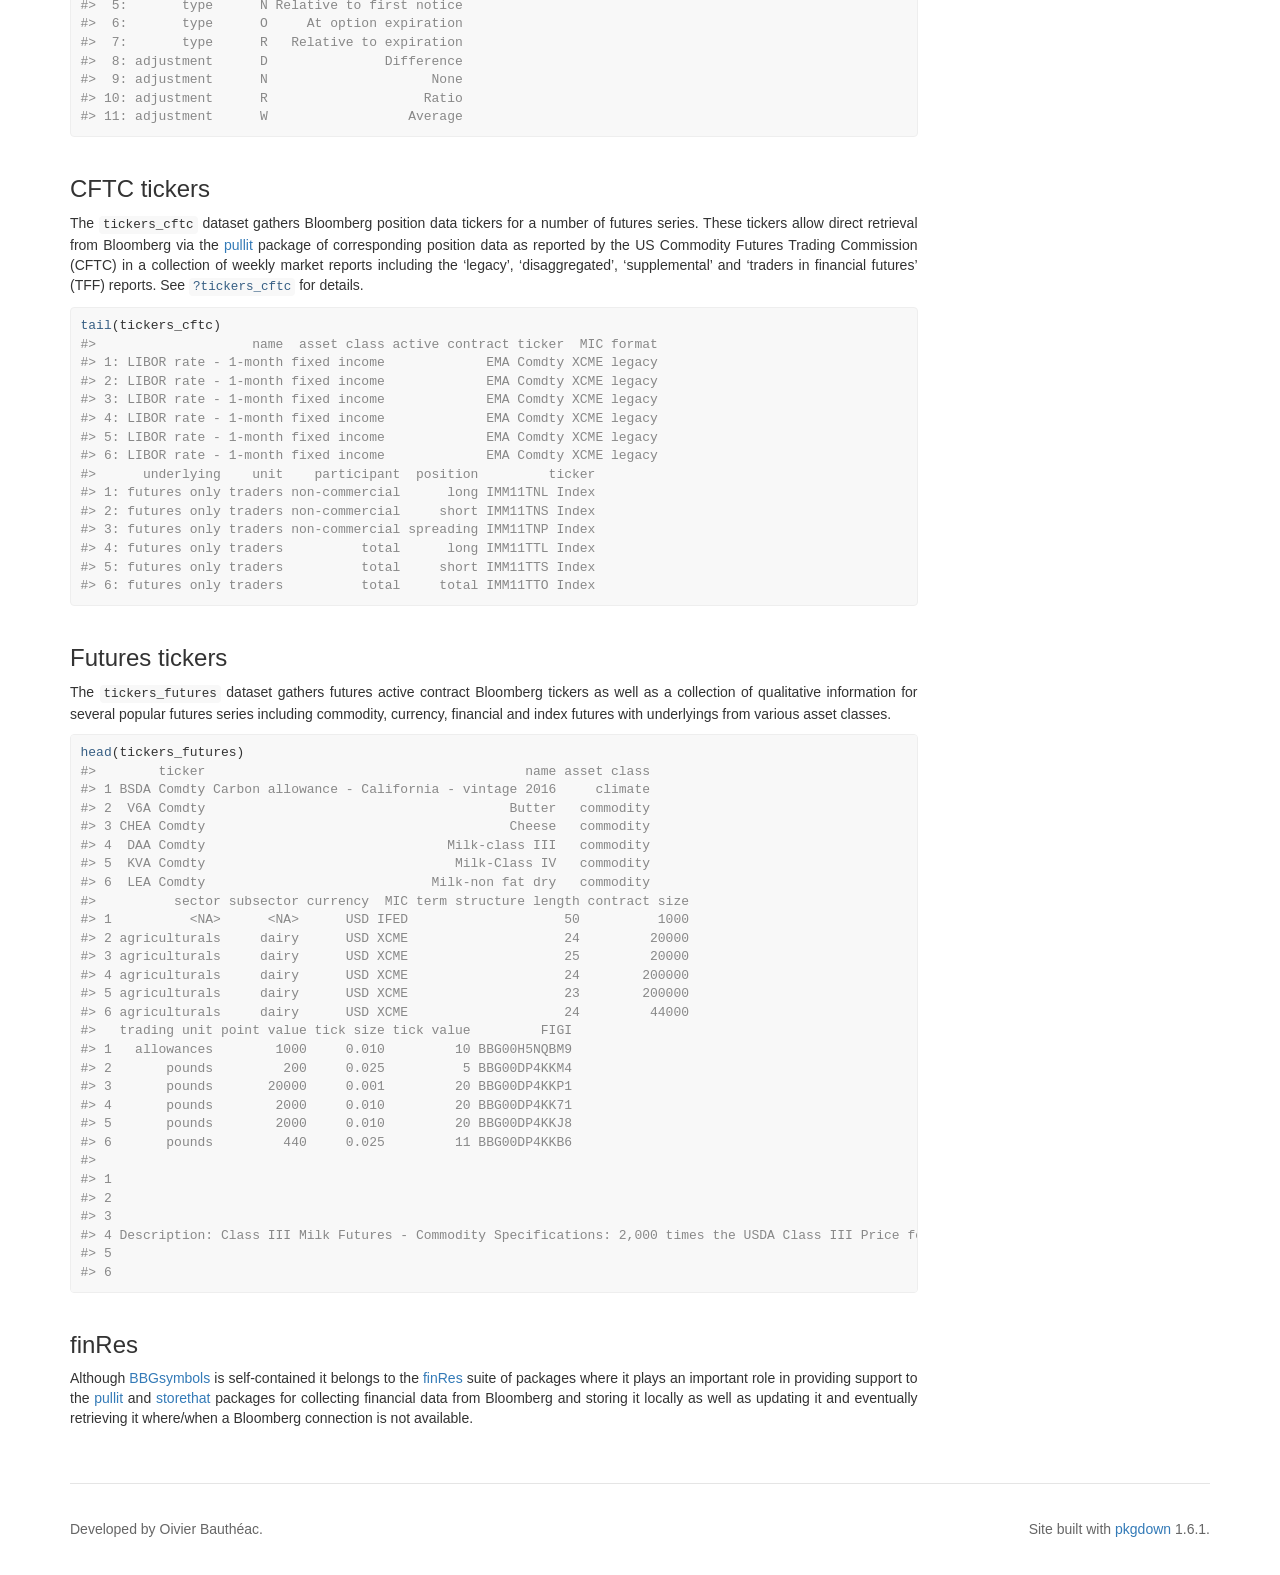
==== commit 9bcf6467: "Update docs" ====
--- a/docs/index.html
+++ b/docs/index.html
@@ -47,7 +47,7 @@
 <ul class="nav navbar-nav navbar-right">
 <li>
   <a href="https://github.com/bautheac/BBGsymbols/">
-    <span class="fab fa fab fa-github fa-lg"></span>
+    <span class="fab fa-github fa-lg"></span>
      
   </a>
 </li>
@@ -68,124 +68,144 @@
 <a href="#bbgsymbols" class="anchor"></a>BBGsymbols</h1></div>
 
 <style> body {text-align: justify} </style>
-<!-- README.md is generated from README.Rmd. Please edit that file --><p>BBGsymbols provides a collection of Bloomberg related helper datasets conveniently packaged for consumption in R. Install from <a href="https://github.com/bautheac/BBGsymbols/">github</a> with: <code><a href="https://devtools.r-lib.org//reference/remote-reexports.html">devtools::install_github("bautheac/BBGsymbols")</a></code>.</p>
+<!-- README.md is generated from README.Rmd. Please edit that file --><p><a href="https://github.com/bautheac/BBGsymbols/">BBGsymbols</a> provides a collection of Bloomberg related helper datasets conveniently packaged for consumption in R.<br>
+Install the development version from github with: <code><a href="https://devtools.r-lib.org//reference/remote-reexports.html">devtools::install_github("bautheac/BBGsymbols")</a></code>.</p>
 <div id="fields" class="section level3">
 <h3 class="hasAnchor">
 <a href="#fields" class="anchor"></a>Fields</h3>
-<p>The ‘fields’ dataset gathers Bloomberg query fields that have been carefully selected over time through experience, saving the user long hours of browsing the depths of Bloomberg for the fitting fields. It provides popular historical and contemporaneous data fields that are likely to provide the necessary information and beyond for any rigorous research or more applied work in finance and financial economics. Financial instruments covered at the time of writing include ‘equity’, referring to any equity like security, ‘fund’ encompassing any money managing entity and ‘futures’ covering the futures markets. The author welcomes pull requests that could help expanding the current coverage.</p>
-<p>Dataset excerpt:</p>
-<div class="sourceCode" id="cb1"><pre class="sourceCode R"><code class="sourceCode r"><span id="cb1-1"><a href="#cb1-1"></a><span class="co">#&gt;   instrument      book                type subtype section subsection</span></span>
-<span id="cb1-2"><a href="#cb1-2"></a><span class="co">#&gt; 1     equity key stats adjusted highlights    &lt;NA&gt;    &lt;NA&gt;       &lt;NA&gt;</span></span>
-<span id="cb1-3"><a href="#cb1-3"></a><span class="co">#&gt; 2     equity key stats adjusted highlights    &lt;NA&gt;    &lt;NA&gt;       &lt;NA&gt;</span></span>
-<span id="cb1-4"><a href="#cb1-4"></a><span class="co">#&gt; 3     equity key stats adjusted highlights    &lt;NA&gt;    &lt;NA&gt;       &lt;NA&gt;</span></span>
-<span id="cb1-5"><a href="#cb1-5"></a><span class="co">#&gt; 4     equity key stats adjusted highlights    &lt;NA&gt;    &lt;NA&gt;       &lt;NA&gt;</span></span>
-<span id="cb1-6"><a href="#cb1-6"></a><span class="co">#&gt; 5     equity key stats adjusted highlights    &lt;NA&gt;    &lt;NA&gt;       &lt;NA&gt;</span></span>
-<span id="cb1-7"><a href="#cb1-7"></a><span class="co">#&gt; 6     equity key stats adjusted highlights    &lt;NA&gt;    &lt;NA&gt;       &lt;NA&gt;</span></span>
-<span id="cb1-8"><a href="#cb1-8"></a><span class="co">#&gt;                                                                           name</span></span>
-<span id="cb1-9"><a href="#cb1-9"></a><span class="co">#&gt; 1                                                        market capitalization</span></span>
-<span id="cb1-10"><a href="#cb1-10"></a><span class="co">#&gt; 2                                                             enterprise value</span></span>
-<span id="cb1-11"><a href="#cb1-11"></a><span class="co">#&gt; 3                                                             adjusted revenue</span></span>
-<span id="cb1-12"><a href="#cb1-12"></a><span class="co">#&gt; 4                                                        adjusted gross profit</span></span>
-<span id="cb1-13"><a href="#cb1-13"></a><span class="co">#&gt; 5 adjusted earnings before interest, tax, depreciation &amp; amortization (EBITDA)</span></span>
-<span id="cb1-14"><a href="#cb1-14"></a><span class="co">#&gt; 6                                                          adjusted net income</span></span>
-<span id="cb1-15"><a href="#cb1-15"></a><span class="co">#&gt;      id                symbol</span></span>
-<span id="cb1-16"><a href="#cb1-16"></a><span class="co">#&gt; 1 RR250 HISTORICAL_MARKET_CAP</span></span>
-<span id="cb1-17"><a href="#cb1-17"></a><span class="co">#&gt; 2 RR472      ENTERPRISE_VALUE</span></span>
-<span id="cb1-18"><a href="#cb1-18"></a><span class="co">#&gt; 3 IS010        SALES_REV_TURN</span></span>
-<span id="cb1-19"><a href="#cb1-19"></a><span class="co">#&gt; 4 RR861          GROSS_PROFIT</span></span>
-<span id="cb1-20"><a href="#cb1-20"></a><span class="co">#&gt; 5 RR009                EBITDA</span></span>
-<span id="cb1-21"><a href="#cb1-21"></a><span class="co">#&gt; 6 RR530       EARN_FOR_COMMON</span></span>
-<span id="cb1-22"><a href="#cb1-22"></a><span class="co">#&gt;                                                                                                                                                                                                                                                                                                                                                                                                                                                                                                                                                                                                                                                                                                                                                                                                                                                                                                                                                                                                                                                                                                                                                                                                                                                                                                                                                                                                                                                                                                                                                                                                                                                                                                                                                                                                                                                                                                                                                                                                                                                                                                                                                                                                                                                                                                                                                                                                                                                                                                                                                                                                                                                                                                                                                                                  description</span></span>
-<span id="cb1-23"><a href="#cb1-23"></a><span class="co">#&gt; 1                                                                                                                                                                                                                                                                                                                                                                                                                                                                                                                                                                                                                                                                                                                                                                                                                                                                                                                                                                                                                                                                                                                                                                                                                                                                                                                                                                                                                                                                                                                                                                                                                                                                                                                                                                                                                                                                                                                                                                Total market value of all of a company's outstanding shares at period-end date stated in the company's fundamental currency (DS215, EQY_FUND_CRNCY).   The period-end date is the most recent for which full fundamental data has been collected.  Calculated as:\n\nShares Outstanding * Last Closing Price\n\nWhere:\nShares Outstanding is BS081, BS_SH_OUT\nLast Closing Price is PR005, PX_LAST\n\nShares Outstanding excludes treasury shares (BS091, BS_NUM_OF_TSY_SH)\n\nFor multiple share companies, market cap is the sum of market capitalization of all classes of common stock at period end date.\n\nFor current market cap, please refer to RR902, CUR_MKT_CAP \n\nFigure is reported in million; the Scaling Format Override (DY339,SCALING_FORMAT) can be used to change the display units for the field.</span></span>
-<span id="cb1-24"><a href="#cb1-24"></a><span class="co">#&gt; 2                                                                                                                                                                                                                                                                                                                                                                                                                                                                                                                                                                                                                                                                                                                                                                                                                                                                                                                                                                                                                                                                                                                                                                                                                                                                                                                                                                                                                                                                                                                                                                                                                                                   INDUSTRIALS, FINANCIALS, INSURANCE, UTILITIES, &amp; REITS\n\nMeasure of a company's theoretical takeover price. Calculated as:  \n\nMarket Capitalization + EV Components\n\nWhere:\nHistorical Market Capitalization is RR250, HISTORICAL_MARKET_CAP\nEV Components is RR968, CUR_EV_COMPONENT \n\nMarket Capitalization calculation excludes Number of Treasury Shares (BS091, BS_NUM_OF_TSY_SH).\n\nFor limited partnerships, enterprise value is the value of the limited partner, and does not include any value assigned to the general partner.\n\nThe field returns the value in the fundamental Currency Override (DS215, EQY_FUND_CRNCY)\n\nFor current enterprise value, in the fundamental currency, use Current Enterprise Value (RR905, CURR_ENTP_VAL).\n\nFor current enterprise value in another currency, use Currency Adjusted Current Enterprise Value (RR937, CRNCY_ADJ_CURR_EV).\n\nFigure is reported in million; the Scaling Format Override (DY339, SCALING_FORMAT) can be used to change the display units for the field.\n\nThe related fields referenced herein may not be available in all enterprise products.</span></span>
-<span id="cb1-25"><a href="#cb1-25"></a><span class="co">#&gt; 3                                                                                                                                                                                                                                                                                                                                                                                                                                                                                                                                                                                    INDUSTRIALS\nAmount of sales generated by a company after the deduction of sales returns, allowances, discounts, and sales based taxes.  Includes revenues from financial subsidiaries in industrial companies if the consolidation includes those subsidiaries throughout the report.  Includes subsidies from federal or local government in certain industries (i.e. transportation or utilities).  Excludes turnover from joint ventures and/or associates.  Excludes inter-company revenue.  Excludes revenues from discontinued operations.  Figure is reported in millions; the Scaling Format Override (DY339, SCALING_FORMAT) can be used to change the display units for the field.  Users can set their preference to return 'GAAP' (Generally Accepted Accounting Principles) or 'ADJUSTED' data through Fundamental Analysis Defaults.  The field FA Adjusted Financials Override (DT094, FA_ADJUSTED) can be used to return Adjusted (excluding abnormal items) data ('Y') or GAAP data ('N').\n\nBANKS &amp; FINANCIALS\nGross revenue from any operating activity.  Total revenue is defined as the sum of total interest income, investment income, trading profit (loss), commissions and fees earned and other operating income.  Excludes revenue from discontinued operations.  Revenue may be negative due to large trading account losses.\n\nINSURANCES\nAll revenues from any operating activities.  The sum of net premiums earned, realized investment gain (loss), investment income, real estate operations, and other income.\n\nUTILITIES\nIncludes revenues from electric, gas, water and other operating revenue.  All revenues from any operating activity (principal activities).  Gross revenues less adjustments.  Excludes internal or inter-company revenues, except for privately held companies (utility subsidiaries).\n\nREITS\nRevenues from real estate operating activities. Total of rental income, real estate sales (for Real Estate Operating companies), management and advisory fees, mortgage and note income and other operating income.  Excludes equity in income from unconsolidated entities.  Excludes gain/(loss) on sale of rental properties.</span></span>
-<span id="cb1-26"><a href="#cb1-26"></a><span class="co">#&gt; 4                                                                                                                                                                                                                                                                                                                                                                                                                                                                                                                                                                                                                                                                                                                                                                                                                                                                                                                                                                                                                                                                                                                                                                                                                                                                                                                                                                                                                                                                                                                                                                                                                                                                                                                                                                                                                                                                                                                                                                                                                                                                                                                                                                                                                                                                                                                                                                                                   INDUSTRIALS &amp; UTILITIES\nCompany's revenues less its cost of goods sold.  Calculated as:\n\nRevenues - Cost of Goods Sold\n\nWhere:\n   Revenue is IS010, SALE_REV_TURN\n   Cost of Good Sold is IS021, IS_COGS_TO_FE_AND_PP_AND_G\n\nNote:  Please reference Gross Profit Adjusted (IM130, IS_ADJUSTED_GROSS_PROFIT) for the adjusted value that excludes the impact of abnormal items.</span></span>
-<span id="cb1-27"><a href="#cb1-27"></a><span class="co">#&gt; 5 Indicator of a company's financial performance which is essentially net income with interest, taxes, depreciation, and amortization added back to it, and can be used to analyze and compare profitability between companies and industries because it eliminates the effects of financing and accounting decisions. Figure is reported in millions; the Scaling Format Override (DY339, SCALING_FORMAT) can be used to change the display units for the field.\n\nINDUSTRIAL &amp; UTILITIES \nCalculated as:\n\nOperating Income  + Depreciation &amp; Amortization\n\nWhere:\nOperating Income or Losses is IS033, IS_OPER_INC \nDepreciation &amp; Amortization IS CF011, CF_DEPR_AMORT &lt;P&gt;FINANCIALS\nCalculated as:\n\nOperating Income  + Depreciation &amp; Amortization + Interest Expense\n\nWhere: \nOperating Income or Losses is IS033, IS_OPER_INC\nDepreciation &amp; Amortization IS CF011, CF_DEPR_AMORT\nInterest Expense is IS022, IS_INT_EXPENSES\n\nThis ratio may not be meaningful for companies in the financial format where interest is a major component of revenue.\n\nREITS\nCalculated as:\n\nOperating Income  + Depreciation &amp; Amortization + Interest Expense\n\nWhere:\nOperating Income or Losses is IS033, IS_OPER_INC\nDepreciation &amp; Amortization IS CF011, CF_DEPR_AMORT\nInterest Expense is IS034, IS_INT_EXPENSE\n\nMUNICIPAL REVENUE \nCalculated as:\n\nNormalized Profit + Depreciation Expenses+ Amortization Expense+ Interest Expense Operating + Interest Expense\n\nWhere: \nNormalized Profit is F0222, TOTAL_NORMALIZED_PROFIT \nDepreciation Expense is IS070, IS_DEPR_EXP or CF011, CF_DEPR_AMORT\nAmortization is IM011, IS_AMORTIZATION_EXPENSE\nInterest Expense Operating is IS674, IS_INTEREST_EXPENSES_OPERATING\nInterest Expense is IS034, IS_INT_EXPENSE\n\nINDEX:\nThis field returns the aggregate of all equity contributions. Each equity contribution is calculated as:\n\n(EBITDA value for each equity * respective number of shares in the index * FX Rate) / (Index Divisor * Coverage Factor)\n\nWhere:\nEBITDA is (RR856,TRAIL_12M_EBITDA_PER_SHARE) for annual periodicity and (RR555, EBITDA_PER_SH) for interim periodicities.\nNumber of shares of a security in the index can be obtained on MEMB\nFX Rate is applied to securities that have a different fundamental currency EQY_FUND_CRNCY from the index's Index Divisor is IN018, INDX_DIVISOR\n\nCoverage factor is defined as: 1 - (unused market cap / index market cap)\nWhere:\nUnused market cap is the sum of securities' market cap that do not have an equity contribution to the index value\nSecurity market cap is last price(PR005,PX_LAST)*number of shares outstanding(IS060,IS_AVG_NUM_SH_FOR_EPS)\nIndex market cap is the sum of securities' market cap.</span></span>
-<span id="cb1-28"><a href="#cb1-28"></a><span class="co">#&gt; 6                                                                                                                                                                                                                                                                                                                                                                                                                                                                                                                                                                                                                                                                                                                                                                                                                                                                                                                                                                                                                                                                                                                                                                                                                                                                                                                                                                                                                                                                                                                                                                                                                                                                                                                                                                                                                                                                                                                                                                                                                                                                                                                                                                                    Net Income Available To Common Shareholders. Figure is scaled in millions. The Scaling Format Override (DY339, SCALING_FORMAT) can be used to change the display units for the field. Calculated as:\n\nNet Income  - Total Cash Preferred Dividend  - Other Adjustments\n\nWhere:\n   Net Income is  IS050, NET_INCOME\n   Total Cash Preferred Dividends is IS051, IS_TOT_CASH_PFD_DVD\n   Other Adjustments is  IS168, OTHER_ADJUSTMENTS\n\nPlease reference Net Income to Common Adjusted (IS810, IS_NI_AVAILABLE_TO_COMMON_ADJ) for the adjusted value that excludes the impact of abnormal items.</span></span></code></pre></div>
+<p>The <code>fields</code> dataset gathers common Bloomberg query fields. It provides popular historical and contemporaneous data fields that are likely to provide the necessary information and beyond for any rigorous research or more applied work in finance and financial economics. Financial instruments covered at the time of writing include ‘equity’, referring to any equity like security, ‘fund’ encompassing any money managing entity and ‘futures’ covering the futures markets. The author welcomes pull requests that could help expanding the current coverage.</p>
+<div class="sourceCode" id="cb1"><pre class="downlit sourceCode r">
+<code class="sourceCode R"><span class="kw"><a href="https://rdrr.io/r/base/library.html">library</a></span><span class="op">(</span><span class="va"><a href="https://bautheac.github.oi/BBGsymbols">BBGsymbols</a></span><span class="op">)</span>
+
+<span class="fu"><a href="https://rdrr.io/r/utils/head.html">head</a></span><span class="op">(</span><span class="va">fields</span><span class="op">)</span>
+<span class="co">#&gt;   instrument      book                type subtype section subsection</span>
+<span class="co">#&gt; 1     equity key stats adjusted highlights    &lt;NA&gt;    &lt;NA&gt;       &lt;NA&gt;</span>
+<span class="co">#&gt; 2     equity key stats adjusted highlights    &lt;NA&gt;    &lt;NA&gt;       &lt;NA&gt;</span>
+<span class="co">#&gt; 3     equity key stats adjusted highlights    &lt;NA&gt;    &lt;NA&gt;       &lt;NA&gt;</span>
+<span class="co">#&gt; 4     equity key stats adjusted highlights    &lt;NA&gt;    &lt;NA&gt;       &lt;NA&gt;</span>
+<span class="co">#&gt; 5     equity key stats adjusted highlights    &lt;NA&gt;    &lt;NA&gt;       &lt;NA&gt;</span>
+<span class="co">#&gt; 6     equity key stats adjusted highlights    &lt;NA&gt;    &lt;NA&gt;       &lt;NA&gt;</span>
+<span class="co">#&gt;                                                                           name</span>
+<span class="co">#&gt; 1                                                        market capitalization</span>
+<span class="co">#&gt; 2                                                             enterprise value</span>
+<span class="co">#&gt; 3                                                             adjusted revenue</span>
+<span class="co">#&gt; 4                                                        adjusted gross profit</span>
+<span class="co">#&gt; 5 adjusted earnings before interest, tax, depreciation &amp; amortization (EBITDA)</span>
+<span class="co">#&gt; 6                                                          adjusted net income</span>
+<span class="co">#&gt;      id                symbol</span>
+<span class="co">#&gt; 1 RR250 HISTORICAL_MARKET_CAP</span>
+<span class="co">#&gt; 2 RR472      ENTERPRISE_VALUE</span>
+<span class="co">#&gt; 3 IS010        SALES_REV_TURN</span>
+<span class="co">#&gt; 4 RR861          GROSS_PROFIT</span>
+<span class="co">#&gt; 5 RR009                EBITDA</span>
+<span class="co">#&gt; 6 RR530       EARN_FOR_COMMON</span>
+<span class="co">#&gt;                                                                                                                                                                                                                                                                                                                                                                                                                                                                                                                                                                                                                                                                                                                                                                                                                                                                                                                                                                                                                                                                                                                                                                                                                                                                                                                                                                                                                                                                                                                                                                                                                                                                                                                                                                                                                                                                                                                                                                                                                                                                                                                                                                                                                                                                                                                                                                                                                                                                                                                                                                                                                                                                                                                                                                                  description</span>
+<span class="co">#&gt; 1                                                                                                                                                                                                                                                                                                                                                                                                                                                                                                                                                                                                                                                                                                                                                                                                                                                                                                                                                                                                                                                                                                                                                                                                                                                                                                                                                                                                                                                                                                                                                                                                                                                                                                                                                                                                                                                                                                                                                                Total market value of all of a company's outstanding shares at period-end date stated in the company's fundamental currency (DS215, EQY_FUND_CRNCY).   The period-end date is the most recent for which full fundamental data has been collected.  Calculated as:\n\nShares Outstanding * Last Closing Price\n\nWhere:\nShares Outstanding is BS081, BS_SH_OUT\nLast Closing Price is PR005, PX_LAST\n\nShares Outstanding excludes treasury shares (BS091, BS_NUM_OF_TSY_SH)\n\nFor multiple share companies, market cap is the sum of market capitalization of all classes of common stock at period end date.\n\nFor current market cap, please refer to RR902, CUR_MKT_CAP \n\nFigure is reported in million; the Scaling Format Override (DY339,SCALING_FORMAT) can be used to change the display units for the field.</span>
+<span class="co">#&gt; 2                                                                                                                                                                                                                                                                                                                                                                                                                                                                                                                                                                                                                                                                                                                                                                                                                                                                                                                                                                                                                                                                                                                                                                                                                                                                                                                                                                                                                                                                                                                                                                                                                                                   INDUSTRIALS, FINANCIALS, INSURANCE, UTILITIES, &amp; REITS\n\nMeasure of a company's theoretical takeover price. Calculated as:  \n\nMarket Capitalization + EV Components\n\nWhere:\nHistorical Market Capitalization is RR250, HISTORICAL_MARKET_CAP\nEV Components is RR968, CUR_EV_COMPONENT \n\nMarket Capitalization calculation excludes Number of Treasury Shares (BS091, BS_NUM_OF_TSY_SH).\n\nFor limited partnerships, enterprise value is the value of the limited partner, and does not include any value assigned to the general partner.\n\nThe field returns the value in the fundamental Currency Override (DS215, EQY_FUND_CRNCY)\n\nFor current enterprise value, in the fundamental currency, use Current Enterprise Value (RR905, CURR_ENTP_VAL).\n\nFor current enterprise value in another currency, use Currency Adjusted Current Enterprise Value (RR937, CRNCY_ADJ_CURR_EV).\n\nFigure is reported in million; the Scaling Format Override (DY339, SCALING_FORMAT) can be used to change the display units for the field.\n\nThe related fields referenced herein may not be available in all enterprise products.</span>
+<span class="co">#&gt; 3                                                                                                                                                                                                                                                                                                                                                                                                                                                                                                                                                                                    INDUSTRIALS\nAmount of sales generated by a company after the deduction of sales returns, allowances, discounts, and sales based taxes.  Includes revenues from financial subsidiaries in industrial companies if the consolidation includes those subsidiaries throughout the report.  Includes subsidies from federal or local government in certain industries (i.e. transportation or utilities).  Excludes turnover from joint ventures and/or associates.  Excludes inter-company revenue.  Excludes revenues from discontinued operations.  Figure is reported in millions; the Scaling Format Override (DY339, SCALING_FORMAT) can be used to change the display units for the field.  Users can set their preference to return 'GAAP' (Generally Accepted Accounting Principles) or 'ADJUSTED' data through Fundamental Analysis Defaults.  The field FA Adjusted Financials Override (DT094, FA_ADJUSTED) can be used to return Adjusted (excluding abnormal items) data ('Y') or GAAP data ('N').\n\nBANKS &amp; FINANCIALS\nGross revenue from any operating activity.  Total revenue is defined as the sum of total interest income, investment income, trading profit (loss), commissions and fees earned and other operating income.  Excludes revenue from discontinued operations.  Revenue may be negative due to large trading account losses.\n\nINSURANCES\nAll revenues from any operating activities.  The sum of net premiums earned, realized investment gain (loss), investment income, real estate operations, and other income.\n\nUTILITIES\nIncludes revenues from electric, gas, water and other operating revenue.  All revenues from any operating activity (principal activities).  Gross revenues less adjustments.  Excludes internal or inter-company revenues, except for privately held companies (utility subsidiaries).\n\nREITS\nRevenues from real estate operating activities. Total of rental income, real estate sales (for Real Estate Operating companies), management and advisory fees, mortgage and note income and other operating income.  Excludes equity in income from unconsolidated entities.  Excludes gain/(loss) on sale of rental properties.</span>
+<span class="co">#&gt; 4                                                                                                                                                                                                                                                                                                                                                                                                                                                                                                                                                                                                                                                                                                                                                                                                                                                                                                                                                                                                                                                                                                                                                                                                                                                                                                                                                                                                                                                                                                                                                                                                                                                                                                                                                                                                                                                                                                                                                                                                                                                                                                                                                                                                                                                                                                                                                                                                   INDUSTRIALS &amp; UTILITIES\nCompany's revenues less its cost of goods sold.  Calculated as:\n\nRevenues - Cost of Goods Sold\n\nWhere:\n   Revenue is IS010, SALE_REV_TURN\n   Cost of Good Sold is IS021, IS_COGS_TO_FE_AND_PP_AND_G\n\nNote:  Please reference Gross Profit Adjusted (IM130, IS_ADJUSTED_GROSS_PROFIT) for the adjusted value that excludes the impact of abnormal items.</span>
+<span class="co">#&gt; 5 Indicator of a company's financial performance which is essentially net income with interest, taxes, depreciation, and amortization added back to it, and can be used to analyze and compare profitability between companies and industries because it eliminates the effects of financing and accounting decisions. Figure is reported in millions; the Scaling Format Override (DY339, SCALING_FORMAT) can be used to change the display units for the field.\n\nINDUSTRIAL &amp; UTILITIES \nCalculated as:\n\nOperating Income  + Depreciation &amp; Amortization\n\nWhere:\nOperating Income or Losses is IS033, IS_OPER_INC \nDepreciation &amp; Amortization IS CF011, CF_DEPR_AMORT &lt;P&gt;FINANCIALS\nCalculated as:\n\nOperating Income  + Depreciation &amp; Amortization + Interest Expense\n\nWhere: \nOperating Income or Losses is IS033, IS_OPER_INC\nDepreciation &amp; Amortization IS CF011, CF_DEPR_AMORT\nInterest Expense is IS022, IS_INT_EXPENSES\n\nThis ratio may not be meaningful for companies in the financial format where interest is a major component of revenue.\n\nREITS\nCalculated as:\n\nOperating Income  + Depreciation &amp; Amortization + Interest Expense\n\nWhere:\nOperating Income or Losses is IS033, IS_OPER_INC\nDepreciation &amp; Amortization IS CF011, CF_DEPR_AMORT\nInterest Expense is IS034, IS_INT_EXPENSE\n\nMUNICIPAL REVENUE \nCalculated as:\n\nNormalized Profit + Depreciation Expenses+ Amortization Expense+ Interest Expense Operating + Interest Expense\n\nWhere: \nNormalized Profit is F0222, TOTAL_NORMALIZED_PROFIT \nDepreciation Expense is IS070, IS_DEPR_EXP or CF011, CF_DEPR_AMORT\nAmortization is IM011, IS_AMORTIZATION_EXPENSE\nInterest Expense Operating is IS674, IS_INTEREST_EXPENSES_OPERATING\nInterest Expense is IS034, IS_INT_EXPENSE\n\nINDEX:\nThis field returns the aggregate of all equity contributions. Each equity contribution is calculated as:\n\n(EBITDA value for each equity * respective number of shares in the index * FX Rate) / (Index Divisor * Coverage Factor)\n\nWhere:\nEBITDA is (RR856,TRAIL_12M_EBITDA_PER_SHARE) for annual periodicity and (RR555, EBITDA_PER_SH) for interim periodicities.\nNumber of shares of a security in the index can be obtained on MEMB\nFX Rate is applied to securities that have a different fundamental currency EQY_FUND_CRNCY from the index's Index Divisor is IN018, INDX_DIVISOR\n\nCoverage factor is defined as: 1 - (unused market cap / index market cap)\nWhere:\nUnused market cap is the sum of securities' market cap that do not have an equity contribution to the index value\nSecurity market cap is last price(PR005,PX_LAST)*number of shares outstanding(IS060,IS_AVG_NUM_SH_FOR_EPS)\nIndex market cap is the sum of securities' market cap.</span>
+<span class="co">#&gt; 6                                                                                                                                                                                                                                                                                                                                                                                                                                                                                                                                                                                                                                                                                                                                                                                                                                                                                                                                                                                                                                                                                                                                                                                                                                                                                                                                                                                                                                                                                                                                                                                                                                                                                                                                                                                                                                                                                                                                                                                                                                                                                                                                                                                    Net Income Available To Common Shareholders. Figure is scaled in millions. The Scaling Format Override (DY339, SCALING_FORMAT) can be used to change the display units for the field. Calculated as:\n\nNet Income  - Total Cash Preferred Dividend  - Other Adjustments\n\nWhere:\n   Net Income is  IS050, NET_INCOME\n   Total Cash Preferred Dividends is IS051, IS_TOT_CASH_PFD_DVD\n   Other Adjustments is  IS168, OTHER_ADJUSTMENTS\n\nPlease reference Net Income to Common Adjusted (IS810, IS_NI_AVAILABLE_TO_COMMON_ADJ) for the adjusted value that excludes the impact of abnormal items.</span></code></pre></div>
 </div>
 <div id="months" class="section level3">
 <h3 class="hasAnchor">
 <a href="#months" class="anchor"></a>Months</h3>
-<p>The ‘months’ dataset details the symbols used to refer to calendar months in Bloomberg and financial markets in general. It is particularly useful when working with financial derivative instruments such as futures contracts.</p>
-<p>Dataset excerpt:</p>
-<div class="sourceCode" id="cb2"><pre class="sourceCode R"><code class="sourceCode r"><span id="cb2-1"><a href="#cb2-1"></a><span class="co">#&gt;        name symbol</span></span>
-<span id="cb2-2"><a href="#cb2-2"></a><span class="co">#&gt; 1:  January      F</span></span>
-<span id="cb2-3"><a href="#cb2-3"></a><span class="co">#&gt; 2: February      G</span></span>
-<span id="cb2-4"><a href="#cb2-4"></a><span class="co">#&gt; 3:    March      H</span></span>
-<span id="cb2-5"><a href="#cb2-5"></a><span class="co">#&gt; 4:    April      J</span></span>
-<span id="cb2-6"><a href="#cb2-6"></a><span class="co">#&gt; 5:      May      K</span></span>
-<span id="cb2-7"><a href="#cb2-7"></a><span class="co">#&gt; 6:     June      M</span></span></code></pre></div>
+<p>The <code>months</code> dataset details the symbols used to refer to calendar months in Bloomberg and financial markets in general. It is particularly useful when working with financial derivative instruments such as futures contracts.</p>
+<div class="sourceCode" id="cb2"><pre class="downlit sourceCode r">
+<code class="sourceCode R"><span class="va">months</span>
+<span class="co">#&gt;          name symbol</span>
+<span class="co">#&gt;  1:   January      F</span>
+<span class="co">#&gt;  2:  February      G</span>
+<span class="co">#&gt;  3:     March      H</span>
+<span class="co">#&gt;  4:     April      J</span>
+<span class="co">#&gt;  5:       May      K</span>
+<span class="co">#&gt;  6:      June      M</span>
+<span class="co">#&gt;  7:      July      N</span>
+<span class="co">#&gt;  8:    August      Q</span>
+<span class="co">#&gt;  9: September      U</span>
+<span class="co">#&gt; 10:   October      V</span>
+<span class="co">#&gt; 11:  November      X</span>
+<span class="co">#&gt; 12:  December      Z</span></code></pre></div>
 </div>
 <div id="rolls" class="section level3">
 <h3 class="hasAnchor">
 <a href="#rolls" class="anchor"></a>Rolls</h3>
-<p>The ‘rolls’ dataset details the symbols used to refer to the various roll types and adjustments available in Bloomberg when working with futures term structure contracts. These symbols can be used to construct bespoke tickers that allow the user to query Bloomberg for futures term structure data with the desired roll characteristics.</p>
-<p>Dataset excerpt:</p>
-<div class="sourceCode" id="cb3"><pre class="sourceCode R"><code class="sourceCode r"><span id="cb3-1"><a href="#cb3-1"></a><span class="co">#&gt;    roll symbol                     name</span></span>
-<span id="cb3-2"><a href="#cb3-2"></a><span class="co">#&gt; 1: type      A       With active future</span></span>
-<span id="cb3-3"><a href="#cb3-3"></a><span class="co">#&gt; 2: type      B        Bloomberg default</span></span>
-<span id="cb3-4"><a href="#cb3-4"></a><span class="co">#&gt; 3: type      D        At first delivery</span></span>
-<span id="cb3-5"><a href="#cb3-5"></a><span class="co">#&gt; 4: type      F       Fixed day of month</span></span>
-<span id="cb3-6"><a href="#cb3-6"></a><span class="co">#&gt; 5: type      N Relative to first notice</span></span>
-<span id="cb3-7"><a href="#cb3-7"></a><span class="co">#&gt; 6: type      O     At option expiration</span></span></code></pre></div>
+<p>The <code>rolls</code> dataset details the symbols used to refer to the various roll types and adjustments available in Bloomberg when working with futures term structure contracts. These symbols can be used to construct bespoke tickers that allow the user to query Bloomberg for futures term structure data with the desired roll characteristics.</p>
+<div class="sourceCode" id="cb3"><pre class="downlit sourceCode r">
+<code class="sourceCode R"><span class="va">rolls</span>
+<span class="co">#&gt;           roll symbol                     name</span>
+<span class="co">#&gt;  1:       type      A       With active future</span>
+<span class="co">#&gt;  2:       type      B        Bloomberg default</span>
+<span class="co">#&gt;  3:       type      D        At first delivery</span>
+<span class="co">#&gt;  4:       type      F       Fixed day of month</span>
+<span class="co">#&gt;  5:       type      N Relative to first notice</span>
+<span class="co">#&gt;  6:       type      O     At option expiration</span>
+<span class="co">#&gt;  7:       type      R   Relative to expiration</span>
+<span class="co">#&gt;  8: adjustment      D               Difference</span>
+<span class="co">#&gt;  9: adjustment      N                     None</span>
+<span class="co">#&gt; 10: adjustment      R                    Ratio</span>
+<span class="co">#&gt; 11: adjustment      W                  Average</span></code></pre></div>
 </div>
 <div id="cftc-tickers" class="section level3">
 <h3 class="hasAnchor">
 <a href="#cftc-tickers" class="anchor"></a>CFTC tickers</h3>
-<p>The ‘tickers_cftc’ dataset gathers Bloomberg position data tickers for a number of futures series. These tickers allow direct retrieval from Bloomberg via pullit of corresponding position data as reported by the US Commodity Futures Trading Commission (CFTC) in a collection of weekly market reports including the ‘legacy’, ‘disaggregated’, ‘supplemental’ and ‘traders in financial futures’ (TFF) reports. See <code><a href="reference/tickers_cftc.html">?tickers_cftc</a></code> for details. Dataset excerpt:</p>
-<div class="sourceCode" id="cb4"><pre class="sourceCode R"><code class="sourceCode r"><span id="cb4-1"><a href="#cb4-1"></a><span class="co">#&gt;                    name  asset class active contract ticker  MIC format</span></span>
-<span id="cb4-2"><a href="#cb4-2"></a><span class="co">#&gt; 1: LIBOR rate - 1-month fixed income             EMA Comdty XCME legacy</span></span>
-<span id="cb4-3"><a href="#cb4-3"></a><span class="co">#&gt; 2: LIBOR rate - 1-month fixed income             EMA Comdty XCME legacy</span></span>
-<span id="cb4-4"><a href="#cb4-4"></a><span class="co">#&gt; 3: LIBOR rate - 1-month fixed income             EMA Comdty XCME legacy</span></span>
-<span id="cb4-5"><a href="#cb4-5"></a><span class="co">#&gt; 4: LIBOR rate - 1-month fixed income             EMA Comdty XCME legacy</span></span>
-<span id="cb4-6"><a href="#cb4-6"></a><span class="co">#&gt; 5: LIBOR rate - 1-month fixed income             EMA Comdty XCME legacy</span></span>
-<span id="cb4-7"><a href="#cb4-7"></a><span class="co">#&gt; 6: LIBOR rate - 1-month fixed income             EMA Comdty XCME legacy</span></span>
-<span id="cb4-8"><a href="#cb4-8"></a><span class="co">#&gt;      underlying    unit    participant  position         ticker</span></span>
-<span id="cb4-9"><a href="#cb4-9"></a><span class="co">#&gt; 1: futures only traders non-commercial      long IMM11TNL Index</span></span>
-<span id="cb4-10"><a href="#cb4-10"></a><span class="co">#&gt; 2: futures only traders non-commercial     short IMM11TNS Index</span></span>
-<span id="cb4-11"><a href="#cb4-11"></a><span class="co">#&gt; 3: futures only traders non-commercial spreading IMM11TNP Index</span></span>
-<span id="cb4-12"><a href="#cb4-12"></a><span class="co">#&gt; 4: futures only traders          total      long IMM11TTL Index</span></span>
-<span id="cb4-13"><a href="#cb4-13"></a><span class="co">#&gt; 5: futures only traders          total     short IMM11TTS Index</span></span>
-<span id="cb4-14"><a href="#cb4-14"></a><span class="co">#&gt; 6: futures only traders          total     total IMM11TTO Index</span></span></code></pre></div>
+<p>The <code>tickers_cftc</code> dataset gathers Bloomberg position data tickers for a number of futures series. These tickers allow direct retrieval from Bloomberg via the <a href="https://github.com/bautheac/pullit/">pullit</a> package of corresponding position data as reported by the US Commodity Futures Trading Commission (CFTC) in a collection of weekly market reports including the ‘legacy’, ‘disaggregated’, ‘supplemental’ and ‘traders in financial futures’ (TFF) reports. See <code><a href="reference/tickers_cftc.html">?tickers_cftc</a></code> for details.</p>
+<div class="sourceCode" id="cb4"><pre class="downlit sourceCode r">
+<code class="sourceCode R"><span class="fu"><a href="https://rdrr.io/r/utils/head.html">tail</a></span><span class="op">(</span><span class="va">tickers_cftc</span><span class="op">)</span>
+<span class="co">#&gt;                    name  asset class active contract ticker  MIC format</span>
+<span class="co">#&gt; 1: LIBOR rate - 1-month fixed income             EMA Comdty XCME legacy</span>
+<span class="co">#&gt; 2: LIBOR rate - 1-month fixed income             EMA Comdty XCME legacy</span>
+<span class="co">#&gt; 3: LIBOR rate - 1-month fixed income             EMA Comdty XCME legacy</span>
+<span class="co">#&gt; 4: LIBOR rate - 1-month fixed income             EMA Comdty XCME legacy</span>
+<span class="co">#&gt; 5: LIBOR rate - 1-month fixed income             EMA Comdty XCME legacy</span>
+<span class="co">#&gt; 6: LIBOR rate - 1-month fixed income             EMA Comdty XCME legacy</span>
+<span class="co">#&gt;      underlying    unit    participant  position         ticker</span>
+<span class="co">#&gt; 1: futures only traders non-commercial      long IMM11TNL Index</span>
+<span class="co">#&gt; 2: futures only traders non-commercial     short IMM11TNS Index</span>
+<span class="co">#&gt; 3: futures only traders non-commercial spreading IMM11TNP Index</span>
+<span class="co">#&gt; 4: futures only traders          total      long IMM11TTL Index</span>
+<span class="co">#&gt; 5: futures only traders          total     short IMM11TTS Index</span>
+<span class="co">#&gt; 6: futures only traders          total     total IMM11TTO Index</span></code></pre></div>
 </div>
 <div id="futures-tickers" class="section level3">
 <h3 class="hasAnchor">
 <a href="#futures-tickers" class="anchor"></a>Futures tickers</h3>
-<p>The ‘tickers_futures’ dataset gathers futures active contract Bloomberg tickers as well as a collection of qualitative information for several popular futures series including commodity, currency, financial and index futures with underlyings from various asset classes.</p>
-<p>Dataset excerpt:</p>
-<div class="sourceCode" id="cb5"><pre class="sourceCode R"><code class="sourceCode r"><span id="cb5-1"><a href="#cb5-1"></a><span class="co">#&gt;        ticker                                         name asset class</span></span>
-<span id="cb5-2"><a href="#cb5-2"></a><span class="co">#&gt; 1 BSDA Comdty Carbon allowance - California - vintage 2016     climate</span></span>
-<span id="cb5-3"><a href="#cb5-3"></a><span class="co">#&gt; 2  V6A Comdty                                       Butter   commodity</span></span>
-<span id="cb5-4"><a href="#cb5-4"></a><span class="co">#&gt; 3 CHEA Comdty                                       Cheese   commodity</span></span>
-<span id="cb5-5"><a href="#cb5-5"></a><span class="co">#&gt; 4  DAA Comdty                               Milk-class III   commodity</span></span>
-<span id="cb5-6"><a href="#cb5-6"></a><span class="co">#&gt; 5  KVA Comdty                                Milk-Class IV   commodity</span></span>
-<span id="cb5-7"><a href="#cb5-7"></a><span class="co">#&gt; 6  LEA Comdty                             Milk-non fat dry   commodity</span></span>
-<span id="cb5-8"><a href="#cb5-8"></a><span class="co">#&gt;          sector subsector currency  MIC term structure length contract size</span></span>
-<span id="cb5-9"><a href="#cb5-9"></a><span class="co">#&gt; 1          &lt;NA&gt;      &lt;NA&gt;      USD IFED                    50          1000</span></span>
-<span id="cb5-10"><a href="#cb5-10"></a><span class="co">#&gt; 2 agriculturals     dairy      USD XCME                    24         20000</span></span>
-<span id="cb5-11"><a href="#cb5-11"></a><span class="co">#&gt; 3 agriculturals     dairy      USD XCME                    25         20000</span></span>
-<span id="cb5-12"><a href="#cb5-12"></a><span class="co">#&gt; 4 agriculturals     dairy      USD XCME                    24        200000</span></span>
-<span id="cb5-13"><a href="#cb5-13"></a><span class="co">#&gt; 5 agriculturals     dairy      USD XCME                    23        200000</span></span>
-<span id="cb5-14"><a href="#cb5-14"></a><span class="co">#&gt; 6 agriculturals     dairy      USD XCME                    24         44000</span></span>
-<span id="cb5-15"><a href="#cb5-15"></a><span class="co">#&gt;   trading unit point value tick size tick value         FIGI</span></span>
-<span id="cb5-16"><a href="#cb5-16"></a><span class="co">#&gt; 1   allowances        1000     0.010         10 BBG00H5NQBM9</span></span>
-<span id="cb5-17"><a href="#cb5-17"></a><span class="co">#&gt; 2       pounds         200     0.025          5 BBG00DP4KKM4</span></span>
-<span id="cb5-18"><a href="#cb5-18"></a><span class="co">#&gt; 3       pounds       20000     0.001         20 BBG00DP4KKP1</span></span>
-<span id="cb5-19"><a href="#cb5-19"></a><span class="co">#&gt; 4       pounds        2000     0.010         20 BBG00DP4KK71</span></span>
-<span id="cb5-20"><a href="#cb5-20"></a><span class="co">#&gt; 5       pounds        2000     0.010         20 BBG00DP4KKJ8</span></span>
-<span id="cb5-21"><a href="#cb5-21"></a><span class="co">#&gt; 6       pounds         440     0.025         11 BBG00DP4KKB6</span></span>
-<span id="cb5-22"><a href="#cb5-22"></a><span class="co">#&gt;                                                                                                                                                                                                                                                                                                                                                                                                                                                                                                                                                                                                                                                                                                                                                                                                                                                                             description</span></span>
-<span id="cb5-23"><a href="#cb5-23"></a><span class="co">#&gt; 1                                                                                                                                                                                                                                                                                                               ICE US: California Carbon Allowance Vintage 2016 Future\nDescription: Physically delivered greenhouse gas emissions allowances where each is an allowance issued by the California Air Resources Board or a linked program (California Carbon Allowance) representing one metric ton of CO2 equivalent under California Assembly Bill 32 "California Global Warming Solutions Act of 2006" and its associated regulations, rules and amendments, all together known as the "California Cap and Trade Program". \n Launch Date: October 15, 2012 \n Exchange Symbol: CAO</span></span>
-<span id="cb5-24"><a href="#cb5-24"></a><span class="co">#&gt; 2                                                                                                                                                                                                                                                                                                                                                                                                                                                                                                                                                                                                                                                                                                                                                                           Valued at 20,000 times the USDA monthly weighted  average price per pound in the U.S. for Grade AA  butter.</span></span>
-<span id="cb5-25"><a href="#cb5-25"></a><span class="co">#&gt; 3                                                                                                                                                                       CME Cash Settled Cheese Futures\nQuote Unit: US Dollars per pound. Although CME contract specifications states 'Pricing Unit U.S. cents per pound ', BBG has confirmed with CME group the quotes displayed/provided to Bloomberg are U.S. Dollars per pound.\n\nLaunch Date: June 20, 2010\nExchange code:CSC\n\nFinal Settlement Procedure: Cash settled based upon the USDA monthly weighted average price in the U.S. for cheese. The reported USDA monthly weighted average price for cheese uses both 40 pound cheddar block and 500 pound barrel prices.\n\nContract Specifications: http://www.cmegroup.com/trading/agricultural/dairy/cheese_contract_specifications.html\nSource of info: cmegroup.com</span></span>
-<span id="cb5-26"><a href="#cb5-26"></a><span class="co">#&gt; 4 Description: Class III Milk Futures - Commodity Specifications: 2,000 times the USDA Class III Price for fluid milk. Class III Milk Futures represent milk used in the manufacturing of Cheddar Cheese. \n**Effective July 6, 2015 and pending all relevant CFTC regulatory review periods, CME will close Open-Outcry (PIT) for all Futures except for S&amp;P 500 Futures {SPA Index DES&lt;GO&gt;}. On the Bloomberg, PIT ticker tail will remain for historical Open-Outcry reference and will thereafter represent CME Clearport Pricing Data.**\nSource of Info: cmegroup.com \n **DEAA is no longer supported, you will be able to see the same data in DAA ELEC &lt;COMDTY&gt;.**\nExchange ticker: DA\nSource of info: cmegroup.com\n\nFor CME &amp; CBOT Block Thresholds and Reporting Times, please refer to:\nhttp://www.cmegroup.com/market-regulation/rule-filings/2017/12/17-420_APPC.pdf</span></span>
-<span id="cb5-27"><a href="#cb5-27"></a><span class="co">#&gt; 5                                                                                                                                                                                                                                                                                                                                                             Class IV Milk is used to manufacture butter and   non-fat dry milk.\n **Effective July 6, 2015 and pending all relevant CFTC regulatory review periods, CME will close Open-Outcry (PIT) for all Futures except for S&amp;P 500 Futures {SPA Index DES&lt;GO&gt;}. On the Bloomberg, PIT ticker tail will remain for historical Open-Outcry reference and will thereafter represent CME Clearport Pricing Data.**\nExchange Ticker: DK\n Contracts Listed: All Calender Months\n Settlement Procedure: Cash Settlement.\n CME Group</span></span>
-<span id="cb5-28"><a href="#cb5-28"></a><span class="co">#&gt; 6                                                                                                                                                                                                                                                                                                                                     Description: Nonfat Dry Milk - Contract consists of product  that is no more than 180 days old in a range of   42,000 to 45,000 pounds in 25-kilogram bags.\n**Effective July 6, 2015 and pending all relevant CFTC regulatory review periods, CME will close Open-Outcry (PIT) for all Futures except for S&amp;P 500 Futures {SPA Index DES&lt;GO&gt;}. On the Bloomberg, PIT ticker tail will remain for historical Open-Outcry reference and will thereafter represent CME Clearport Pricing Data.**\nExchange ticker: NF\nSource of info: cmegroup.com</span></span></code></pre></div>
+<p>The <code>tickers_futures</code> dataset gathers futures active contract Bloomberg tickers as well as a collection of qualitative information for several popular futures series including commodity, currency, financial and index futures with underlyings from various asset classes.</p>
+<div class="sourceCode" id="cb5"><pre class="downlit sourceCode r">
+<code class="sourceCode R"><span class="fu"><a href="https://rdrr.io/r/utils/head.html">head</a></span><span class="op">(</span><span class="va">tickers_futures</span><span class="op">)</span>
+<span class="co">#&gt;        ticker                                         name asset class</span>
+<span class="co">#&gt; 1 BSDA Comdty Carbon allowance - California - vintage 2016     climate</span>
+<span class="co">#&gt; 2  V6A Comdty                                       Butter   commodity</span>
+<span class="co">#&gt; 3 CHEA Comdty                                       Cheese   commodity</span>
+<span class="co">#&gt; 4  DAA Comdty                               Milk-class III   commodity</span>
+<span class="co">#&gt; 5  KVA Comdty                                Milk-Class IV   commodity</span>
+<span class="co">#&gt; 6  LEA Comdty                             Milk-non fat dry   commodity</span>
+<span class="co">#&gt;          sector subsector currency  MIC term structure length contract size</span>
+<span class="co">#&gt; 1          &lt;NA&gt;      &lt;NA&gt;      USD IFED                    50          1000</span>
+<span class="co">#&gt; 2 agriculturals     dairy      USD XCME                    24         20000</span>
+<span class="co">#&gt; 3 agriculturals     dairy      USD XCME                    25         20000</span>
+<span class="co">#&gt; 4 agriculturals     dairy      USD XCME                    24        200000</span>
+<span class="co">#&gt; 5 agriculturals     dairy      USD XCME                    23        200000</span>
+<span class="co">#&gt; 6 agriculturals     dairy      USD XCME                    24         44000</span>
+<span class="co">#&gt;   trading unit point value tick size tick value         FIGI</span>
+<span class="co">#&gt; 1   allowances        1000     0.010         10 BBG00H5NQBM9</span>
+<span class="co">#&gt; 2       pounds         200     0.025          5 BBG00DP4KKM4</span>
+<span class="co">#&gt; 3       pounds       20000     0.001         20 BBG00DP4KKP1</span>
+<span class="co">#&gt; 4       pounds        2000     0.010         20 BBG00DP4KK71</span>
+<span class="co">#&gt; 5       pounds        2000     0.010         20 BBG00DP4KKJ8</span>
+<span class="co">#&gt; 6       pounds         440     0.025         11 BBG00DP4KKB6</span>
+<span class="co">#&gt;                                                                                                                                                                                                                                                                                                                                                                                                                                                                                                                                                                                                                                                                                                                                                                                                                                                                             description</span>
+<span class="co">#&gt; 1                                                                                                                                                                                                                                                                                                               ICE US: California Carbon Allowance Vintage 2016 Future\nDescription: Physically delivered greenhouse gas emissions allowances where each is an allowance issued by the California Air Resources Board or a linked program (California Carbon Allowance) representing one metric ton of CO2 equivalent under California Assembly Bill 32 "California Global Warming Solutions Act of 2006" and its associated regulations, rules and amendments, all together known as the "California Cap and Trade Program". \n Launch Date: October 15, 2012 \n Exchange Symbol: CAO</span>
+<span class="co">#&gt; 2                                                                                                                                                                                                                                                                                                                                                                                                                                                                                                                                                                                                                                                                                                                                                                           Valued at 20,000 times the USDA monthly weighted  average price per pound in the U.S. for Grade AA  butter.</span>
+<span class="co">#&gt; 3                                                                                                                                                                       CME Cash Settled Cheese Futures\nQuote Unit: US Dollars per pound. Although CME contract specifications states 'Pricing Unit U.S. cents per pound ', BBG has confirmed with CME group the quotes displayed/provided to Bloomberg are U.S. Dollars per pound.\n\nLaunch Date: June 20, 2010\nExchange code:CSC\n\nFinal Settlement Procedure: Cash settled based upon the USDA monthly weighted average price in the U.S. for cheese. The reported USDA monthly weighted average price for cheese uses both 40 pound cheddar block and 500 pound barrel prices.\n\nContract Specifications: http://www.cmegroup.com/trading/agricultural/dairy/cheese_contract_specifications.html\nSource of info: cmegroup.com</span>
+<span class="co">#&gt; 4 Description: Class III Milk Futures - Commodity Specifications: 2,000 times the USDA Class III Price for fluid milk. Class III Milk Futures represent milk used in the manufacturing of Cheddar Cheese. \n**Effective July 6, 2015 and pending all relevant CFTC regulatory review periods, CME will close Open-Outcry (PIT) for all Futures except for S&amp;P 500 Futures {SPA Index DES&lt;GO&gt;}. On the Bloomberg, PIT ticker tail will remain for historical Open-Outcry reference and will thereafter represent CME Clearport Pricing Data.**\nSource of Info: cmegroup.com \n **DEAA is no longer supported, you will be able to see the same data in DAA ELEC &lt;COMDTY&gt;.**\nExchange ticker: DA\nSource of info: cmegroup.com\n\nFor CME &amp; CBOT Block Thresholds and Reporting Times, please refer to:\nhttp://www.cmegroup.com/market-regulation/rule-filings/2017/12/17-420_APPC.pdf</span>
+<span class="co">#&gt; 5                                                                                                                                                                                                                                                                                                                                                             Class IV Milk is used to manufacture butter and   non-fat dry milk.\n **Effective July 6, 2015 and pending all relevant CFTC regulatory review periods, CME will close Open-Outcry (PIT) for all Futures except for S&amp;P 500 Futures {SPA Index DES&lt;GO&gt;}. On the Bloomberg, PIT ticker tail will remain for historical Open-Outcry reference and will thereafter represent CME Clearport Pricing Data.**\nExchange Ticker: DK\n Contracts Listed: All Calender Months\n Settlement Procedure: Cash Settlement.\n CME Group</span>
+<span class="co">#&gt; 6                                                                                                                                                                                                                                                                                                                                     Description: Nonfat Dry Milk - Contract consists of product  that is no more than 180 days old in a range of   42,000 to 45,000 pounds in 25-kilogram bags.\n**Effective July 6, 2015 and pending all relevant CFTC regulatory review periods, CME will close Open-Outcry (PIT) for all Futures except for S&amp;P 500 Futures {SPA Index DES&lt;GO&gt;}. On the Bloomberg, PIT ticker tail will remain for historical Open-Outcry reference and will thereafter represent CME Clearport Pricing Data.**\nExchange ticker: NF\nSource of info: cmegroup.com</span></code></pre></div>
 </div>
 <div id="finres" class="section level3">
 <h3 class="hasAnchor">
 <a href="#finres" class="anchor"></a>finRes</h3>
-<p>Although BBGsymbols is self-contained with consumption value on its own, it belongs to <a href="https://bautheac.github.io/finRes/">finRes</a> where it plays an important role in providing support to <a href="https://github.io/bautheac/pullit/">pullit</a> and <a href="https://github.io/bautheac/storethat/">storethat</a> for collecting, storing and retrieving financial data as well as facilitating their integrity.</p>
+<p>Although <a href="https://github.com/bautheac/BBGsymbols/">BBGsymbols</a> is self-contained it belongs to the <a href="https://bautheac.github.io/finRes/">finRes</a> suite of packages where it plays an important role in providing support to the <a href="https://github.io/bautheac/pullit/">pullit</a> and <a href="https://github.io/bautheac/storethat/">storethat</a> packages for collecting financial data from Bloomberg and storing it locally as well as updating it and eventually retrieving it where/when a Bloomberg connection is not available.</p>
 </div>
 </div>
   </div>
